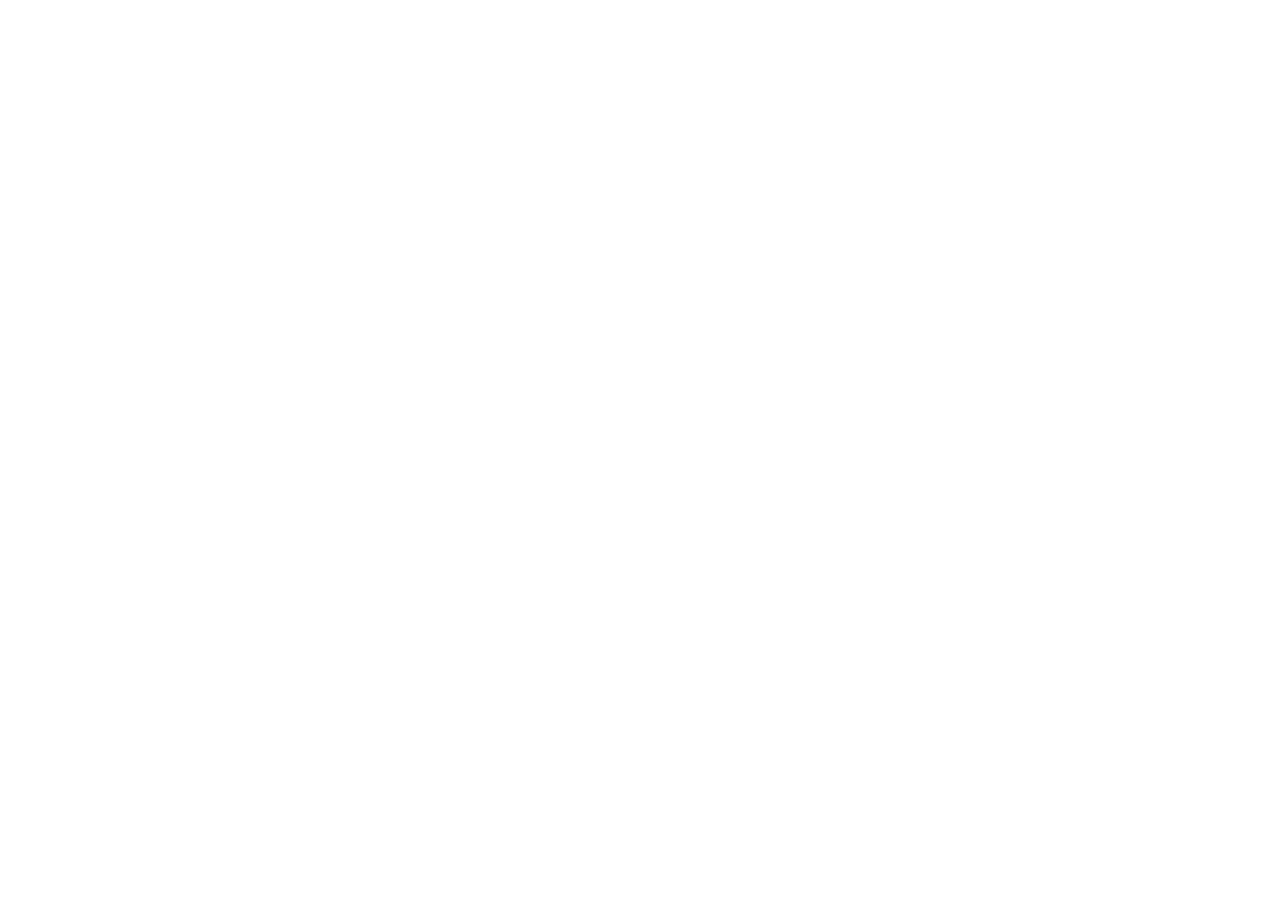
==== src/main/resources/static/home.html @ 4f020b41 "first version" ====
<!doctype html><html lang=""><head><meta charset="utf-8"><meta http-equiv="X-UA-Compatible" content="IE=edge"><meta name="viewport" content="width=device-width,initial-scale=1"><link rel="icon" href="/favicon.ico"><title>movie-web</title><script defer="defer" src="/js/chunk-vendors.9555d6bf.js"></script><script defer="defer" src="/js/home.fddef79f.js"></script><link href="/css/chunk-vendors.eb9e184a.css" rel="stylesheet"><link href="/css/home.cd04e0e3.css" rel="stylesheet"></head><body><noscript><strong>We're sorry but movie-web doesn't work properly without JavaScript enabled. Please enable it to continue.</strong></noscript><div id="app"></div></body></html>
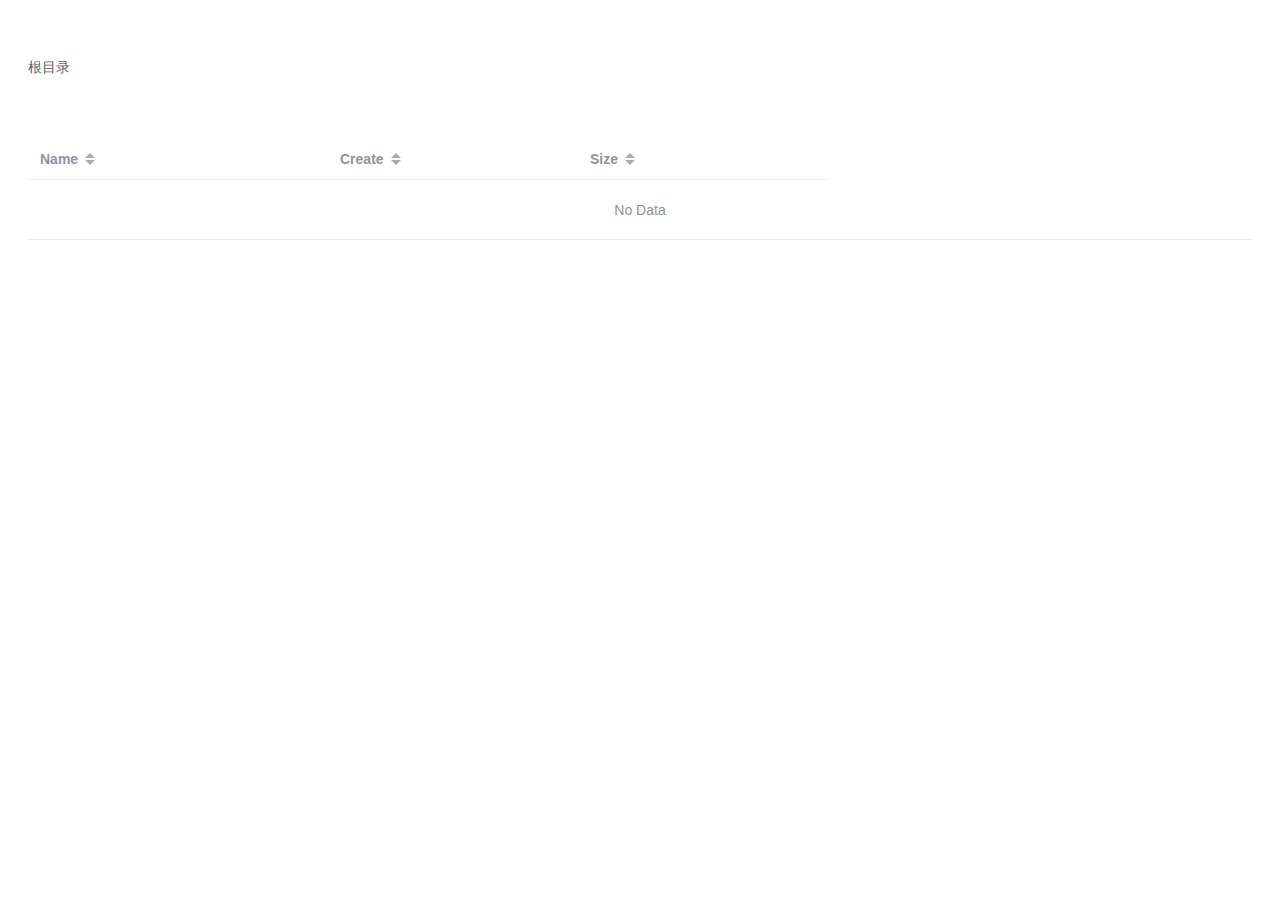
==== commit 6cad6636: "使用相对路径的前端" ====
--- a/src/main/resources/static/home.html
+++ b/src/main/resources/static/home.html
@@ -1 +1 @@
-<!doctype html><html lang=""><head><meta charset="utf-8"><meta http-equiv="X-UA-Compatible" content="IE=edge"><meta name="viewport" content="width=device-width,initial-scale=1"><link rel="icon" href="/favicon.ico"><title>movie-web</title><script defer="defer" src="/js/chunk-vendors.9555d6bf.js"></script><script defer="defer" src="/js/home.fddef79f.js"></script><link href="/css/chunk-vendors.eb9e184a.css" rel="stylesheet"><link href="/css/home.cd04e0e3.css" rel="stylesheet"></head><body><noscript><strong>We're sorry but movie-web doesn't work properly without JavaScript enabled. Please enable it to continue.</strong></noscript><div id="app"></div></body></html>+<!doctype html><html lang=""><head><meta charset="utf-8"><meta http-equiv="X-UA-Compatible" content="IE=edge"><meta name="viewport" content="width=device-width,initial-scale=1"><link rel="icon" href="favicon.ico"><title>movie-web</title><script defer="defer" src="js/chunk-vendors.43f15471.js"></script><script defer="defer" src="js/home.499fed0c.js"></script><link href="css/chunk-vendors.cc514243.css" rel="stylesheet"><link href="css/home.cd04e0e3.css" rel="stylesheet"></head><body><noscript><strong>We're sorry but movie-web doesn't work properly without JavaScript enabled. Please enable it to continue.</strong></noscript><div id="app"></div></body></html>--- a/src/main/resources/static/css/chunk-vendors.cc514243.css
+++ b/src/main/resources/static/css/chunk-vendors.cc514243.css
@@ -0,0 +1 @@
+@charset "UTF-8";:root{--el-color-primary-rgb:64,158,255;--el-color-success-rgb:103,194,58;--el-color-warning-rgb:230,162,60;--el-color-danger-rgb:245,108,108;--el-color-error-rgb:245,108,108;--el-color-info-rgb:144,147,153;--el-font-size-extra-large:20px;--el-font-size-large:18px;--el-font-size-medium:16px;--el-font-size-base:14px;--el-font-size-small:13px;--el-font-size-extra-small:12px;--el-font-family:"Helvetica Neue",Helvetica,"PingFang SC","Hiragino Sans GB","Microsoft YaHei","微软雅黑",Arial,sans-serif;--el-font-weight-primary:500;--el-font-line-height-primary:24px;--el-index-normal:1;--el-index-top:1000;--el-index-popper:2000;--el-border-radius-base:4px;--el-border-radius-small:2px;--el-border-radius-round:20px;--el-border-radius-circle:100%;--el-transition-duration:0.3s;--el-transition-duration-fast:0.2s;--el-transition-function-ease-in-out-bezier:cubic-bezier(0.645,0.045,0.355,1);--el-transition-function-fast-bezier:cubic-bezier(0.23,1,0.32,1);--el-transition-all:all var(--el-transition-duration) var(--el-transition-function-ease-in-out-bezier);--el-transition-fade:opacity var(--el-transition-duration) var(--el-transition-function-fast-bezier);--el-transition-md-fade:transform var(--el-transition-duration) var(--el-transition-function-fast-bezier),opacity var(--el-transition-duration) var(--el-transition-function-fast-bezier);--el-transition-fade-linear:opacity var(--el-transition-duration-fast) linear;--el-transition-border:border-color var(--el-transition-duration-fast) var(--el-transition-function-ease-in-out-bezier);--el-transition-box-shadow:box-shadow var(--el-transition-duration-fast) var(--el-transition-function-ease-in-out-bezier);--el-transition-color:color var(--el-transition-duration-fast) var(--el-transition-function-ease-in-out-bezier);--el-component-size-large:40px;--el-component-size:32px;--el-component-size-small:24px;color-scheme:light;--el-color-white:#fff;--el-color-black:#000;--el-color-primary:#409eff;--el-color-primary-light-3:#79bbff;--el-color-primary-light-5:#a0cfff;--el-color-primary-light-7:#c6e2ff;--el-color-primary-light-8:#d9ecff;--el-color-primary-light-9:#ecf5ff;--el-color-primary-dark-2:#337ecc;--el-color-success:#67c23a;--el-color-success-light-3:#95d475;--el-color-success-light-5:#b3e19d;--el-color-success-light-7:#d1edc4;--el-color-success-light-8:#e1f3d8;--el-color-success-light-9:#f0f9eb;--el-color-success-dark-2:#529b2e;--el-color-warning:#e6a23c;--el-color-warning-light-3:#eebe77;--el-color-warning-light-5:#f3d19e;--el-color-warning-light-7:#f8e3c5;--el-color-warning-light-8:#faecd8;--el-color-warning-light-9:#fdf6ec;--el-color-warning-dark-2:#b88230;--el-color-danger:#f56c6c;--el-color-danger-light-3:#f89898;--el-color-danger-light-5:#fab6b6;--el-color-danger-light-7:#fcd3d3;--el-color-danger-light-8:#fde2e2;--el-color-danger-light-9:#fef0f0;--el-color-danger-dark-2:#c45656;--el-color-error:#f56c6c;--el-color-error-light-3:#f89898;--el-color-error-light-5:#fab6b6;--el-color-error-light-7:#fcd3d3;--el-color-error-light-8:#fde2e2;--el-color-error-light-9:#fef0f0;--el-color-error-dark-2:#c45656;--el-color-info:#909399;--el-color-info-light-3:#b1b3b8;--el-color-info-light-5:#c8c9cc;--el-color-info-light-7:#dedfe0;--el-color-info-light-8:#e9e9eb;--el-color-info-light-9:#f4f4f5;--el-color-info-dark-2:#73767a;--el-bg-color:#fff;--el-bg-color-page:#f2f3f5;--el-bg-color-overlay:#fff;--el-text-color-primary:#303133;--el-text-color-regular:#606266;--el-text-color-secondary:#909399;--el-text-color-placeholder:#a8abb2;--el-text-color-disabled:#c0c4cc;--el-border-color:#dcdfe6;--el-border-color-light:#e4e7ed;--el-border-color-lighter:#ebeef5;--el-border-color-extra-light:#f2f6fc;--el-border-color-dark:#d4d7de;--el-border-color-darker:#cdd0d6;--el-fill-color:#f0f2f5;--el-fill-color-light:#f5f7fa;--el-fill-color-lighter:#fafafa;--el-fill-color-extra-light:#fafcff;--el-fill-color-dark:#ebedf0;--el-fill-color-darker:#e6e8eb;--el-fill-color-blank:#fff;--el-box-shadow:0px 12px 32px 4px rgba(0,0,0,.04),0px 8px 20px rgba(0,0,0,.08);--el-box-shadow-light:0px 0px 12px rgba(0,0,0,.12);--el-box-shadow-lighter:0px 0px 6px rgba(0,0,0,.12);--el-box-shadow-dark:0px 16px 48px 16px rgba(0,0,0,.08),0px 12px 32px rgba(0,0,0,.12),0px 8px 16px -8px rgba(0,0,0,.16);--el-disabled-bg-color:var(--el-fill-color-light);--el-disabled-text-color:var(--el-text-color-placeholder);--el-disabled-border-color:var(--el-border-color-light);--el-overlay-color:rgba(0,0,0,.8);--el-overlay-color-light:rgba(0,0,0,.7);--el-overlay-color-lighter:rgba(0,0,0,.5);--el-mask-color:hsla(0,0%,100%,.9);--el-mask-color-extra-light:hsla(0,0%,100%,.3);--el-border-width:1px;--el-border-style:solid;--el-border-color-hover:var(--el-text-color-disabled);--el-border:var(--el-border-width) var(--el-border-style) var(--el-border-color);--el-svg-monochrome-grey:var(--el-border-color)}.fade-in-linear-enter-active,.fade-in-linear-leave-active{transition:var(--el-transition-fade-linear)}.fade-in-linear-enter-from,.fade-in-linear-leave-to{opacity:0}.el-fade-in-linear-enter-active,.el-fade-in-linear-leave-active{transition:var(--el-transition-fade-linear)}.el-fade-in-linear-enter-from,.el-fade-in-linear-leave-to{opacity:0}.el-fade-in-enter-active,.el-fade-in-leave-active{transition:all var(--el-transition-duration) cubic-bezier(.55,0,.1,1)}.el-fade-in-enter-from,.el-fade-in-leave-active{opacity:0}.el-zoom-in-center-enter-active,.el-zoom-in-center-leave-active{transition:all var(--el-transition-duration) cubic-bezier(.55,0,.1,1)}.el-zoom-in-center-enter-from,.el-zoom-in-center-leave-active{opacity:0;transform:scaleX(0)}.el-zoom-in-top-enter-active,.el-zoom-in-top-leave-active{opacity:1;transform:scaleY(1);transition:var(--el-transition-md-fade);transform-origin:center top}.el-zoom-in-top-enter-active[data-popper-placement^=top],.el-zoom-in-top-leave-active[data-popper-placement^=top]{transform-origin:center bottom}.el-zoom-in-top-enter-from,.el-zoom-in-top-leave-active{opacity:0;transform:scaleY(0)}.el-zoom-in-bottom-enter-active,.el-zoom-in-bottom-leave-active{opacity:1;transform:scaleY(1);transition:var(--el-transition-md-fade);transform-origin:center bottom}.el-zoom-in-bottom-enter-from,.el-zoom-in-bottom-leave-active{opacity:0;transform:scaleY(0)}.el-zoom-in-left-enter-active,.el-zoom-in-left-leave-active{opacity:1;transform:scale(1);transition:var(--el-transition-md-fade);transform-origin:top left}.el-zoom-in-left-enter-from,.el-zoom-in-left-leave-active{opacity:0;transform:scale(.45)}.collapse-transition{transition:var(--el-transition-duration) height ease-in-out,var(--el-transition-duration) padding-top ease-in-out,var(--el-transition-duration) padding-bottom ease-in-out}.el-collapse-transition-enter-active,.el-collapse-transition-leave-active{transition:var(--el-transition-duration) max-height ease-in-out,var(--el-transition-duration) padding-top ease-in-out,var(--el-transition-duration) padding-bottom ease-in-out}.horizontal-collapse-transition{transition:var(--el-transition-duration) width ease-in-out,var(--el-transition-duration) padding-left ease-in-out,var(--el-transition-duration) padding-right ease-in-out}.el-list-enter-active,.el-list-leave-active{transition:all 1s}.el-list-enter-from,.el-list-leave-to{opacity:0;transform:translateY(-30px)}.el-list-leave-active{position:absolute!important}.el-opacity-transition{transition:opacity var(--el-transition-duration) cubic-bezier(.55,0,.1,1)}.el-icon-loading{animation:rotating 2s linear infinite}.el-icon--right{margin-left:5px}.el-icon--left{margin-right:5px}@keyframes rotating{0%{transform:rotate(0)}to{transform:rotate(1turn)}}.el-icon{--color:inherit;height:1em;width:1em;line-height:1em;display:inline-flex;justify-content:center;align-items:center;position:relative;fill:currentColor;color:var(--color);font-size:inherit}.el-icon.is-loading{animation:rotating 2s linear infinite}.el-icon svg{height:1em;width:1em}.el-affix--fixed{position:fixed}.el-alert{--el-alert-padding:8px 16px;--el-alert-border-radius-base:var(--el-border-radius-base);--el-alert-title-font-size:13px;--el-alert-description-font-size:12px;--el-alert-close-font-size:12px;--el-alert-close-customed-font-size:13px;--el-alert-icon-size:16px;--el-alert-icon-large-size:28px;width:100%;padding:var(--el-alert-padding);margin:0;box-sizing:border-box;border-radius:var(--el-alert-border-radius-base);position:relative;background-color:var(--el-color-white);overflow:hidden;opacity:1;display:flex;align-items:center;transition:opacity var(--el-transition-duration-fast)}.el-alert.is-light .el-alert__close-btn{color:var(--el-text-color-placeholder)}.el-alert.is-dark .el-alert__close-btn,.el-alert.is-dark .el-alert__description{color:var(--el-color-white)}.el-alert.is-center{justify-content:center}.el-alert--success{--el-alert-bg-color:var(--el-color-success-light-9)}.el-alert--success.is-light{background-color:var(--el-alert-bg-color)}.el-alert--success.is-light,.el-alert--success.is-light .el-alert__description{color:var(--el-color-success)}.el-alert--success.is-dark{background-color:var(--el-color-success);color:var(--el-color-white)}.el-alert--info{--el-alert-bg-color:var(--el-color-info-light-9)}.el-alert--info.is-light{background-color:var(--el-alert-bg-color)}.el-alert--info.is-light,.el-alert--info.is-light .el-alert__description{color:var(--el-color-info)}.el-alert--info.is-dark{background-color:var(--el-color-info);color:var(--el-color-white)}.el-alert--warning{--el-alert-bg-color:var(--el-color-warning-light-9)}.el-alert--warning.is-light{background-color:var(--el-alert-bg-color)}.el-alert--warning.is-light,.el-alert--warning.is-light .el-alert__description{color:var(--el-color-warning)}.el-alert--warning.is-dark{background-color:var(--el-color-warning);color:var(--el-color-white)}.el-alert--error{--el-alert-bg-color:var(--el-color-error-light-9)}.el-alert--error.is-light{background-color:var(--el-alert-bg-color)}.el-alert--error.is-light,.el-alert--error.is-light .el-alert__description{color:var(--el-color-error)}.el-alert--error.is-dark{background-color:var(--el-color-error);color:var(--el-color-white)}.el-alert__content{display:table-cell;padding:0 8px}.el-alert .el-alert__icon{font-size:var(--el-alert-icon-size);width:var(--el-alert-icon-size)}.el-alert .el-alert__icon.is-big{font-size:var(--el-alert-icon-large-size);width:var(--el-alert-icon-large-size)}.el-alert__title{font-size:var(--el-alert-title-font-size);line-height:18px;vertical-align:text-top}.el-alert__title.is-bold{font-weight:700}.el-alert .el-alert__description{font-size:var(--el-alert-description-font-size);margin:5px 0 0 0}.el-alert .el-alert__close-btn{font-size:var(--el-alert-close-font-size);opacity:1;position:absolute;top:12px;right:15px;cursor:pointer}.el-alert .el-alert__close-btn.is-customed{font-style:normal;font-size:var(--el-alert-close-customed-font-size);top:9px}.el-alert-fade-enter-from,.el-alert-fade-leave-active{opacity:0}.el-aside{overflow:auto;box-sizing:border-box;flex-shrink:0;width:var(--el-aside-width,300px)}.el-autocomplete{position:relative;display:inline-block}.el-autocomplete__popper.el-popper{background:var(--el-bg-color-overlay);box-shadow:var(--el-box-shadow-light)}.el-autocomplete__popper.el-popper,.el-autocomplete__popper.el-popper .el-popper__arrow:before{border:1px solid var(--el-border-color-light)}.el-autocomplete__popper.el-popper[data-popper-placement^=top] .el-popper__arrow:before{border-top-color:transparent;border-left-color:transparent}.el-autocomplete__popper.el-popper[data-popper-placement^=bottom] .el-popper__arrow:before{border-bottom-color:transparent;border-right-color:transparent}.el-autocomplete__popper.el-popper[data-popper-placement^=left] .el-popper__arrow:before{border-left-color:transparent;border-bottom-color:transparent}.el-autocomplete__popper.el-popper[data-popper-placement^=right] .el-popper__arrow:before{border-right-color:transparent;border-top-color:transparent}.el-autocomplete-suggestion{border-radius:var(--el-border-radius-base);box-sizing:border-box}.el-autocomplete-suggestion__wrap{max-height:280px;padding:10px 0;box-sizing:border-box}.el-autocomplete-suggestion__list{margin:0;padding:0}.el-autocomplete-suggestion li{padding:0 20px;margin:0;line-height:34px;cursor:pointer;color:var(--el-text-color-regular);font-size:var(--el-font-size-base);list-style:none;text-align:left;white-space:nowrap;overflow:hidden;text-overflow:ellipsis}.el-autocomplete-suggestion li.highlighted,.el-autocomplete-suggestion li:hover{background-color:var(--el-fill-color-light)}.el-autocomplete-suggestion li.divider{margin-top:6px;border-top:1px solid var(--el-color-black)}.el-autocomplete-suggestion li.divider:last-child{margin-bottom:-6px}.el-autocomplete-suggestion.is-loading li{text-align:center;height:100px;line-height:100px;font-size:20px;color:var(--el-text-color-secondary)}.el-autocomplete-suggestion.is-loading li:after{display:inline-block;content:"";height:100%;vertical-align:middle}.el-autocomplete-suggestion.is-loading li:hover{background-color:var(--el-bg-color-overlay)}.el-autocomplete-suggestion.is-loading .el-icon-loading{vertical-align:middle}.el-avatar{--el-avatar-text-color:var(--el-color-white);--el-avatar-bg-color:var(--el-text-color-disabled);--el-avatar-text-size:14px;--el-avatar-icon-size:18px;--el-avatar-border-radius:var(--el-border-radius-base);--el-avatar-size-large:56px;--el-avatar-size-small:24px;--el-avatar-size:40px;display:inline-flex;justify-content:center;align-items:center;box-sizing:border-box;text-align:center;overflow:hidden;color:var(--el-avatar-text-color);background:var(--el-avatar-bg-color);width:var(--el-avatar-size);height:var(--el-avatar-size);font-size:var(--el-avatar-text-size)}.el-avatar>img{display:block;height:100%}.el-avatar--circle{border-radius:50%}.el-avatar--square{border-radius:var(--el-avatar-border-radius)}.el-avatar--icon{font-size:var(--el-avatar-icon-size)}.el-avatar--small{--el-avatar-size:24px}.el-avatar--large{--el-avatar-size:56px}.el-backtop{--el-backtop-bg-color:var(--el-bg-color-overlay);--el-backtop-text-color:var(--el-color-primary);--el-backtop-hover-bg-color:var(--el-border-color-extra-light);position:fixed;background-color:var(--el-backtop-bg-color);width:40px;height:40px;border-radius:50%;color:var(--el-backtop-text-color);display:flex;align-items:center;justify-content:center;font-size:20px;box-shadow:var(--el-box-shadow-lighter);cursor:pointer;z-index:5}.el-backtop:hover{background-color:var(--el-backtop-hover-bg-color)}.el-backtop__icon{font-size:20px}.el-badge{--el-badge-bg-color:var(--el-color-danger);--el-badge-radius:10px;--el-badge-font-size:12px;--el-badge-padding:6px;--el-badge-size:18px;position:relative;vertical-align:middle;display:inline-block}.el-badge__content{background-color:var(--el-badge-bg-color);border-radius:var(--el-badge-radius);color:var(--el-color-white);display:inline-flex;justify-content:center;align-items:center;font-size:var(--el-badge-font-size);height:var(--el-badge-size);padding:0 var(--el-badge-padding);white-space:nowrap;border:1px solid var(--el-bg-color)}.el-badge__content.is-fixed{position:absolute;top:0;right:calc(1px + var(--el-badge-size)/2);transform:translateY(-50%) translateX(100%)}.el-badge__content.is-fixed.is-dot{right:5px}.el-badge__content.is-dot{height:8px;width:8px;padding:0;right:0;border-radius:50%}.el-badge__content--primary{background-color:var(--el-color-primary)}.el-badge__content--success{background-color:var(--el-color-success)}.el-badge__content--warning{background-color:var(--el-color-warning)}.el-badge__content--info{background-color:var(--el-color-info)}.el-badge__content--danger{background-color:var(--el-color-danger)}.el-breadcrumb{font-size:14px;line-height:1}.el-breadcrumb:after,.el-breadcrumb:before{display:table;content:""}.el-breadcrumb:after{clear:both}.el-breadcrumb__separator{margin:0 9px;font-weight:700;color:var(--el-text-color-placeholder)}.el-breadcrumb__separator.el-icon{margin:0 6px;font-weight:400}.el-breadcrumb__separator.el-icon svg{vertical-align:middle}.el-breadcrumb__item{float:left;display:flex;align-items:center}.el-breadcrumb__inner{color:var(--el-text-color-regular)}.el-breadcrumb__inner a,.el-breadcrumb__inner.is-link{font-weight:700;text-decoration:none;transition:var(--el-transition-color);color:var(--el-text-color-primary)}.el-breadcrumb__inner a:hover,.el-breadcrumb__inner.is-link:hover{color:var(--el-color-primary);cursor:pointer}.el-breadcrumb__item:last-child .el-breadcrumb__inner,.el-breadcrumb__item:last-child .el-breadcrumb__inner a,.el-breadcrumb__item:last-child .el-breadcrumb__inner a:hover,.el-breadcrumb__item:last-child .el-breadcrumb__inner:hover{font-weight:400;color:var(--el-text-color-regular);cursor:text}.el-breadcrumb__item:last-child .el-breadcrumb__separator{display:none}.el-button-group{display:inline-block;vertical-align:middle}.el-button-group:after,.el-button-group:before{display:table;content:""}.el-button-group:after{clear:both}.el-button-group>.el-button{float:left;position:relative}.el-button-group>.el-button+.el-button{margin-left:0}.el-button-group>.el-button:first-child{border-top-right-radius:0;border-bottom-right-radius:0}.el-button-group>.el-button:last-child{border-top-left-radius:0;border-bottom-left-radius:0}.el-button-group>.el-button:first-child:last-child{border-top-right-radius:var(--el-border-radius-base);border-bottom-right-radius:var(--el-border-radius-base);border-top-left-radius:var(--el-border-radius-base);border-bottom-left-radius:var(--el-border-radius-base)}.el-button-group>.el-button:first-child:last-child.is-round{border-radius:var(--el-border-radius-round)}.el-button-group>.el-button:first-child:last-child.is-circle{border-radius:50%}.el-button-group>.el-button:not(:first-child):not(:last-child){border-radius:0}.el-button-group>.el-button:not(:last-child){margin-right:-1px}.el-button-group>.el-button.is-active,.el-button-group>.el-button:active,.el-button-group>.el-button:focus,.el-button-group>.el-button:hover{z-index:1}.el-button-group>.el-dropdown>.el-button{border-top-left-radius:0;border-bottom-left-radius:0;border-left-color:var(--el-button-divide-border-color)}.el-button-group .el-button--primary:first-child{border-right-color:var(--el-button-divide-border-color)}.el-button-group .el-button--primary:last-child{border-left-color:var(--el-button-divide-border-color)}.el-button-group .el-button--primary:not(:first-child):not(:last-child){border-left-color:var(--el-button-divide-border-color);border-right-color:var(--el-button-divide-border-color)}.el-button-group .el-button--success:first-child{border-right-color:var(--el-button-divide-border-color)}.el-button-group .el-button--success:last-child{border-left-color:var(--el-button-divide-border-color)}.el-button-group .el-button--success:not(:first-child):not(:last-child){border-left-color:var(--el-button-divide-border-color);border-right-color:var(--el-button-divide-border-color)}.el-button-group .el-button--warning:first-child{border-right-color:var(--el-button-divide-border-color)}.el-button-group .el-button--warning:last-child{border-left-color:var(--el-button-divide-border-color)}.el-button-group .el-button--warning:not(:first-child):not(:last-child){border-left-color:var(--el-button-divide-border-color);border-right-color:var(--el-button-divide-border-color)}.el-button-group .el-button--danger:first-child{border-right-color:var(--el-button-divide-border-color)}.el-button-group .el-button--danger:last-child{border-left-color:var(--el-button-divide-border-color)}.el-button-group .el-button--danger:not(:first-child):not(:last-child){border-left-color:var(--el-button-divide-border-color);border-right-color:var(--el-button-divide-border-color)}.el-button-group .el-button--info:first-child{border-right-color:var(--el-button-divide-border-color)}.el-button-group .el-button--info:last-child{border-left-color:var(--el-button-divide-border-color)}.el-button-group .el-button--info:not(:first-child):not(:last-child){border-left-color:var(--el-button-divide-border-color);border-right-color:var(--el-button-divide-border-color)}.el-button{--el-button-font-weight:var(--el-font-weight-primary);--el-button-border-color:var(--el-border-color);--el-button-bg-color:var(--el-fill-color-blank);--el-button-text-color:var(--el-text-color-regular);--el-button-disabled-text-color:var(--el-disabled-text-color);--el-button-disabled-bg-color:var(--el-fill-color-blank);--el-button-disabled-border-color:var(--el-border-color-light);--el-button-divide-border-color:hsla(0,0%,100%,.5);--el-button-hover-text-color:var(--el-color-primary);--el-button-hover-bg-color:var(--el-color-primary-light-9);--el-button-hover-border-color:var(--el-color-primary-light-7);--el-button-active-text-color:var(--el-button-hover-text-color);--el-button-active-border-color:var(--el-color-primary);--el-button-active-bg-color:var(--el-button-hover-bg-color);display:inline-flex;justify-content:center;align-items:center;line-height:1;height:32px;white-space:nowrap;cursor:pointer;color:var(--el-button-text-color);text-align:center;box-sizing:border-box;outline:0;transition:.1s;font-weight:var(--el-button-font-weight);-webkit-user-select:none;user-select:none;vertical-align:middle;-webkit-appearance:none;padding:8px 15px;font-size:var(--el-font-size-base);border-radius:var(--el-border-radius-base)}.el-button:not(.is-text,.is-link,.el-button--text){background-color:var(--el-button-bg-color);border:var(--el-border);border-color:var(--el-button-border-color)}.el-button:not(.is-text,.is-link,.el-button--text):focus,.el-button:not(.is-text,.is-link,.el-button--text):hover{color:var(--el-button-hover-text-color);border-color:var(--el-button-hover-border-color);background-color:var(--el-button-hover-bg-color);outline:0}.el-button:not(.is-text,.is-link,.el-button--text):active{color:var(--el-button-active-text-color);border-color:var(--el-button-active-border-color);background-color:var(--el-button-active-bg-color);outline:0}.el-button:not(.is-text,.is-link,.el-button--text):focus-visible{border-color:transparent;outline:2px solid var(--el-button-border-color);outline-offset:1px}.el-button>span{display:inline-flex;align-items:center}.el-button+.el-button{margin-left:12px}.el-button.is-round{padding:8px 15px}.el-button::-moz-focus-inner{border:0}.el-button [class*=el-icon]+span{margin-left:6px}.el-button [class*=el-icon] svg{vertical-align:bottom}.el-button.is-plain{--el-button-hover-text-color:var(--el-color-primary);--el-button-hover-bg-color:var(--el-fill-color-blank);--el-button-hover-border-color:var(--el-color-primary)}.el-button.is-active{color:var(--el-button-active-text-color);border-color:var(--el-button-active-border-color);background-color:var(--el-button-active-bg-color);outline:0}.el-button.is-disabled,.el-button.is-disabled:focus,.el-button.is-disabled:hover{color:var(--el-button-disabled-text-color);cursor:not-allowed;background-image:none;background-color:var(--el-button-disabled-bg-color);border-color:var(--el-button-disabled-border-color)}.el-button.is-loading{position:relative;pointer-events:none}.el-button.is-loading:before{z-index:1;pointer-events:none;content:"";position:absolute;left:-1px;top:-1px;right:-1px;bottom:-1px;border-radius:inherit;background-color:var(--el-mask-color-extra-light)}.el-button.is-round{border-radius:var(--el-border-radius-round)}.el-button.is-circle{border-radius:50%;padding:8px}.el-button.is-text{color:var(--el-button-text-color);border:0 solid transparent;background-color:transparent}.el-button.is-text.is-disabled{color:var(--el-button-disabled-text-color);background-color:transparent!important}.el-button.is-text:not(.is-disabled):focus,.el-button.is-text:not(.is-disabled):hover{background-color:var(--el-fill-color-light)}.el-button.is-text:not(.is-disabled):focus-visible{border-color:transparent;outline:2px solid var(--el-button-border-color);outline-offset:1px}.el-button.is-text:not(.is-disabled):active{background-color:var(--el-fill-color)}.el-button.is-text:not(.is-disabled).is-has-bg{background-color:var(--el-fill-color-light)}.el-button.is-text:not(.is-disabled).is-has-bg:hover{background-color:var(--el-fill-color)}.el-button.is-text:not(.is-disabled).is-has-bg:active{background-color:var(--el-fill-color-dark)}.el-button__text--expand{letter-spacing:.3em;margin-right:-.3em}.el-button.is-link{border-color:transparent;background:0 0;padding-left:0;padding-right:0}.el-button.is-link:hover{color:var(--el-button-hover-link-text-color)}.el-button.is-link.is-disabled{color:var(--el-button-disabled-text-color);background-color:transparent!important;border-color:transparent!important}.el-button.is-link:not(.is-disabled):active,.el-button.is-link:not(.is-disabled):focus,.el-button.is-link:not(.is-disabled):hover{border-color:transparent;background-color:transparent}.el-button--text{border-color:transparent;background:0 0;color:var(--el-color-primary);padding-left:0;padding-right:0}.el-button--text.is-disabled{color:var(--el-button-disabled-text-color);background-color:transparent!important;border-color:transparent!important}.el-button--text:not(.is-disabled):focus,.el-button--text:not(.is-disabled):hover{color:var(--el-color-primary-light-3);border-color:transparent;background-color:transparent}.el-button--text:not(.is-disabled):active{color:var(--el-color-primary-dark-2);border-color:transparent;background-color:transparent}.el-button__link--expand{letter-spacing:.3em;margin-right:-.3em}.el-button--primary{--el-button-text-color:var(--el-color-white);--el-button-bg-color:var(--el-color-primary);--el-button-border-color:var(--el-color-primary);--el-button-hover-text-color:var(--el-color-white);--el-button-hover-link-text-color:var(--el-color-primary-light-5);--el-button-hover-bg-color:var(--el-color-primary-light-3);--el-button-hover-border-color:var(--el-color-primary-light-3);--el-button-active-bg-color:var(--el-color-primary-dark-2);--el-button-active-border-color:var(--el-color-primary-dark-2);--el-button-disabled-text-color:var(--el-color-white);--el-button-disabled-bg-color:var(--el-color-primary-light-5);--el-button-disabled-border-color:var(--el-color-primary-light-5)}.el-button--primary.is-link,.el-button--primary.is-plain,.el-button--primary.is-text{--el-button-text-color:var(--el-color-primary);--el-button-bg-color:var(--el-color-primary-light-9);--el-button-border-color:var(--el-color-primary-light-5);--el-button-hover-text-color:var(--el-color-white);--el-button-hover-bg-color:var(--el-color-primary);--el-button-hover-border-color:var(--el-color-primary);--el-button-active-text-color:var(--el-color-white)}.el-button--primary.is-link.is-disabled,.el-button--primary.is-link.is-disabled:active,.el-button--primary.is-link.is-disabled:focus,.el-button--primary.is-link.is-disabled:hover,.el-button--primary.is-plain.is-disabled,.el-button--primary.is-plain.is-disabled:active,.el-button--primary.is-plain.is-disabled:focus,.el-button--primary.is-plain.is-disabled:hover,.el-button--primary.is-text.is-disabled,.el-button--primary.is-text.is-disabled:active,.el-button--primary.is-text.is-disabled:focus,.el-button--primary.is-text.is-disabled:hover{color:var(--el-color-primary-light-5);background-color:var(--el-color-primary-light-9);border-color:var(--el-color-primary-light-8)}.el-button--success{--el-button-text-color:var(--el-color-white);--el-button-bg-color:var(--el-color-success);--el-button-border-color:var(--el-color-success);--el-button-hover-text-color:var(--el-color-white);--el-button-hover-link-text-color:var(--el-color-success-light-5);--el-button-hover-bg-color:var(--el-color-success-light-3);--el-button-hover-border-color:var(--el-color-success-light-3);--el-button-active-bg-color:var(--el-color-success-dark-2);--el-button-active-border-color:var(--el-color-success-dark-2);--el-button-disabled-text-color:var(--el-color-white);--el-button-disabled-bg-color:var(--el-color-success-light-5);--el-button-disabled-border-color:var(--el-color-success-light-5)}.el-button--success.is-link,.el-button--success.is-plain,.el-button--success.is-text{--el-button-text-color:var(--el-color-success);--el-button-bg-color:var(--el-color-success-light-9);--el-button-border-color:var(--el-color-success-light-5);--el-button-hover-text-color:var(--el-color-white);--el-button-hover-bg-color:var(--el-color-success);--el-button-hover-border-color:var(--el-color-success);--el-button-active-text-color:var(--el-color-white)}.el-button--success.is-link.is-disabled,.el-button--success.is-link.is-disabled:active,.el-button--success.is-link.is-disabled:focus,.el-button--success.is-link.is-disabled:hover,.el-button--success.is-plain.is-disabled,.el-button--success.is-plain.is-disabled:active,.el-button--success.is-plain.is-disabled:focus,.el-button--success.is-plain.is-disabled:hover,.el-button--success.is-text.is-disabled,.el-button--success.is-text.is-disabled:active,.el-button--success.is-text.is-disabled:focus,.el-button--success.is-text.is-disabled:hover{color:var(--el-color-success-light-5);background-color:var(--el-color-success-light-9);border-color:var(--el-color-success-light-8)}.el-button--warning{--el-button-text-color:var(--el-color-white);--el-button-bg-color:var(--el-color-warning);--el-button-border-color:var(--el-color-warning);--el-button-hover-text-color:var(--el-color-white);--el-button-hover-link-text-color:var(--el-color-warning-light-5);--el-button-hover-bg-color:var(--el-color-warning-light-3);--el-button-hover-border-color:var(--el-color-warning-light-3);--el-button-active-bg-color:var(--el-color-warning-dark-2);--el-button-active-border-color:var(--el-color-warning-dark-2);--el-button-disabled-text-color:var(--el-color-white);--el-button-disabled-bg-color:var(--el-color-warning-light-5);--el-button-disabled-border-color:var(--el-color-warning-light-5)}.el-button--warning.is-link,.el-button--warning.is-plain,.el-button--warning.is-text{--el-button-text-color:var(--el-color-warning);--el-button-bg-color:var(--el-color-warning-light-9);--el-button-border-color:var(--el-color-warning-light-5);--el-button-hover-text-color:var(--el-color-white);--el-button-hover-bg-color:var(--el-color-warning);--el-button-hover-border-color:var(--el-color-warning);--el-button-active-text-color:var(--el-color-white)}.el-button--warning.is-link.is-disabled,.el-button--warning.is-link.is-disabled:active,.el-button--warning.is-link.is-disabled:focus,.el-button--warning.is-link.is-disabled:hover,.el-button--warning.is-plain.is-disabled,.el-button--warning.is-plain.is-disabled:active,.el-button--warning.is-plain.is-disabled:focus,.el-button--warning.is-plain.is-disabled:hover,.el-button--warning.is-text.is-disabled,.el-button--warning.is-text.is-disabled:active,.el-button--warning.is-text.is-disabled:focus,.el-button--warning.is-text.is-disabled:hover{color:var(--el-color-warning-light-5);background-color:var(--el-color-warning-light-9);border-color:var(--el-color-warning-light-8)}.el-button--danger{--el-button-text-color:var(--el-color-white);--el-button-bg-color:var(--el-color-danger);--el-button-border-color:var(--el-color-danger);--el-button-hover-text-color:var(--el-color-white);--el-button-hover-link-text-color:var(--el-color-danger-light-5);--el-button-hover-bg-color:var(--el-color-danger-light-3);--el-button-hover-border-color:var(--el-color-danger-light-3);--el-button-active-bg-color:var(--el-color-danger-dark-2);--el-button-active-border-color:var(--el-color-danger-dark-2);--el-button-disabled-text-color:var(--el-color-white);--el-button-disabled-bg-color:var(--el-color-danger-light-5);--el-button-disabled-border-color:var(--el-color-danger-light-5)}.el-button--danger.is-link,.el-button--danger.is-plain,.el-button--danger.is-text{--el-button-text-color:var(--el-color-danger);--el-button-bg-color:var(--el-color-danger-light-9);--el-button-border-color:var(--el-color-danger-light-5);--el-button-hover-text-color:var(--el-color-white);--el-button-hover-bg-color:var(--el-color-danger);--el-button-hover-border-color:var(--el-color-danger);--el-button-active-text-color:var(--el-color-white)}.el-button--danger.is-link.is-disabled,.el-button--danger.is-link.is-disabled:active,.el-button--danger.is-link.is-disabled:focus,.el-button--danger.is-link.is-disabled:hover,.el-button--danger.is-plain.is-disabled,.el-button--danger.is-plain.is-disabled:active,.el-button--danger.is-plain.is-disabled:focus,.el-button--danger.is-plain.is-disabled:hover,.el-button--danger.is-text.is-disabled,.el-button--danger.is-text.is-disabled:active,.el-button--danger.is-text.is-disabled:focus,.el-button--danger.is-text.is-disabled:hover{color:var(--el-color-danger-light-5);background-color:var(--el-color-danger-light-9);border-color:var(--el-color-danger-light-8)}.el-button--info{--el-button-text-color:var(--el-color-white);--el-button-bg-color:var(--el-color-info);--el-button-border-color:var(--el-color-info);--el-button-hover-text-color:var(--el-color-white);--el-button-hover-link-text-color:var(--el-color-info-light-5);--el-button-hover-bg-color:var(--el-color-info-light-3);--el-button-hover-border-color:var(--el-color-info-light-3);--el-button-active-bg-color:var(--el-color-info-dark-2);--el-button-active-border-color:var(--el-color-info-dark-2);--el-button-disabled-text-color:var(--el-color-white);--el-button-disabled-bg-color:var(--el-color-info-light-5);--el-button-disabled-border-color:var(--el-color-info-light-5)}.el-button--info.is-link,.el-button--info.is-plain,.el-button--info.is-text{--el-button-text-color:var(--el-color-info);--el-button-bg-color:var(--el-color-info-light-9);--el-button-border-color:var(--el-color-info-light-5);--el-button-hover-text-color:var(--el-color-white);--el-button-hover-bg-color:var(--el-color-info);--el-button-hover-border-color:var(--el-color-info);--el-button-active-text-color:var(--el-color-white)}.el-button--info.is-link.is-disabled,.el-button--info.is-link.is-disabled:active,.el-button--info.is-link.is-disabled:focus,.el-button--info.is-link.is-disabled:hover,.el-button--info.is-plain.is-disabled,.el-button--info.is-plain.is-disabled:active,.el-button--info.is-plain.is-disabled:focus,.el-button--info.is-plain.is-disabled:hover,.el-button--info.is-text.is-disabled,.el-button--info.is-text.is-disabled:active,.el-button--info.is-text.is-disabled:focus,.el-button--info.is-text.is-disabled:hover{color:var(--el-color-info-light-5);background-color:var(--el-color-info-light-9);border-color:var(--el-color-info-light-8)}.el-button--large{--el-button-size:40px;height:var(--el-button-size);padding:12px 19px;font-size:var(--el-font-size-base);border-radius:var(--el-border-radius-base)}.el-button--large [class*=el-icon]+span{margin-left:8px}.el-button--large.is-round{padding:12px 19px}.el-button--large.is-circle{width:var(--el-button-size);padding:12px}.el-button--small{--el-button-size:24px;height:var(--el-button-size);padding:5px 11px;font-size:12px;border-radius:calc(var(--el-border-radius-base) - 1px)}.el-button--small [class*=el-icon]+span{margin-left:4px}.el-button--small.is-round{padding:5px 11px}.el-button--small.is-circle{width:var(--el-button-size);padding:5px}.el-calendar{--el-calendar-border:var(--el-table-border,1px solid var(--el-border-color-lighter));--el-calendar-header-border-bottom:var(--el-calendar-border);--el-calendar-selected-bg-color:var(--el-color-primary-light-9);--el-calendar-cell-width:85px;background-color:var(--el-fill-color-blank)}.el-calendar__header{display:flex;justify-content:space-between;padding:12px 20px;border-bottom:var(--el-calendar-header-border-bottom)}.el-calendar__title{color:var(--el-text-color);align-self:center}.el-calendar__body{padding:12px 20px 35px}.el-calendar-table{table-layout:fixed;width:100%}.el-calendar-table thead th{padding:12px 0;color:var(--el-text-color-regular);font-weight:400}.el-calendar-table:not(.is-range) td.next,.el-calendar-table:not(.is-range) td.prev{color:var(--el-text-color-placeholder)}.el-calendar-table td{border-bottom:var(--el-calendar-border);border-right:var(--el-calendar-border);vertical-align:top;transition:background-color var(--el-transition-duration-fast) ease}.el-calendar-table td.is-selected{background-color:var(--el-calendar-selected-bg-color)}.el-calendar-table td.is-today{color:var(--el-color-primary)}.el-calendar-table tr:first-child td{border-top:var(--el-calendar-border)}.el-calendar-table tr td:first-child{border-left:var(--el-calendar-border)}.el-calendar-table tr.el-calendar-table__row--hide-border td{border-top:none}.el-calendar-table .el-calendar-day{box-sizing:border-box;padding:8px;height:var(--el-calendar-cell-width)}.el-calendar-table .el-calendar-day:hover{cursor:pointer;background-color:var(--el-calendar-selected-bg-color)}.el-card{--el-card-border-color:var(--el-border-color-light);--el-card-border-radius:4px;--el-card-padding:20px;--el-card-bg-color:var(--el-fill-color-blank);border-radius:var(--el-card-border-radius);border:1px solid var(--el-card-border-color);background-color:var(--el-card-bg-color);overflow:hidden;color:var(--el-text-color-primary);transition:var(--el-transition-duration)}.el-card.is-always-shadow,.el-card.is-hover-shadow:focus,.el-card.is-hover-shadow:hover{box-shadow:var(--el-box-shadow-light)}.el-card__header{padding:calc(var(--el-card-padding) - 2px) var(--el-card-padding);border-bottom:1px solid var(--el-card-border-color);box-sizing:border-box}.el-card__body{padding:var(--el-card-padding)}.el-carousel__item{position:absolute;top:0;left:0;width:100%;height:100%;display:inline-block;overflow:hidden}.el-carousel__item,.el-carousel__item.is-active{z-index:calc(var(--el-index-normal) - 1)}.el-carousel__item--card,.el-carousel__item.is-animating{transition:transform .4s ease-in-out}.el-carousel__item--card{width:50%}.el-carousel__item--card.is-in-stage{cursor:pointer;z-index:var(--el-index-normal)}.el-carousel__item--card.is-in-stage.is-hover .el-carousel__mask,.el-carousel__item--card.is-in-stage:hover .el-carousel__mask{opacity:.12}.el-carousel__item--card.is-active{z-index:calc(var(--el-index-normal) + 1)}.el-carousel__mask{position:absolute;width:100%;height:100%;top:0;left:0;background-color:var(--el-color-white);opacity:.24;transition:var(--el-transition-duration-fast)}.el-carousel{--el-carousel-arrow-font-size:12px;--el-carousel-arrow-size:36px;--el-carousel-arrow-background:rgba(31,45,61,.11);--el-carousel-arrow-hover-background:rgba(31,45,61,.23);--el-carousel-indicator-width:30px;--el-carousel-indicator-height:2px;--el-carousel-indicator-padding-horizontal:4px;--el-carousel-indicator-padding-vertical:12px;--el-carousel-indicator-out-color:var(--el-border-color-hover);position:relative}.el-carousel--horizontal{overflow-x:hidden}.el-carousel--vertical{overflow-y:hidden}.el-carousel__container{position:relative;height:300px}.el-carousel__arrow{border:none;outline:0;padding:0;margin:0;height:var(--el-carousel-arrow-size);width:var(--el-carousel-arrow-size);cursor:pointer;transition:var(--el-transition-duration);border-radius:50%;background-color:var(--el-carousel-arrow-background);color:#fff;position:absolute;top:50%;z-index:10;transform:translateY(-50%);text-align:center;font-size:var(--el-carousel-arrow-font-size);display:inline-flex;justify-content:center;align-items:center}.el-carousel__arrow--left{left:16px}.el-carousel__arrow--right{right:16px}.el-carousel__arrow:hover{background-color:var(--el-carousel-arrow-hover-background)}.el-carousel__arrow i{cursor:pointer}.el-carousel__indicators{position:absolute;list-style:none;margin:0;padding:0;z-index:calc(var(--el-index-normal) + 1)}.el-carousel__indicators--horizontal{bottom:0;left:50%;transform:translateX(-50%)}.el-carousel__indicators--vertical{right:0;top:50%;transform:translateY(-50%)}.el-carousel__indicators--outside{bottom:calc(var(--el-carousel-indicator-height) + var(--el-carousel-indicator-padding-vertical)*2);text-align:center;position:static;transform:none}.el-carousel__indicators--outside .el-carousel__indicator:hover button{opacity:.64}.el-carousel__indicators--outside button{background-color:var(--el-carousel-indicator-out-color);opacity:.24}.el-carousel__indicators--labels{left:0;right:0;transform:none;text-align:center}.el-carousel__indicators--labels .el-carousel__button{height:auto;width:auto;padding:2px 18px;font-size:12px}.el-carousel__indicators--labels .el-carousel__indicator{padding:6px 4px}.el-carousel__indicator{background-color:transparent;cursor:pointer}.el-carousel__indicator:hover button{opacity:.72}.el-carousel__indicator--horizontal{display:inline-block;padding:var(--el-carousel-indicator-padding-vertical) var(--el-carousel-indicator-padding-horizontal)}.el-carousel__indicator--vertical{padding:var(--el-carousel-indicator-padding-horizontal) var(--el-carousel-indicator-padding-vertical)}.el-carousel__indicator--vertical .el-carousel__button{width:var(--el-carousel-indicator-height);height:calc(var(--el-carousel-indicator-width)/2)}.el-carousel__indicator.is-active button{opacity:1}.el-carousel__button{display:block;opacity:.48;width:var(--el-carousel-indicator-width);height:var(--el-carousel-indicator-height);background-color:#fff;border:none;outline:0;padding:0;margin:0;cursor:pointer;transition:var(--el-transition-duration)}.carousel-arrow-left-enter-from,.carousel-arrow-left-leave-active{transform:translateY(-50%) translateX(-10px);opacity:0}.carousel-arrow-right-enter-from,.carousel-arrow-right-leave-active{transform:translateY(-50%) translateX(10px);opacity:0}.el-cascader-panel{--el-cascader-menu-text-color:var(--el-text-color-regular);--el-cascader-menu-selected-text-color:var(--el-color-primary);--el-cascader-menu-fill:var(--el-bg-color-overlay);--el-cascader-menu-font-size:var(--el-font-size-base);--el-cascader-menu-radius:var(--el-border-radius-base);--el-cascader-menu-border:solid 1px var(--el-border-color-light);--el-cascader-menu-shadow:var(--el-box-shadow-light);--el-cascader-node-background-hover:var(--el-fill-color-light);--el-cascader-node-color-disabled:var(--el-text-color-placeholder);--el-cascader-color-empty:var(--el-text-color-placeholder);--el-cascader-tag-background:var(--el-fill-color);display:flex;border-radius:var(--el-cascader-menu-radius);font-size:var(--el-cascader-menu-font-size)}.el-cascader-panel.is-bordered{border:var(--el-cascader-menu-border);border-radius:var(--el-cascader-menu-radius)}.el-cascader-menu{min-width:180px;box-sizing:border-box;color:var(--el-cascader-menu-text-color);border-right:var(--el-cascader-menu-border)}.el-cascader-menu:last-child{border-right:none}.el-cascader-menu:last-child .el-cascader-node{padding-right:20px}.el-cascader-menu__wrap.el-scrollbar__wrap{height:204px}.el-cascader-menu__list{position:relative;min-height:100%;margin:0;padding:6px 0;list-style:none;box-sizing:border-box}.el-cascader-menu__hover-zone{position:absolute;top:0;left:0;width:100%;height:100%;pointer-events:none}.el-cascader-menu__empty-text{position:absolute;top:50%;left:50%;transform:translate(-50%,-50%);display:flex;align-items:center;color:var(--el-cascader-color-empty)}.el-cascader-menu__empty-text .is-loading{margin-right:2px}.el-cascader-node{position:relative;display:flex;align-items:center;padding:0 30px 0 20px;height:34px;line-height:34px;outline:0}.el-cascader-node.is-selectable.in-active-path{color:var(--el-cascader-menu-text-color)}.el-cascader-node.in-active-path,.el-cascader-node.is-active,.el-cascader-node.is-selectable.in-checked-path{color:var(--el-cascader-menu-selected-text-color);font-weight:700}.el-cascader-node:not(.is-disabled){cursor:pointer}.el-cascader-node:not(.is-disabled):focus,.el-cascader-node:not(.is-disabled):hover{background:var(--el-cascader-node-background-hover)}.el-cascader-node.is-disabled{color:var(--el-cascader-node-color-disabled);cursor:not-allowed}.el-cascader-node__prefix{position:absolute;left:10px}.el-cascader-node__postfix{position:absolute;right:10px}.el-cascader-node__label{flex:1;text-align:left;padding:0 8px;white-space:nowrap;overflow:hidden;text-overflow:ellipsis}.el-cascader-node>.el-radio{margin-right:0}.el-cascader-node>.el-radio .el-radio__label{padding-left:0}.el-cascader{--el-cascader-menu-text-color:var(--el-text-color-regular);--el-cascader-menu-selected-text-color:var(--el-color-primary);--el-cascader-menu-fill:var(--el-bg-color-overlay);--el-cascader-menu-font-size:var(--el-font-size-base);--el-cascader-menu-radius:var(--el-border-radius-base);--el-cascader-menu-border:solid 1px var(--el-border-color-light);--el-cascader-menu-shadow:var(--el-box-shadow-light);--el-cascader-node-background-hover:var(--el-fill-color-light);--el-cascader-node-color-disabled:var(--el-text-color-placeholder);--el-cascader-color-empty:var(--el-text-color-placeholder);--el-cascader-tag-background:var(--el-fill-color);display:inline-block;position:relative;font-size:var(--el-font-size-base);line-height:32px;outline:0}.el-cascader:not(.is-disabled):hover .el-input__wrapper{cursor:pointer;box-shadow:0 0 0 1px var(--el-input-hover-border-color) inset}.el-cascader .el-input{cursor:pointer}.el-cascader .el-input .el-input__inner{text-overflow:ellipsis;cursor:pointer}.el-cascader .el-input .el-input__suffix-inner .el-icon{height:calc(100% - 2px)}.el-cascader .el-input .el-input__suffix-inner .el-icon svg{vertical-align:middle}.el-cascader .el-input .icon-arrow-down{transition:transform var(--el-transition-duration);font-size:14px}.el-cascader .el-input .icon-arrow-down.is-reverse{transform:rotate(180deg)}.el-cascader .el-input .icon-circle-close:hover{color:var(--el-input-clear-hover-color,var(--el-text-color-secondary))}.el-cascader .el-input.is-focus .el-input__wrapper{box-shadow:0 0 0 1px var(--el-input-focus-border-color,var(--el-color-primary)) inset}.el-cascader--large{font-size:14px;line-height:40px}.el-cascader--small{font-size:12px;line-height:24px}.el-cascader.is-disabled .el-cascader__label{z-index:calc(var(--el-index-normal) + 1);color:var(--el-disabled-text-color)}.el-cascader__dropdown{--el-cascader-menu-text-color:var(--el-text-color-regular);--el-cascader-menu-selected-text-color:var(--el-color-primary);--el-cascader-menu-fill:var(--el-bg-color-overlay);--el-cascader-menu-font-size:var(--el-font-size-base);--el-cascader-menu-radius:var(--el-border-radius-base);--el-cascader-menu-border:solid 1px var(--el-border-color-light);--el-cascader-menu-shadow:var(--el-box-shadow-light);--el-cascader-node-background-hover:var(--el-fill-color-light);--el-cascader-node-color-disabled:var(--el-text-color-placeholder);--el-cascader-color-empty:var(--el-text-color-placeholder);--el-cascader-tag-background:var(--el-fill-color);font-size:var(--el-cascader-menu-font-size);border-radius:var(--el-cascader-menu-radius)}.el-cascader__dropdown.el-popper{background:var(--el-cascader-menu-fill)}.el-cascader__dropdown.el-popper,.el-cascader__dropdown.el-popper .el-popper__arrow:before{border:var(--el-cascader-menu-border)}.el-cascader__dropdown.el-popper[data-popper-placement^=top] .el-popper__arrow:before{border-top-color:transparent;border-left-color:transparent}.el-cascader__dropdown.el-popper[data-popper-placement^=bottom] .el-popper__arrow:before{border-bottom-color:transparent;border-right-color:transparent}.el-cascader__dropdown.el-popper[data-popper-placement^=left] .el-popper__arrow:before{border-left-color:transparent;border-bottom-color:transparent}.el-cascader__dropdown.el-popper[data-popper-placement^=right] .el-popper__arrow:before{border-right-color:transparent;border-top-color:transparent}.el-cascader__dropdown.el-popper{box-shadow:var(--el-cascader-menu-shadow)}.el-cascader__tags{position:absolute;left:0;right:30px;top:50%;transform:translateY(-50%);display:flex;flex-wrap:wrap;line-height:normal;text-align:left;box-sizing:border-box}.el-cascader__tags .el-tag{display:inline-flex;align-items:center;max-width:100%;margin:2px 0 2px 6px;text-overflow:ellipsis;background:var(--el-cascader-tag-background)}.el-cascader__tags .el-tag:not(.is-hit){border-color:transparent}.el-cascader__tags .el-tag>span{flex:1;overflow:hidden;text-overflow:ellipsis}.el-cascader__tags .el-tag .el-icon-close{flex:none;background-color:var(--el-text-color-placeholder);color:var(--el-color-white)}.el-cascader__tags .el-tag .el-icon-close:hover{background-color:var(--el-text-color-secondary)}.el-cascader__collapse-tags{white-space:normal;z-index:var(--el-index-normal);display:flex;align-items:center;flex-wrap:wrap}.el-cascader__collapse-tag{line-height:inherit;height:inherit;display:flex}.el-cascader__suggestion-panel{border-radius:var(--el-cascader-menu-radius)}.el-cascader__suggestion-list{max-height:204px;margin:0;padding:6px 0;font-size:var(--el-font-size-base);color:var(--el-cascader-menu-text-color);text-align:center}.el-cascader__suggestion-item{display:flex;justify-content:space-between;align-items:center;height:34px;padding:0 15px;text-align:left;outline:0;cursor:pointer}.el-cascader__suggestion-item:focus,.el-cascader__suggestion-item:hover{background:var(--el-cascader-node-background-hover)}.el-cascader__suggestion-item.is-checked{color:var(--el-cascader-menu-selected-text-color);font-weight:700}.el-cascader__suggestion-item>span{margin-right:10px}.el-cascader__empty-text{margin:10px 0;color:var(--el-cascader-color-empty)}.el-cascader__search-input{flex:1;height:24px;min-width:60px;margin:2px 0 2px 11px;padding:0;color:var(--el-cascader-menu-text-color);border:none;outline:0;box-sizing:border-box;background:0 0}.el-cascader__search-input::placeholder{color:transparent}.el-check-tag{background-color:var(--el-color-info-light-9);border-radius:var(--el-border-radius-base);color:var(--el-color-info);cursor:pointer;display:inline-block;font-size:var(--el-font-size-base);line-height:var(--el-font-size-base);padding:7px 15px;transition:var(--el-transition-all);font-weight:700}.el-check-tag:hover{background-color:var(--el-color-info-light-7)}.el-check-tag.is-checked{background-color:var(--el-color-primary-light-8);color:var(--el-color-primary)}.el-check-tag.is-checked:hover{background-color:var(--el-color-primary-light-7)}.el-checkbox-button{--el-checkbox-button-checked-bg-color:var(--el-color-primary);--el-checkbox-button-checked-text-color:var(--el-color-white);--el-checkbox-button-checked-border-color:var(--el-color-primary);position:relative;display:inline-block}.el-checkbox-button__inner{display:inline-block;line-height:1;font-weight:var(--el-checkbox-font-weight);white-space:nowrap;vertical-align:middle;cursor:pointer;background:var(--el-button-bg-color,var(--el-fill-color-blank));border:var(--el-border);border-left:0;color:var(--el-button-text-color,var(--el-text-color-regular));-webkit-appearance:none;text-align:center;box-sizing:border-box;outline:0;margin:0;position:relative;transition:var(--el-transition-all);-webkit-user-select:none;user-select:none;padding:8px 15px;font-size:var(--el-font-size-base);border-radius:0}.el-checkbox-button__inner.is-round{padding:8px 15px}.el-checkbox-button__inner:hover{color:var(--el-color-primary)}.el-checkbox-button__inner [class*=el-icon-]{line-height:.9}.el-checkbox-button__inner [class*=el-icon-]+span{margin-left:5px}.el-checkbox-button__original{opacity:0;outline:0;position:absolute;margin:0;z-index:-1}.el-checkbox-button.is-checked .el-checkbox-button__inner{color:var(--el-checkbox-button-checked-text-color);background-color:var(--el-checkbox-button-checked-bg-color);border-color:var(--el-checkbox-button-checked-border-color);box-shadow:-1px 0 0 0 var(--el-color-primary-light-7)}.el-checkbox-button.is-checked:first-child .el-checkbox-button__inner{border-left-color:var(--el-checkbox-button-checked-border-color)}.el-checkbox-button.is-disabled .el-checkbox-button__inner{color:var(--el-disabled-text-color);cursor:not-allowed;background-image:none;background-color:var(--el-button-disabled-bg-color,var(--el-fill-color-blank));border-color:var(--el-button-disabled-border-color,var(--el-border-color-light));box-shadow:none}.el-checkbox-button.is-disabled:first-child .el-checkbox-button__inner{border-left-color:var(--el-button-disabled-border-color,var(--el-border-color-light))}.el-checkbox-button:first-child .el-checkbox-button__inner{border-left:var(--el-border);border-radius:var(--el-border-radius-base) 0 0 var(--el-border-radius-base);box-shadow:none!important}.el-checkbox-button.is-focus .el-checkbox-button__inner{border-color:var(--el-checkbox-button-checked-border-color)}.el-checkbox-button:last-child .el-checkbox-button__inner{border-radius:0 var(--el-border-radius-base) var(--el-border-radius-base) 0}.el-checkbox-button--large .el-checkbox-button__inner{padding:12px 19px;font-size:var(--el-font-size-base);border-radius:0}.el-checkbox-button--large .el-checkbox-button__inner.is-round{padding:12px 19px}.el-checkbox-button--small .el-checkbox-button__inner{padding:5px 11px;font-size:12px;border-radius:0}.el-checkbox-button--small .el-checkbox-button__inner.is-round{padding:5px 11px}.el-checkbox-group{font-size:0;line-height:0}.el-checkbox{--el-checkbox-font-size:14px;--el-checkbox-font-weight:var(--el-font-weight-primary);--el-checkbox-text-color:var(--el-text-color-regular);--el-checkbox-input-height:14px;--el-checkbox-input-width:14px;--el-checkbox-border-radius:var(--el-border-radius-small);--el-checkbox-bg-color:var(--el-fill-color-blank);--el-checkbox-input-border:var(--el-border);--el-checkbox-disabled-border-color:var(--el-border-color);--el-checkbox-disabled-input-fill:var(--el-fill-color-light);--el-checkbox-disabled-icon-color:var(--el-text-color-placeholder);--el-checkbox-disabled-checked-input-fill:var(--el-border-color-extra-light);--el-checkbox-disabled-checked-input-border-color:var(--el-border-color);--el-checkbox-disabled-checked-icon-color:var(--el-text-color-placeholder);--el-checkbox-checked-text-color:var(--el-color-primary);--el-checkbox-checked-input-border-color:var(--el-color-primary);--el-checkbox-checked-bg-color:var(--el-color-primary);--el-checkbox-checked-icon-color:var(--el-color-white);--el-checkbox-input-border-color-hover:var(--el-color-primary);color:var(--el-checkbox-text-color);font-weight:var(--el-checkbox-font-weight);font-size:var(--el-font-size-base);position:relative;cursor:pointer;display:inline-flex;align-items:center;white-space:nowrap;-webkit-user-select:none;user-select:none;margin-right:30px;height:32px}.el-checkbox.is-bordered{padding:0 15px 0 9px;border-radius:var(--el-border-radius-base);border:var(--el-border);box-sizing:border-box}.el-checkbox.is-bordered.is-checked{border-color:var(--el-color-primary)}.el-checkbox.is-bordered.is-disabled{border-color:var(--el-border-color-lighter);cursor:not-allowed}.el-checkbox.is-bordered.el-checkbox--large{padding:0 19px 0 11px;border-radius:var(--el-border-radius-base)}.el-checkbox.is-bordered.el-checkbox--large .el-checkbox__label{font-size:var(--el-font-size-base)}.el-checkbox.is-bordered.el-checkbox--large .el-checkbox__inner{height:14px;width:14px}.el-checkbox.is-bordered.el-checkbox--small{padding:0 11px 0 7px;border-radius:calc(var(--el-border-radius-base) - 1px)}.el-checkbox.is-bordered.el-checkbox--small .el-checkbox__label{font-size:12px}.el-checkbox.is-bordered.el-checkbox--small .el-checkbox__inner{height:12px;width:12px}.el-checkbox.is-bordered.el-checkbox--small .el-checkbox__inner:after{height:6px;width:2px}.el-checkbox input:focus-visible+.el-checkbox__inner{outline:2px solid var(--el-checkbox-input-border-color-hover);outline-offset:1px;border-radius:var(--el-checkbox-border-radius)}.el-checkbox__input{white-space:nowrap;cursor:pointer;outline:0;display:inline-flex;position:relative}.el-checkbox__input.is-disabled .el-checkbox__inner{background-color:var(--el-checkbox-disabled-input-fill);border-color:var(--el-checkbox-disabled-border-color);cursor:not-allowed}.el-checkbox__input.is-disabled .el-checkbox__inner:after{cursor:not-allowed;border-color:var(--el-checkbox-disabled-icon-color)}.el-checkbox__input.is-disabled .el-checkbox__inner+.el-checkbox__label{cursor:not-allowed}.el-checkbox__input.is-disabled.is-checked .el-checkbox__inner{background-color:var(--el-checkbox-disabled-checked-input-fill);border-color:var(--el-checkbox-disabled-checked-input-border-color)}.el-checkbox__input.is-disabled.is-checked .el-checkbox__inner:after{border-color:var(--el-checkbox-disabled-checked-icon-color)}.el-checkbox__input.is-disabled.is-indeterminate .el-checkbox__inner{background-color:var(--el-checkbox-disabled-checked-input-fill);border-color:var(--el-checkbox-disabled-checked-input-border-color)}.el-checkbox__input.is-disabled.is-indeterminate .el-checkbox__inner:before{background-color:var(--el-checkbox-disabled-checked-icon-color);border-color:var(--el-checkbox-disabled-checked-icon-color)}.el-checkbox__input.is-disabled+span.el-checkbox__label{color:var(--el-disabled-text-color);cursor:not-allowed}.el-checkbox__input.is-checked .el-checkbox__inner{background-color:var(--el-checkbox-checked-bg-color);border-color:var(--el-checkbox-checked-input-border-color)}.el-checkbox__input.is-checked .el-checkbox__inner:after{transform:rotate(45deg) scaleY(1)}.el-checkbox__input.is-checked+.el-checkbox__label{color:var(--el-checkbox-checked-text-color)}.el-checkbox__input.is-focus:not(.is-checked) .el-checkbox__original:not(:focus-visible){border-color:var(--el-checkbox-input-border-color-hover)}.el-checkbox__input.is-indeterminate .el-checkbox__inner{background-color:var(--el-checkbox-checked-bg-color);border-color:var(--el-checkbox-checked-input-border-color)}.el-checkbox__input.is-indeterminate .el-checkbox__inner:before{content:"";position:absolute;display:block;background-color:var(--el-checkbox-checked-icon-color);height:2px;transform:scale(.5);left:0;right:0;top:5px}.el-checkbox__input.is-indeterminate .el-checkbox__inner:after{display:none}.el-checkbox__inner{display:inline-block;position:relative;border:var(--el-checkbox-input-border);border-radius:var(--el-checkbox-border-radius);box-sizing:border-box;width:var(--el-checkbox-input-width);height:var(--el-checkbox-input-height);background-color:var(--el-checkbox-bg-color);z-index:var(--el-index-normal);transition:border-color .25s cubic-bezier(.71,-.46,.29,1.46),background-color .25s cubic-bezier(.71,-.46,.29,1.46),outline .25s cubic-bezier(.71,-.46,.29,1.46)}.el-checkbox__inner:hover{border-color:var(--el-checkbox-input-border-color-hover)}.el-checkbox__inner:after{box-sizing:content-box;content:"";border:1px solid var(--el-checkbox-checked-icon-color);border-left:0;border-top:0;height:7px;left:4px;position:absolute;top:1px;transform:rotate(45deg) scaleY(0);width:3px;transition:transform .15s ease-in 50ms;transform-origin:center}.el-checkbox__original{opacity:0;outline:0;position:absolute;margin:0;width:0;height:0;z-index:-1}.el-checkbox__label{display:inline-block;padding-left:8px;line-height:1;font-size:var(--el-checkbox-font-size)}.el-checkbox.el-checkbox--large{height:40px}.el-checkbox.el-checkbox--large .el-checkbox__label{font-size:14px}.el-checkbox.el-checkbox--large .el-checkbox__inner{width:14px;height:14px}.el-checkbox.el-checkbox--small{height:24px}.el-checkbox.el-checkbox--small .el-checkbox__label{font-size:12px}.el-checkbox.el-checkbox--small .el-checkbox__inner{width:12px;height:12px}.el-checkbox.el-checkbox--small .el-checkbox__input.is-indeterminate .el-checkbox__inner:before{top:4px}.el-checkbox.el-checkbox--small .el-checkbox__inner:after{width:2px;height:6px}.el-checkbox:last-of-type{margin-right:0}[class*=el-col-]{float:left;box-sizing:border-box}[class*=el-col-].is-guttered{display:block;min-height:1px}.el-col-0,.el-col-0.is-guttered{display:none}.el-col-0{max-width:0;flex:0 0 0%}.el-col-offset-0{margin-left:0}.el-col-pull-0{position:relative;right:0}.el-col-push-0{position:relative;left:0}.el-col-1{max-width:4.1666666667%;flex:0 0 4.1666666667%}.el-col-offset-1{margin-left:4.1666666667%}.el-col-pull-1{position:relative;right:4.1666666667%}.el-col-push-1{position:relative;left:4.1666666667%}.el-col-2{max-width:8.3333333333%;flex:0 0 8.3333333333%}.el-col-offset-2{margin-left:8.3333333333%}.el-col-pull-2{position:relative;right:8.3333333333%}.el-col-push-2{position:relative;left:8.3333333333%}.el-col-3{max-width:12.5%;flex:0 0 12.5%}.el-col-offset-3{margin-left:12.5%}.el-col-pull-3{position:relative;right:12.5%}.el-col-push-3{position:relative;left:12.5%}.el-col-4{max-width:16.6666666667%;flex:0 0 16.6666666667%}.el-col-offset-4{margin-left:16.6666666667%}.el-col-pull-4{position:relative;right:16.6666666667%}.el-col-push-4{position:relative;left:16.6666666667%}.el-col-5{max-width:20.8333333333%;flex:0 0 20.8333333333%}.el-col-offset-5{margin-left:20.8333333333%}.el-col-pull-5{position:relative;right:20.8333333333%}.el-col-push-5{position:relative;left:20.8333333333%}.el-col-6{max-width:25%;flex:0 0 25%}.el-col-offset-6{margin-left:25%}.el-col-pull-6{position:relative;right:25%}.el-col-push-6{position:relative;left:25%}.el-col-7{max-width:29.1666666667%;flex:0 0 29.1666666667%}.el-col-offset-7{margin-left:29.1666666667%}.el-col-pull-7{position:relative;right:29.1666666667%}.el-col-push-7{position:relative;left:29.1666666667%}.el-col-8{max-width:33.3333333333%;flex:0 0 33.3333333333%}.el-col-offset-8{margin-left:33.3333333333%}.el-col-pull-8{position:relative;right:33.3333333333%}.el-col-push-8{position:relative;left:33.3333333333%}.el-col-9{max-width:37.5%;flex:0 0 37.5%}.el-col-offset-9{margin-left:37.5%}.el-col-pull-9{position:relative;right:37.5%}.el-col-push-9{position:relative;left:37.5%}.el-col-10{max-width:41.6666666667%;flex:0 0 41.6666666667%}.el-col-offset-10{margin-left:41.6666666667%}.el-col-pull-10{position:relative;right:41.6666666667%}.el-col-push-10{position:relative;left:41.6666666667%}.el-col-11{max-width:45.8333333333%;flex:0 0 45.8333333333%}.el-col-offset-11{margin-left:45.8333333333%}.el-col-pull-11{position:relative;right:45.8333333333%}.el-col-push-11{position:relative;left:45.8333333333%}.el-col-12{max-width:50%;flex:0 0 50%}.el-col-offset-12{margin-left:50%}.el-col-pull-12{position:relative;right:50%}.el-col-push-12{position:relative;left:50%}.el-col-13{max-width:54.1666666667%;flex:0 0 54.1666666667%}.el-col-offset-13{margin-left:54.1666666667%}.el-col-pull-13{position:relative;right:54.1666666667%}.el-col-push-13{position:relative;left:54.1666666667%}.el-col-14{max-width:58.3333333333%;flex:0 0 58.3333333333%}.el-col-offset-14{margin-left:58.3333333333%}.el-col-pull-14{position:relative;right:58.3333333333%}.el-col-push-14{position:relative;left:58.3333333333%}.el-col-15{max-width:62.5%;flex:0 0 62.5%}.el-col-offset-15{margin-left:62.5%}.el-col-pull-15{position:relative;right:62.5%}.el-col-push-15{position:relative;left:62.5%}.el-col-16{max-width:66.6666666667%;flex:0 0 66.6666666667%}.el-col-offset-16{margin-left:66.6666666667%}.el-col-pull-16{position:relative;right:66.6666666667%}.el-col-push-16{position:relative;left:66.6666666667%}.el-col-17{max-width:70.8333333333%;flex:0 0 70.8333333333%}.el-col-offset-17{margin-left:70.8333333333%}.el-col-pull-17{position:relative;right:70.8333333333%}.el-col-push-17{position:relative;left:70.8333333333%}.el-col-18{max-width:75%;flex:0 0 75%}.el-col-offset-18{margin-left:75%}.el-col-pull-18{position:relative;right:75%}.el-col-push-18{position:relative;left:75%}.el-col-19{max-width:79.1666666667%;flex:0 0 79.1666666667%}.el-col-offset-19{margin-left:79.1666666667%}.el-col-pull-19{position:relative;right:79.1666666667%}.el-col-push-19{position:relative;left:79.1666666667%}.el-col-20{max-width:83.3333333333%;flex:0 0 83.3333333333%}.el-col-offset-20{margin-left:83.3333333333%}.el-col-pull-20{position:relative;right:83.3333333333%}.el-col-push-20{position:relative;left:83.3333333333%}.el-col-21{max-width:87.5%;flex:0 0 87.5%}.el-col-offset-21{margin-left:87.5%}.el-col-pull-21{position:relative;right:87.5%}.el-col-push-21{position:relative;left:87.5%}.el-col-22{max-width:91.6666666667%;flex:0 0 91.6666666667%}.el-col-offset-22{margin-left:91.6666666667%}.el-col-pull-22{position:relative;right:91.6666666667%}.el-col-push-22{position:relative;left:91.6666666667%}.el-col-23{max-width:95.8333333333%;flex:0 0 95.8333333333%}.el-col-offset-23{margin-left:95.8333333333%}.el-col-pull-23{position:relative;right:95.8333333333%}.el-col-push-23{position:relative;left:95.8333333333%}.el-col-24{max-width:100%;flex:0 0 100%}.el-col-offset-24{margin-left:100%}.el-col-pull-24{position:relative;right:100%}.el-col-push-24{position:relative;left:100%}@media only screen and (max-width:768px){.el-col-xs-0,.el-col-xs-0.is-guttered{display:none}.el-col-xs-0{max-width:0;flex:0 0 0%}.el-col-xs-offset-0{margin-left:0}.el-col-xs-pull-0{position:relative;right:0}.el-col-xs-push-0{position:relative;left:0}.el-col-xs-1{display:block;max-width:4.1666666667%;flex:0 0 4.1666666667%}.el-col-xs-offset-1{margin-left:4.1666666667%}.el-col-xs-pull-1{position:relative;right:4.1666666667%}.el-col-xs-push-1{position:relative;left:4.1666666667%}.el-col-xs-2{display:block;max-width:8.3333333333%;flex:0 0 8.3333333333%}.el-col-xs-offset-2{margin-left:8.3333333333%}.el-col-xs-pull-2{position:relative;right:8.3333333333%}.el-col-xs-push-2{position:relative;left:8.3333333333%}.el-col-xs-3{display:block;max-width:12.5%;flex:0 0 12.5%}.el-col-xs-offset-3{margin-left:12.5%}.el-col-xs-pull-3{position:relative;right:12.5%}.el-col-xs-push-3{position:relative;left:12.5%}.el-col-xs-4{display:block;max-width:16.6666666667%;flex:0 0 16.6666666667%}.el-col-xs-offset-4{margin-left:16.6666666667%}.el-col-xs-pull-4{position:relative;right:16.6666666667%}.el-col-xs-push-4{position:relative;left:16.6666666667%}.el-col-xs-5{display:block;max-width:20.8333333333%;flex:0 0 20.8333333333%}.el-col-xs-offset-5{margin-left:20.8333333333%}.el-col-xs-pull-5{position:relative;right:20.8333333333%}.el-col-xs-push-5{position:relative;left:20.8333333333%}.el-col-xs-6{display:block;max-width:25%;flex:0 0 25%}.el-col-xs-offset-6{margin-left:25%}.el-col-xs-pull-6{position:relative;right:25%}.el-col-xs-push-6{position:relative;left:25%}.el-col-xs-7{display:block;max-width:29.1666666667%;flex:0 0 29.1666666667%}.el-col-xs-offset-7{margin-left:29.1666666667%}.el-col-xs-pull-7{position:relative;right:29.1666666667%}.el-col-xs-push-7{position:relative;left:29.1666666667%}.el-col-xs-8{display:block;max-width:33.3333333333%;flex:0 0 33.3333333333%}.el-col-xs-offset-8{margin-left:33.3333333333%}.el-col-xs-pull-8{position:relative;right:33.3333333333%}.el-col-xs-push-8{position:relative;left:33.3333333333%}.el-col-xs-9{display:block;max-width:37.5%;flex:0 0 37.5%}.el-col-xs-offset-9{margin-left:37.5%}.el-col-xs-pull-9{position:relative;right:37.5%}.el-col-xs-push-9{position:relative;left:37.5%}.el-col-xs-10{display:block;max-width:41.6666666667%;flex:0 0 41.6666666667%}.el-col-xs-offset-10{margin-left:41.6666666667%}.el-col-xs-pull-10{position:relative;right:41.6666666667%}.el-col-xs-push-10{position:relative;left:41.6666666667%}.el-col-xs-11{display:block;max-width:45.8333333333%;flex:0 0 45.8333333333%}.el-col-xs-offset-11{margin-left:45.8333333333%}.el-col-xs-pull-11{position:relative;right:45.8333333333%}.el-col-xs-push-11{position:relative;left:45.8333333333%}.el-col-xs-12{display:block;max-width:50%;flex:0 0 50%}.el-col-xs-offset-12{margin-left:50%}.el-col-xs-pull-12{position:relative;right:50%}.el-col-xs-push-12{position:relative;left:50%}.el-col-xs-13{display:block;max-width:54.1666666667%;flex:0 0 54.1666666667%}.el-col-xs-offset-13{margin-left:54.1666666667%}.el-col-xs-pull-13{position:relative;right:54.1666666667%}.el-col-xs-push-13{position:relative;left:54.1666666667%}.el-col-xs-14{display:block;max-width:58.3333333333%;flex:0 0 58.3333333333%}.el-col-xs-offset-14{margin-left:58.3333333333%}.el-col-xs-pull-14{position:relative;right:58.3333333333%}.el-col-xs-push-14{position:relative;left:58.3333333333%}.el-col-xs-15{display:block;max-width:62.5%;flex:0 0 62.5%}.el-col-xs-offset-15{margin-left:62.5%}.el-col-xs-pull-15{position:relative;right:62.5%}.el-col-xs-push-15{position:relative;left:62.5%}.el-col-xs-16{display:block;max-width:66.6666666667%;flex:0 0 66.6666666667%}.el-col-xs-offset-16{margin-left:66.6666666667%}.el-col-xs-pull-16{position:relative;right:66.6666666667%}.el-col-xs-push-16{position:relative;left:66.6666666667%}.el-col-xs-17{display:block;max-width:70.8333333333%;flex:0 0 70.8333333333%}.el-col-xs-offset-17{margin-left:70.8333333333%}.el-col-xs-pull-17{position:relative;right:70.8333333333%}.el-col-xs-push-17{position:relative;left:70.8333333333%}.el-col-xs-18{display:block;max-width:75%;flex:0 0 75%}.el-col-xs-offset-18{margin-left:75%}.el-col-xs-pull-18{position:relative;right:75%}.el-col-xs-push-18{position:relative;left:75%}.el-col-xs-19{display:block;max-width:79.1666666667%;flex:0 0 79.1666666667%}.el-col-xs-offset-19{margin-left:79.1666666667%}.el-col-xs-pull-19{position:relative;right:79.1666666667%}.el-col-xs-push-19{position:relative;left:79.1666666667%}.el-col-xs-20{display:block;max-width:83.3333333333%;flex:0 0 83.3333333333%}.el-col-xs-offset-20{margin-left:83.3333333333%}.el-col-xs-pull-20{position:relative;right:83.3333333333%}.el-col-xs-push-20{position:relative;left:83.3333333333%}.el-col-xs-21{display:block;max-width:87.5%;flex:0 0 87.5%}.el-col-xs-offset-21{margin-left:87.5%}.el-col-xs-pull-21{position:relative;right:87.5%}.el-col-xs-push-21{position:relative;left:87.5%}.el-col-xs-22{display:block;max-width:91.6666666667%;flex:0 0 91.6666666667%}.el-col-xs-offset-22{margin-left:91.6666666667%}.el-col-xs-pull-22{position:relative;right:91.6666666667%}.el-col-xs-push-22{position:relative;left:91.6666666667%}.el-col-xs-23{display:block;max-width:95.8333333333%;flex:0 0 95.8333333333%}.el-col-xs-offset-23{margin-left:95.8333333333%}.el-col-xs-pull-23{position:relative;right:95.8333333333%}.el-col-xs-push-23{position:relative;left:95.8333333333%}.el-col-xs-24{display:block;max-width:100%;flex:0 0 100%}.el-col-xs-offset-24{margin-left:100%}.el-col-xs-pull-24{position:relative;right:100%}.el-col-xs-push-24{position:relative;left:100%}}@media only screen and (min-width:768px){.el-col-sm-0,.el-col-sm-0.is-guttered{display:none}.el-col-sm-0{max-width:0;flex:0 0 0%}.el-col-sm-offset-0{margin-left:0}.el-col-sm-pull-0{position:relative;right:0}.el-col-sm-push-0{position:relative;left:0}.el-col-sm-1{display:block;max-width:4.1666666667%;flex:0 0 4.1666666667%}.el-col-sm-offset-1{margin-left:4.1666666667%}.el-col-sm-pull-1{position:relative;right:4.1666666667%}.el-col-sm-push-1{position:relative;left:4.1666666667%}.el-col-sm-2{display:block;max-width:8.3333333333%;flex:0 0 8.3333333333%}.el-col-sm-offset-2{margin-left:8.3333333333%}.el-col-sm-pull-2{position:relative;right:8.3333333333%}.el-col-sm-push-2{position:relative;left:8.3333333333%}.el-col-sm-3{display:block;max-width:12.5%;flex:0 0 12.5%}.el-col-sm-offset-3{margin-left:12.5%}.el-col-sm-pull-3{position:relative;right:12.5%}.el-col-sm-push-3{position:relative;left:12.5%}.el-col-sm-4{display:block;max-width:16.6666666667%;flex:0 0 16.6666666667%}.el-col-sm-offset-4{margin-left:16.6666666667%}.el-col-sm-pull-4{position:relative;right:16.6666666667%}.el-col-sm-push-4{position:relative;left:16.6666666667%}.el-col-sm-5{display:block;max-width:20.8333333333%;flex:0 0 20.8333333333%}.el-col-sm-offset-5{margin-left:20.8333333333%}.el-col-sm-pull-5{position:relative;right:20.8333333333%}.el-col-sm-push-5{position:relative;left:20.8333333333%}.el-col-sm-6{display:block;max-width:25%;flex:0 0 25%}.el-col-sm-offset-6{margin-left:25%}.el-col-sm-pull-6{position:relative;right:25%}.el-col-sm-push-6{position:relative;left:25%}.el-col-sm-7{display:block;max-width:29.1666666667%;flex:0 0 29.1666666667%}.el-col-sm-offset-7{margin-left:29.1666666667%}.el-col-sm-pull-7{position:relative;right:29.1666666667%}.el-col-sm-push-7{position:relative;left:29.1666666667%}.el-col-sm-8{display:block;max-width:33.3333333333%;flex:0 0 33.3333333333%}.el-col-sm-offset-8{margin-left:33.3333333333%}.el-col-sm-pull-8{position:relative;right:33.3333333333%}.el-col-sm-push-8{position:relative;left:33.3333333333%}.el-col-sm-9{display:block;max-width:37.5%;flex:0 0 37.5%}.el-col-sm-offset-9{margin-left:37.5%}.el-col-sm-pull-9{position:relative;right:37.5%}.el-col-sm-push-9{position:relative;left:37.5%}.el-col-sm-10{display:block;max-width:41.6666666667%;flex:0 0 41.6666666667%}.el-col-sm-offset-10{margin-left:41.6666666667%}.el-col-sm-pull-10{position:relative;right:41.6666666667%}.el-col-sm-push-10{position:relative;left:41.6666666667%}.el-col-sm-11{display:block;max-width:45.8333333333%;flex:0 0 45.8333333333%}.el-col-sm-offset-11{margin-left:45.8333333333%}.el-col-sm-pull-11{position:relative;right:45.8333333333%}.el-col-sm-push-11{position:relative;left:45.8333333333%}.el-col-sm-12{display:block;max-width:50%;flex:0 0 50%}.el-col-sm-offset-12{margin-left:50%}.el-col-sm-pull-12{position:relative;right:50%}.el-col-sm-push-12{position:relative;left:50%}.el-col-sm-13{display:block;max-width:54.1666666667%;flex:0 0 54.1666666667%}.el-col-sm-offset-13{margin-left:54.1666666667%}.el-col-sm-pull-13{position:relative;right:54.1666666667%}.el-col-sm-push-13{position:relative;left:54.1666666667%}.el-col-sm-14{display:block;max-width:58.3333333333%;flex:0 0 58.3333333333%}.el-col-sm-offset-14{margin-left:58.3333333333%}.el-col-sm-pull-14{position:relative;right:58.3333333333%}.el-col-sm-push-14{position:relative;left:58.3333333333%}.el-col-sm-15{display:block;max-width:62.5%;flex:0 0 62.5%}.el-col-sm-offset-15{margin-left:62.5%}.el-col-sm-pull-15{position:relative;right:62.5%}.el-col-sm-push-15{position:relative;left:62.5%}.el-col-sm-16{display:block;max-width:66.6666666667%;flex:0 0 66.6666666667%}.el-col-sm-offset-16{margin-left:66.6666666667%}.el-col-sm-pull-16{position:relative;right:66.6666666667%}.el-col-sm-push-16{position:relative;left:66.6666666667%}.el-col-sm-17{display:block;max-width:70.8333333333%;flex:0 0 70.8333333333%}.el-col-sm-offset-17{margin-left:70.8333333333%}.el-col-sm-pull-17{position:relative;right:70.8333333333%}.el-col-sm-push-17{position:relative;left:70.8333333333%}.el-col-sm-18{display:block;max-width:75%;flex:0 0 75%}.el-col-sm-offset-18{margin-left:75%}.el-col-sm-pull-18{position:relative;right:75%}.el-col-sm-push-18{position:relative;left:75%}.el-col-sm-19{display:block;max-width:79.1666666667%;flex:0 0 79.1666666667%}.el-col-sm-offset-19{margin-left:79.1666666667%}.el-col-sm-pull-19{position:relative;right:79.1666666667%}.el-col-sm-push-19{position:relative;left:79.1666666667%}.el-col-sm-20{display:block;max-width:83.3333333333%;flex:0 0 83.3333333333%}.el-col-sm-offset-20{margin-left:83.3333333333%}.el-col-sm-pull-20{position:relative;right:83.3333333333%}.el-col-sm-push-20{position:relative;left:83.3333333333%}.el-col-sm-21{display:block;max-width:87.5%;flex:0 0 87.5%}.el-col-sm-offset-21{margin-left:87.5%}.el-col-sm-pull-21{position:relative;right:87.5%}.el-col-sm-push-21{position:relative;left:87.5%}.el-col-sm-22{display:block;max-width:91.6666666667%;flex:0 0 91.6666666667%}.el-col-sm-offset-22{margin-left:91.6666666667%}.el-col-sm-pull-22{position:relative;right:91.6666666667%}.el-col-sm-push-22{position:relative;left:91.6666666667%}.el-col-sm-23{display:block;max-width:95.8333333333%;flex:0 0 95.8333333333%}.el-col-sm-offset-23{margin-left:95.8333333333%}.el-col-sm-pull-23{position:relative;right:95.8333333333%}.el-col-sm-push-23{position:relative;left:95.8333333333%}.el-col-sm-24{display:block;max-width:100%;flex:0 0 100%}.el-col-sm-offset-24{margin-left:100%}.el-col-sm-pull-24{position:relative;right:100%}.el-col-sm-push-24{position:relative;left:100%}}@media only screen and (min-width:992px){.el-col-md-0,.el-col-md-0.is-guttered{display:none}.el-col-md-0{max-width:0;flex:0 0 0%}.el-col-md-offset-0{margin-left:0}.el-col-md-pull-0{position:relative;right:0}.el-col-md-push-0{position:relative;left:0}.el-col-md-1{display:block;max-width:4.1666666667%;flex:0 0 4.1666666667%}.el-col-md-offset-1{margin-left:4.1666666667%}.el-col-md-pull-1{position:relative;right:4.1666666667%}.el-col-md-push-1{position:relative;left:4.1666666667%}.el-col-md-2{display:block;max-width:8.3333333333%;flex:0 0 8.3333333333%}.el-col-md-offset-2{margin-left:8.3333333333%}.el-col-md-pull-2{position:relative;right:8.3333333333%}.el-col-md-push-2{position:relative;left:8.3333333333%}.el-col-md-3{display:block;max-width:12.5%;flex:0 0 12.5%}.el-col-md-offset-3{margin-left:12.5%}.el-col-md-pull-3{position:relative;right:12.5%}.el-col-md-push-3{position:relative;left:12.5%}.el-col-md-4{display:block;max-width:16.6666666667%;flex:0 0 16.6666666667%}.el-col-md-offset-4{margin-left:16.6666666667%}.el-col-md-pull-4{position:relative;right:16.6666666667%}.el-col-md-push-4{position:relative;left:16.6666666667%}.el-col-md-5{display:block;max-width:20.8333333333%;flex:0 0 20.8333333333%}.el-col-md-offset-5{margin-left:20.8333333333%}.el-col-md-pull-5{position:relative;right:20.8333333333%}.el-col-md-push-5{position:relative;left:20.8333333333%}.el-col-md-6{display:block;max-width:25%;flex:0 0 25%}.el-col-md-offset-6{margin-left:25%}.el-col-md-pull-6{position:relative;right:25%}.el-col-md-push-6{position:relative;left:25%}.el-col-md-7{display:block;max-width:29.1666666667%;flex:0 0 29.1666666667%}.el-col-md-offset-7{margin-left:29.1666666667%}.el-col-md-pull-7{position:relative;right:29.1666666667%}.el-col-md-push-7{position:relative;left:29.1666666667%}.el-col-md-8{display:block;max-width:33.3333333333%;flex:0 0 33.3333333333%}.el-col-md-offset-8{margin-left:33.3333333333%}.el-col-md-pull-8{position:relative;right:33.3333333333%}.el-col-md-push-8{position:relative;left:33.3333333333%}.el-col-md-9{display:block;max-width:37.5%;flex:0 0 37.5%}.el-col-md-offset-9{margin-left:37.5%}.el-col-md-pull-9{position:relative;right:37.5%}.el-col-md-push-9{position:relative;left:37.5%}.el-col-md-10{display:block;max-width:41.6666666667%;flex:0 0 41.6666666667%}.el-col-md-offset-10{margin-left:41.6666666667%}.el-col-md-pull-10{position:relative;right:41.6666666667%}.el-col-md-push-10{position:relative;left:41.6666666667%}.el-col-md-11{display:block;max-width:45.8333333333%;flex:0 0 45.8333333333%}.el-col-md-offset-11{margin-left:45.8333333333%}.el-col-md-pull-11{position:relative;right:45.8333333333%}.el-col-md-push-11{position:relative;left:45.8333333333%}.el-col-md-12{display:block;max-width:50%;flex:0 0 50%}.el-col-md-offset-12{margin-left:50%}.el-col-md-pull-12{position:relative;right:50%}.el-col-md-push-12{position:relative;left:50%}.el-col-md-13{display:block;max-width:54.1666666667%;flex:0 0 54.1666666667%}.el-col-md-offset-13{margin-left:54.1666666667%}.el-col-md-pull-13{position:relative;right:54.1666666667%}.el-col-md-push-13{position:relative;left:54.1666666667%}.el-col-md-14{display:block;max-width:58.3333333333%;flex:0 0 58.3333333333%}.el-col-md-offset-14{margin-left:58.3333333333%}.el-col-md-pull-14{position:relative;right:58.3333333333%}.el-col-md-push-14{position:relative;left:58.3333333333%}.el-col-md-15{display:block;max-width:62.5%;flex:0 0 62.5%}.el-col-md-offset-15{margin-left:62.5%}.el-col-md-pull-15{position:relative;right:62.5%}.el-col-md-push-15{position:relative;left:62.5%}.el-col-md-16{display:block;max-width:66.6666666667%;flex:0 0 66.6666666667%}.el-col-md-offset-16{margin-left:66.6666666667%}.el-col-md-pull-16{position:relative;right:66.6666666667%}.el-col-md-push-16{position:relative;left:66.6666666667%}.el-col-md-17{display:block;max-width:70.8333333333%;flex:0 0 70.8333333333%}.el-col-md-offset-17{margin-left:70.8333333333%}.el-col-md-pull-17{position:relative;right:70.8333333333%}.el-col-md-push-17{position:relative;left:70.8333333333%}.el-col-md-18{display:block;max-width:75%;flex:0 0 75%}.el-col-md-offset-18{margin-left:75%}.el-col-md-pull-18{position:relative;right:75%}.el-col-md-push-18{position:relative;left:75%}.el-col-md-19{display:block;max-width:79.1666666667%;flex:0 0 79.1666666667%}.el-col-md-offset-19{margin-left:79.1666666667%}.el-col-md-pull-19{position:relative;right:79.1666666667%}.el-col-md-push-19{position:relative;left:79.1666666667%}.el-col-md-20{display:block;max-width:83.3333333333%;flex:0 0 83.3333333333%}.el-col-md-offset-20{margin-left:83.3333333333%}.el-col-md-pull-20{position:relative;right:83.3333333333%}.el-col-md-push-20{position:relative;left:83.3333333333%}.el-col-md-21{display:block;max-width:87.5%;flex:0 0 87.5%}.el-col-md-offset-21{margin-left:87.5%}.el-col-md-pull-21{position:relative;right:87.5%}.el-col-md-push-21{position:relative;left:87.5%}.el-col-md-22{display:block;max-width:91.6666666667%;flex:0 0 91.6666666667%}.el-col-md-offset-22{margin-left:91.6666666667%}.el-col-md-pull-22{position:relative;right:91.6666666667%}.el-col-md-push-22{position:relative;left:91.6666666667%}.el-col-md-23{display:block;max-width:95.8333333333%;flex:0 0 95.8333333333%}.el-col-md-offset-23{margin-left:95.8333333333%}.el-col-md-pull-23{position:relative;right:95.8333333333%}.el-col-md-push-23{position:relative;left:95.8333333333%}.el-col-md-24{display:block;max-width:100%;flex:0 0 100%}.el-col-md-offset-24{margin-left:100%}.el-col-md-pull-24{position:relative;right:100%}.el-col-md-push-24{position:relative;left:100%}}@media only screen and (min-width:1200px){.el-col-lg-0,.el-col-lg-0.is-guttered{display:none}.el-col-lg-0{max-width:0;flex:0 0 0%}.el-col-lg-offset-0{margin-left:0}.el-col-lg-pull-0{position:relative;right:0}.el-col-lg-push-0{position:relative;left:0}.el-col-lg-1{display:block;max-width:4.1666666667%;flex:0 0 4.1666666667%}.el-col-lg-offset-1{margin-left:4.1666666667%}.el-col-lg-pull-1{position:relative;right:4.1666666667%}.el-col-lg-push-1{position:relative;left:4.1666666667%}.el-col-lg-2{display:block;max-width:8.3333333333%;flex:0 0 8.3333333333%}.el-col-lg-offset-2{margin-left:8.3333333333%}.el-col-lg-pull-2{position:relative;right:8.3333333333%}.el-col-lg-push-2{position:relative;left:8.3333333333%}.el-col-lg-3{display:block;max-width:12.5%;flex:0 0 12.5%}.el-col-lg-offset-3{margin-left:12.5%}.el-col-lg-pull-3{position:relative;right:12.5%}.el-col-lg-push-3{position:relative;left:12.5%}.el-col-lg-4{display:block;max-width:16.6666666667%;flex:0 0 16.6666666667%}.el-col-lg-offset-4{margin-left:16.6666666667%}.el-col-lg-pull-4{position:relative;right:16.6666666667%}.el-col-lg-push-4{position:relative;left:16.6666666667%}.el-col-lg-5{display:block;max-width:20.8333333333%;flex:0 0 20.8333333333%}.el-col-lg-offset-5{margin-left:20.8333333333%}.el-col-lg-pull-5{position:relative;right:20.8333333333%}.el-col-lg-push-5{position:relative;left:20.8333333333%}.el-col-lg-6{display:block;max-width:25%;flex:0 0 25%}.el-col-lg-offset-6{margin-left:25%}.el-col-lg-pull-6{position:relative;right:25%}.el-col-lg-push-6{position:relative;left:25%}.el-col-lg-7{display:block;max-width:29.1666666667%;flex:0 0 29.1666666667%}.el-col-lg-offset-7{margin-left:29.1666666667%}.el-col-lg-pull-7{position:relative;right:29.1666666667%}.el-col-lg-push-7{position:relative;left:29.1666666667%}.el-col-lg-8{display:block;max-width:33.3333333333%;flex:0 0 33.3333333333%}.el-col-lg-offset-8{margin-left:33.3333333333%}.el-col-lg-pull-8{position:relative;right:33.3333333333%}.el-col-lg-push-8{position:relative;left:33.3333333333%}.el-col-lg-9{display:block;max-width:37.5%;flex:0 0 37.5%}.el-col-lg-offset-9{margin-left:37.5%}.el-col-lg-pull-9{position:relative;right:37.5%}.el-col-lg-push-9{position:relative;left:37.5%}.el-col-lg-10{display:block;max-width:41.6666666667%;flex:0 0 41.6666666667%}.el-col-lg-offset-10{margin-left:41.6666666667%}.el-col-lg-pull-10{position:relative;right:41.6666666667%}.el-col-lg-push-10{position:relative;left:41.6666666667%}.el-col-lg-11{display:block;max-width:45.8333333333%;flex:0 0 45.8333333333%}.el-col-lg-offset-11{margin-left:45.8333333333%}.el-col-lg-pull-11{position:relative;right:45.8333333333%}.el-col-lg-push-11{position:relative;left:45.8333333333%}.el-col-lg-12{display:block;max-width:50%;flex:0 0 50%}.el-col-lg-offset-12{margin-left:50%}.el-col-lg-pull-12{position:relative;right:50%}.el-col-lg-push-12{position:relative;left:50%}.el-col-lg-13{display:block;max-width:54.1666666667%;flex:0 0 54.1666666667%}.el-col-lg-offset-13{margin-left:54.1666666667%}.el-col-lg-pull-13{position:relative;right:54.1666666667%}.el-col-lg-push-13{position:relative;left:54.1666666667%}.el-col-lg-14{display:block;max-width:58.3333333333%;flex:0 0 58.3333333333%}.el-col-lg-offset-14{margin-left:58.3333333333%}.el-col-lg-pull-14{position:relative;right:58.3333333333%}.el-col-lg-push-14{position:relative;left:58.3333333333%}.el-col-lg-15{display:block;max-width:62.5%;flex:0 0 62.5%}.el-col-lg-offset-15{margin-left:62.5%}.el-col-lg-pull-15{position:relative;right:62.5%}.el-col-lg-push-15{position:relative;left:62.5%}.el-col-lg-16{display:block;max-width:66.6666666667%;flex:0 0 66.6666666667%}.el-col-lg-offset-16{margin-left:66.6666666667%}.el-col-lg-pull-16{position:relative;right:66.6666666667%}.el-col-lg-push-16{position:relative;left:66.6666666667%}.el-col-lg-17{display:block;max-width:70.8333333333%;flex:0 0 70.8333333333%}.el-col-lg-offset-17{margin-left:70.8333333333%}.el-col-lg-pull-17{position:relative;right:70.8333333333%}.el-col-lg-push-17{position:relative;left:70.8333333333%}.el-col-lg-18{display:block;max-width:75%;flex:0 0 75%}.el-col-lg-offset-18{margin-left:75%}.el-col-lg-pull-18{position:relative;right:75%}.el-col-lg-push-18{position:relative;left:75%}.el-col-lg-19{display:block;max-width:79.1666666667%;flex:0 0 79.1666666667%}.el-col-lg-offset-19{margin-left:79.1666666667%}.el-col-lg-pull-19{position:relative;right:79.1666666667%}.el-col-lg-push-19{position:relative;left:79.1666666667%}.el-col-lg-20{display:block;max-width:83.3333333333%;flex:0 0 83.3333333333%}.el-col-lg-offset-20{margin-left:83.3333333333%}.el-col-lg-pull-20{position:relative;right:83.3333333333%}.el-col-lg-push-20{position:relative;left:83.3333333333%}.el-col-lg-21{display:block;max-width:87.5%;flex:0 0 87.5%}.el-col-lg-offset-21{margin-left:87.5%}.el-col-lg-pull-21{position:relative;right:87.5%}.el-col-lg-push-21{position:relative;left:87.5%}.el-col-lg-22{display:block;max-width:91.6666666667%;flex:0 0 91.6666666667%}.el-col-lg-offset-22{margin-left:91.6666666667%}.el-col-lg-pull-22{position:relative;right:91.6666666667%}.el-col-lg-push-22{position:relative;left:91.6666666667%}.el-col-lg-23{display:block;max-width:95.8333333333%;flex:0 0 95.8333333333%}.el-col-lg-offset-23{margin-left:95.8333333333%}.el-col-lg-pull-23{position:relative;right:95.8333333333%}.el-col-lg-push-23{position:relative;left:95.8333333333%}.el-col-lg-24{display:block;max-width:100%;flex:0 0 100%}.el-col-lg-offset-24{margin-left:100%}.el-col-lg-pull-24{position:relative;right:100%}.el-col-lg-push-24{position:relative;left:100%}}@media only screen and (min-width:1920px){.el-col-xl-0,.el-col-xl-0.is-guttered{display:none}.el-col-xl-0{max-width:0;flex:0 0 0%}.el-col-xl-offset-0{margin-left:0}.el-col-xl-pull-0{position:relative;right:0}.el-col-xl-push-0{position:relative;left:0}.el-col-xl-1{display:block;max-width:4.1666666667%;flex:0 0 4.1666666667%}.el-col-xl-offset-1{margin-left:4.1666666667%}.el-col-xl-pull-1{position:relative;right:4.1666666667%}.el-col-xl-push-1{position:relative;left:4.1666666667%}.el-col-xl-2{display:block;max-width:8.3333333333%;flex:0 0 8.3333333333%}.el-col-xl-offset-2{margin-left:8.3333333333%}.el-col-xl-pull-2{position:relative;right:8.3333333333%}.el-col-xl-push-2{position:relative;left:8.3333333333%}.el-col-xl-3{display:block;max-width:12.5%;flex:0 0 12.5%}.el-col-xl-offset-3{margin-left:12.5%}.el-col-xl-pull-3{position:relative;right:12.5%}.el-col-xl-push-3{position:relative;left:12.5%}.el-col-xl-4{display:block;max-width:16.6666666667%;flex:0 0 16.6666666667%}.el-col-xl-offset-4{margin-left:16.6666666667%}.el-col-xl-pull-4{position:relative;right:16.6666666667%}.el-col-xl-push-4{position:relative;left:16.6666666667%}.el-col-xl-5{display:block;max-width:20.8333333333%;flex:0 0 20.8333333333%}.el-col-xl-offset-5{margin-left:20.8333333333%}.el-col-xl-pull-5{position:relative;right:20.8333333333%}.el-col-xl-push-5{position:relative;left:20.8333333333%}.el-col-xl-6{display:block;max-width:25%;flex:0 0 25%}.el-col-xl-offset-6{margin-left:25%}.el-col-xl-pull-6{position:relative;right:25%}.el-col-xl-push-6{position:relative;left:25%}.el-col-xl-7{display:block;max-width:29.1666666667%;flex:0 0 29.1666666667%}.el-col-xl-offset-7{margin-left:29.1666666667%}.el-col-xl-pull-7{position:relative;right:29.1666666667%}.el-col-xl-push-7{position:relative;left:29.1666666667%}.el-col-xl-8{display:block;max-width:33.3333333333%;flex:0 0 33.3333333333%}.el-col-xl-offset-8{margin-left:33.3333333333%}.el-col-xl-pull-8{position:relative;right:33.3333333333%}.el-col-xl-push-8{position:relative;left:33.3333333333%}.el-col-xl-9{display:block;max-width:37.5%;flex:0 0 37.5%}.el-col-xl-offset-9{margin-left:37.5%}.el-col-xl-pull-9{position:relative;right:37.5%}.el-col-xl-push-9{position:relative;left:37.5%}.el-col-xl-10{display:block;max-width:41.6666666667%;flex:0 0 41.6666666667%}.el-col-xl-offset-10{margin-left:41.6666666667%}.el-col-xl-pull-10{position:relative;right:41.6666666667%}.el-col-xl-push-10{position:relative;left:41.6666666667%}.el-col-xl-11{display:block;max-width:45.8333333333%;flex:0 0 45.8333333333%}.el-col-xl-offset-11{margin-left:45.8333333333%}.el-col-xl-pull-11{position:relative;right:45.8333333333%}.el-col-xl-push-11{position:relative;left:45.8333333333%}.el-col-xl-12{display:block;max-width:50%;flex:0 0 50%}.el-col-xl-offset-12{margin-left:50%}.el-col-xl-pull-12{position:relative;right:50%}.el-col-xl-push-12{position:relative;left:50%}.el-col-xl-13{display:block;max-width:54.1666666667%;flex:0 0 54.1666666667%}.el-col-xl-offset-13{margin-left:54.1666666667%}.el-col-xl-pull-13{position:relative;right:54.1666666667%}.el-col-xl-push-13{position:relative;left:54.1666666667%}.el-col-xl-14{display:block;max-width:58.3333333333%;flex:0 0 58.3333333333%}.el-col-xl-offset-14{margin-left:58.3333333333%}.el-col-xl-pull-14{position:relative;right:58.3333333333%}.el-col-xl-push-14{position:relative;left:58.3333333333%}.el-col-xl-15{display:block;max-width:62.5%;flex:0 0 62.5%}.el-col-xl-offset-15{margin-left:62.5%}.el-col-xl-pull-15{position:relative;right:62.5%}.el-col-xl-push-15{position:relative;left:62.5%}.el-col-xl-16{display:block;max-width:66.6666666667%;flex:0 0 66.6666666667%}.el-col-xl-offset-16{margin-left:66.6666666667%}.el-col-xl-pull-16{position:relative;right:66.6666666667%}.el-col-xl-push-16{position:relative;left:66.6666666667%}.el-col-xl-17{display:block;max-width:70.8333333333%;flex:0 0 70.8333333333%}.el-col-xl-offset-17{margin-left:70.8333333333%}.el-col-xl-pull-17{position:relative;right:70.8333333333%}.el-col-xl-push-17{position:relative;left:70.8333333333%}.el-col-xl-18{display:block;max-width:75%;flex:0 0 75%}.el-col-xl-offset-18{margin-left:75%}.el-col-xl-pull-18{position:relative;right:75%}.el-col-xl-push-18{position:relative;left:75%}.el-col-xl-19{display:block;max-width:79.1666666667%;flex:0 0 79.1666666667%}.el-col-xl-offset-19{margin-left:79.1666666667%}.el-col-xl-pull-19{position:relative;right:79.1666666667%}.el-col-xl-push-19{position:relative;left:79.1666666667%}.el-col-xl-20{display:block;max-width:83.3333333333%;flex:0 0 83.3333333333%}.el-col-xl-offset-20{margin-left:83.3333333333%}.el-col-xl-pull-20{position:relative;right:83.3333333333%}.el-col-xl-push-20{position:relative;left:83.3333333333%}.el-col-xl-21{display:block;max-width:87.5%;flex:0 0 87.5%}.el-col-xl-offset-21{margin-left:87.5%}.el-col-xl-pull-21{position:relative;right:87.5%}.el-col-xl-push-21{position:relative;left:87.5%}.el-col-xl-22{display:block;max-width:91.6666666667%;flex:0 0 91.6666666667%}.el-col-xl-offset-22{margin-left:91.6666666667%}.el-col-xl-pull-22{position:relative;right:91.6666666667%}.el-col-xl-push-22{position:relative;left:91.6666666667%}.el-col-xl-23{display:block;max-width:95.8333333333%;flex:0 0 95.8333333333%}.el-col-xl-offset-23{margin-left:95.8333333333%}.el-col-xl-pull-23{position:relative;right:95.8333333333%}.el-col-xl-push-23{position:relative;left:95.8333333333%}.el-col-xl-24{display:block;max-width:100%;flex:0 0 100%}.el-col-xl-offset-24{margin-left:100%}.el-col-xl-pull-24{position:relative;right:100%}.el-col-xl-push-24{position:relative;left:100%}}.el-collapse{--el-collapse-border-color:var(--el-border-color-lighter);--el-collapse-header-height:48px;--el-collapse-header-bg-color:var(--el-fill-color-blank);--el-collapse-header-text-color:var(--el-text-color-primary);--el-collapse-header-font-size:13px;--el-collapse-content-bg-color:var(--el-fill-color-blank);--el-collapse-content-font-size:13px;--el-collapse-content-text-color:var(--el-text-color-primary);border-top:1px solid var(--el-collapse-border-color);border-bottom:1px solid var(--el-collapse-border-color)}.el-collapse-item.is-disabled .el-collapse-item__header{color:var(--el-text-color-disabled);cursor:not-allowed}.el-collapse-item__header{display:flex;align-items:center;height:var(--el-collapse-header-height);line-height:var(--el-collapse-header-height);background-color:var(--el-collapse-header-bg-color);color:var(--el-collapse-header-text-color);cursor:pointer;border-bottom:1px solid var(--el-collapse-border-color);font-size:var(--el-collapse-header-font-size);font-weight:500;transition:border-bottom-color var(--el-transition-duration);outline:0}.el-collapse-item__arrow{margin:0 8px 0 auto;transition:transform var(--el-transition-duration);font-weight:300}.el-collapse-item__arrow.is-active{transform:rotate(90deg)}.el-collapse-item__header.focusing:focus:not(:hover){color:var(--el-color-primary)}.el-collapse-item__header.is-active{border-bottom-color:transparent}.el-collapse-item__wrap{will-change:height;background-color:var(--el-collapse-content-bg-color);overflow:hidden;box-sizing:border-box;border-bottom:1px solid var(--el-collapse-border-color)}.el-collapse-item__content{padding-bottom:25px;font-size:var(--el-collapse-content-font-size);color:var(--el-collapse-content-text-color);line-height:1.7692307692}.el-collapse-item:last-child{margin-bottom:-1px}.el-color-predefine{display:flex;font-size:12px;margin-top:8px;width:280px}.el-color-predefine__colors{display:flex;flex:1;flex-wrap:wrap}.el-color-predefine__color-selector{margin:0 0 8px 8px;width:20px;height:20px;border-radius:4px;cursor:pointer}.el-color-predefine__color-selector:nth-child(10n+1){margin-left:0}.el-color-predefine__color-selector.selected{box-shadow:0 0 3px 2px var(--el-color-primary)}.el-color-predefine__color-selector>div{display:flex;height:100%;border-radius:3px}.el-color-predefine__color-selector.is-alpha{background-image:url([data-uri])}.el-color-hue-slider{position:relative;box-sizing:border-box;width:280px;height:12px;background-color:red;padding:0 2px;float:right}.el-color-hue-slider__bar{position:relative;background:linear-gradient(90deg,red 0,#ff0 17%,#0f0 33%,#0ff 50%,#00f 67%,#f0f 83%,red);height:100%}.el-color-hue-slider__thumb{position:absolute;cursor:pointer;box-sizing:border-box;left:0;top:0;width:4px;height:100%;border-radius:1px;background:#fff;border:1px solid var(--el-border-color-lighter);box-shadow:0 0 2px rgba(0,0,0,.6);z-index:1}.el-color-hue-slider.is-vertical{width:12px;height:180px;padding:2px 0}.el-color-hue-slider.is-vertical .el-color-hue-slider__bar{background:linear-gradient(180deg,red 0,#ff0 17%,#0f0 33%,#0ff 50%,#00f 67%,#f0f 83%,red)}.el-color-hue-slider.is-vertical .el-color-hue-slider__thumb{left:0;top:0;width:100%;height:4px}.el-color-svpanel{position:relative;width:280px;height:180px}.el-color-svpanel__black,.el-color-svpanel__white{position:absolute;top:0;left:0;right:0;bottom:0}.el-color-svpanel__white{background:linear-gradient(90deg,#fff,hsla(0,0%,100%,0))}.el-color-svpanel__black{background:linear-gradient(0deg,#000,transparent)}.el-color-svpanel__cursor{position:absolute}.el-color-svpanel__cursor>div{cursor:head;width:4px;height:4px;box-shadow:0 0 0 1.5px #fff,inset 0 0 1px 1px rgba(0,0,0,.3),0 0 1px 2px rgba(0,0,0,.4);border-radius:50%;transform:translate(-2px,-2px)}.el-color-alpha-slider{position:relative;box-sizing:border-box;width:280px;height:12px;background-image:linear-gradient(45deg,var(--el-color-picker-alpha-bg-a) 25%,var(--el-color-picker-alpha-bg-b) 25%),linear-gradient(135deg,var(--el-color-picker-alpha-bg-a) 25%,var(--el-color-picker-alpha-bg-b) 25%),linear-gradient(45deg,var(--el-color-picker-alpha-bg-b) 75%,var(--el-color-picker-alpha-bg-a) 75%),linear-gradient(135deg,var(--el-color-picker-alpha-bg-b) 75%,var(--el-color-picker-alpha-bg-a) 75%);background-size:12px 12px;background-position:0 0,6px 0,6px -6px,0 6px}.el-color-alpha-slider__bar{position:relative;background:linear-gradient(to right,hsla(0,0%,100%,0) 0,var(--el-bg-color) 100%);height:100%}.el-color-alpha-slider__thumb{position:absolute;cursor:pointer;box-sizing:border-box;left:0;top:0;width:4px;height:100%;border-radius:1px;background:#fff;border:1px solid var(--el-border-color-lighter);box-shadow:0 0 2px rgba(0,0,0,.6);z-index:1}.el-color-alpha-slider.is-vertical{width:20px;height:180px}.el-color-alpha-slider.is-vertical .el-color-alpha-slider__bar{background:linear-gradient(180deg,hsla(0,0%,100%,0) 0,#fff)}.el-color-alpha-slider.is-vertical .el-color-alpha-slider__thumb{left:0;top:0;width:100%;height:4px}.el-color-dropdown{width:300px}.el-color-dropdown__main-wrapper{margin-bottom:6px}.el-color-dropdown__main-wrapper:after{content:"";display:table;clear:both}.el-color-dropdown__btns{margin-top:12px;text-align:right}.el-color-dropdown__value{float:left;line-height:26px;font-size:12px;color:#000;width:160px}.el-color-picker{display:inline-block;position:relative;line-height:normal}.el-color-picker.is-disabled .el-color-picker__trigger{cursor:not-allowed}.el-color-picker--large{height:40px}.el-color-picker--large .el-color-picker__trigger{height:40px;width:40px}.el-color-picker--large .el-color-picker__mask{height:38px;width:38px}.el-color-picker--small{height:24px}.el-color-picker--small .el-color-picker__trigger{height:24px;width:24px}.el-color-picker--small .el-color-picker__mask{height:22px;width:22px}.el-color-picker--small .el-color-picker__empty,.el-color-picker--small .el-color-picker__icon{transform:scale(.8)}.el-color-picker__mask{height:38px;width:38px;border-radius:4px;position:absolute;top:1px;left:1px;z-index:1;cursor:not-allowed;background-color:hsla(0,0%,100%,.7)}.el-color-picker__trigger{display:inline-flex;justify-content:center;align-items:center;box-sizing:border-box;height:32px;width:32px;padding:4px;border:1px solid var(--el-border-color);border-radius:4px;font-size:0;position:relative;cursor:pointer}.el-color-picker__color{position:relative;display:block;box-sizing:border-box;border:1px solid var(--el-text-color-secondary);border-radius:var(--el-border-radius-small);width:100%;height:100%;text-align:center}.el-color-picker__color.is-alpha{background-image:linear-gradient(45deg,var(--el-color-picker-alpha-bg-a) 25%,var(--el-color-picker-alpha-bg-b) 25%),linear-gradient(135deg,var(--el-color-picker-alpha-bg-a) 25%,var(--el-color-picker-alpha-bg-b) 25%),linear-gradient(45deg,var(--el-color-picker-alpha-bg-b) 75%,var(--el-color-picker-alpha-bg-a) 75%),linear-gradient(135deg,var(--el-color-picker-alpha-bg-b) 75%,var(--el-color-picker-alpha-bg-a) 75%);background-size:12px 12px;background-position:0 0,6px 0,6px -6px,0 6px}.el-color-picker__color-inner{display:inline-flex;justify-content:center;align-items:center;width:100%;height:100%}.el-color-picker .el-color-picker__empty{font-size:12px;color:var(--el-text-color-secondary)}.el-color-picker .el-color-picker__icon{display:inline-flex;justify-content:center;align-items:center;color:#fff;font-size:12px}.el-color-picker__panel{position:absolute;z-index:10;padding:6px;box-sizing:content-box;background-color:#fff;border-radius:var(--el-border-radius-base);box-shadow:var(--el-box-shadow-light)}.el-color-picker__panel.el-popper{border:1px solid var(--el-border-color-lighter)}.el-color-picker,.el-color-picker__panel{--el-color-picker-alpha-bg-a:#ccc;--el-color-picker-alpha-bg-b:transparent}.dark .el-color-picker,.dark .el-color-picker__panel{--el-color-picker-alpha-bg-a:#333}.el-container{display:flex;flex-direction:row;flex:1;flex-basis:auto;box-sizing:border-box;min-width:0}.el-container.is-vertical{flex-direction:column}.el-date-table{font-size:12px;-webkit-user-select:none;user-select:none}.el-date-table.is-week-mode .el-date-table__row:hover .el-date-table-cell{background-color:var(--el-datepicker-inrange-bg-color)}.el-date-table.is-week-mode .el-date-table__row:hover td.available:hover{color:var(--el-datepicker-text-color)}.el-date-table.is-week-mode .el-date-table__row:hover td:first-child .el-date-table-cell{margin-left:5px;border-top-left-radius:15px;border-bottom-left-radius:15px}.el-date-table.is-week-mode .el-date-table__row:hover td:last-child .el-date-table-cell{margin-right:5px;border-top-right-radius:15px;border-bottom-right-radius:15px}.el-date-table.is-week-mode .el-date-table__row.current .el-date-table-cell{background-color:var(--el-datepicker-inrange-bg-color)}.el-date-table td{width:32px;height:30px;padding:4px 0;box-sizing:border-box;text-align:center;cursor:pointer;position:relative}.el-date-table td .el-date-table-cell{height:30px;padding:3px 0;box-sizing:border-box}.el-date-table td .el-date-table-cell .el-date-table-cell__text{width:24px;height:24px;display:block;margin:0 auto;line-height:24px;position:absolute;left:50%;transform:translateX(-50%);border-radius:50%}.el-date-table td.next-month,.el-date-table td.prev-month{color:var(--el-datepicker-off-text-color)}.el-date-table td.today{position:relative}.el-date-table td.today .el-date-table-cell__text{color:var(--el-color-primary);font-weight:700}.el-date-table td.today.end-date .el-date-table-cell__text,.el-date-table td.today.start-date .el-date-table-cell__text{color:#fff}.el-date-table td.available:hover{color:var(--el-datepicker-hover-text-color)}.el-date-table td.in-range .el-date-table-cell{background-color:var(--el-datepicker-inrange-bg-color)}.el-date-table td.in-range .el-date-table-cell:hover{background-color:var(--el-datepicker-inrange-hover-bg-color)}.el-date-table td.current:not(.disabled) .el-date-table-cell__text{color:#fff;background-color:var(--el-datepicker-active-color)}.el-date-table td.current:not(.disabled):focus-visible .el-date-table-cell__text{outline:2px solid var(--el-datepicker-active-color);outline-offset:1px}.el-date-table td.end-date .el-date-table-cell,.el-date-table td.start-date .el-date-table-cell{color:#fff}.el-date-table td.end-date .el-date-table-cell__text,.el-date-table td.start-date .el-date-table-cell__text{background-color:var(--el-datepicker-active-color)}.el-date-table td.start-date .el-date-table-cell{margin-left:5px;border-top-left-radius:15px;border-bottom-left-radius:15px}.el-date-table td.end-date .el-date-table-cell{margin-right:5px;border-top-right-radius:15px;border-bottom-right-radius:15px}.el-date-table td.disabled .el-date-table-cell{background-color:var(--el-fill-color-light);opacity:1;cursor:not-allowed;color:var(--el-text-color-placeholder)}.el-date-table td.selected .el-date-table-cell{margin-left:5px;margin-right:5px;background-color:var(--el-datepicker-inrange-bg-color);border-radius:15px}.el-date-table td.selected .el-date-table-cell:hover{background-color:var(--el-datepicker-inrange-hover-bg-color)}.el-date-table td.selected .el-date-table-cell__text{background-color:var(--el-datepicker-active-color);color:#fff;border-radius:15px}.el-date-table td.week{font-size:80%;color:var(--el-datepicker-header-text-color)}.el-date-table td:focus{outline:0}.el-date-table th{padding:5px;color:var(--el-datepicker-header-text-color);font-weight:400;border-bottom:solid 1px var(--el-border-color-lighter)}.el-month-table{font-size:12px;margin:-1px;border-collapse:collapse}.el-month-table td{text-align:center;padding:8px 0;cursor:pointer}.el-month-table td div{height:48px;padding:6px 0;box-sizing:border-box}.el-month-table td.today .cell{color:var(--el-color-primary);font-weight:700}.el-month-table td.today.end-date .cell,.el-month-table td.today.start-date .cell{color:#fff}.el-month-table td.disabled .cell{background-color:var(--el-fill-color-light);cursor:not-allowed}.el-month-table td.disabled .cell,.el-month-table td.disabled .cell:hover{color:var(--el-text-color-placeholder)}.el-month-table td .cell{width:60px;height:36px;display:block;line-height:36px;color:var(--el-datepicker-text-color);margin:0 auto;border-radius:18px}.el-month-table td .cell:hover{color:var(--el-datepicker-hover-text-color)}.el-month-table td.in-range div{background-color:var(--el-datepicker-inrange-bg-color)}.el-month-table td.in-range div:hover{background-color:var(--el-datepicker-inrange-hover-bg-color)}.el-month-table td.end-date div,.el-month-table td.start-date div{color:#fff}.el-month-table td.end-date .cell,.el-month-table td.start-date .cell{color:#fff;background-color:var(--el-datepicker-active-color)}.el-month-table td.start-date div{border-top-left-radius:24px;border-bottom-left-radius:24px}.el-month-table td.end-date div{border-top-right-radius:24px;border-bottom-right-radius:24px}.el-month-table td.current:not(.disabled) .cell{color:var(--el-datepicker-active-color)}.el-month-table td:focus-visible{outline:0}.el-month-table td:focus-visible .cell{outline:2px solid var(--el-datepicker-active-color)}.el-year-table{font-size:12px;margin:-1px;border-collapse:collapse}.el-year-table .el-icon{color:var(--el-datepicker-icon-color)}.el-year-table td{text-align:center;padding:20px 3px;cursor:pointer}.el-year-table td.today .cell{color:var(--el-color-primary);font-weight:700}.el-year-table td.disabled .cell{background-color:var(--el-fill-color-light);cursor:not-allowed}.el-year-table td.disabled .cell,.el-year-table td.disabled .cell:hover{color:var(--el-text-color-placeholder)}.el-year-table td .cell{width:48px;height:36px;display:block;line-height:36px;color:var(--el-datepicker-text-color);border-radius:18px;margin:0 auto}.el-year-table td .cell:hover{color:var(--el-datepicker-hover-text-color)}.el-year-table td.current:not(.disabled) .cell{color:var(--el-datepicker-active-color)}.el-year-table td:focus-visible{outline:0}.el-year-table td:focus-visible .cell{outline:2px solid var(--el-datepicker-active-color)}.el-time-spinner.has-seconds .el-time-spinner__wrapper{width:33.3%}.el-time-spinner__wrapper{max-height:192px;overflow:auto;display:inline-block;width:50%;vertical-align:top;position:relative}.el-time-spinner__wrapper.el-scrollbar__wrap:not(.el-scrollbar__wrap--hidden-default){padding-bottom:15px}.el-time-spinner__wrapper.is-arrow{box-sizing:border-box;text-align:center;overflow:hidden}.el-time-spinner__wrapper.is-arrow .el-time-spinner__list{transform:translateY(-32px)}.el-time-spinner__wrapper.is-arrow .el-time-spinner__item:hover:not(.is-disabled):not(.is-active){background:var(--el-fill-color-light);cursor:default}.el-time-spinner__arrow{font-size:12px;color:var(--el-text-color-secondary);position:absolute;left:0;width:100%;z-index:var(--el-index-normal);text-align:center;height:30px;line-height:30px;cursor:pointer}.el-time-spinner__arrow:hover{color:var(--el-color-primary)}.el-time-spinner__arrow.arrow-up{top:10px}.el-time-spinner__arrow.arrow-down{bottom:10px}.el-time-spinner__input.el-input{width:70%}.el-time-spinner__input.el-input .el-input__inner,.el-time-spinner__list{padding:0;text-align:center}.el-time-spinner__list{margin:0;list-style:none}.el-time-spinner__list:after,.el-time-spinner__list:before{content:"";display:block;width:100%;height:80px}.el-time-spinner__item{height:32px;line-height:32px;font-size:12px;color:var(--el-text-color-regular)}.el-time-spinner__item:hover:not(.is-disabled):not(.is-active){background:var(--el-fill-color-light);cursor:pointer}.el-time-spinner__item.is-active:not(.is-disabled){color:var(--el-text-color-primary);font-weight:700}.el-time-spinner__item.is-disabled{color:var(--el-text-color-placeholder);cursor:not-allowed}.el-picker__popper{--el-datepicker-border-color:var(--el-disabled-border-color)}.el-picker__popper.el-popper{background:var(--el-bg-color-overlay);box-shadow:var(--el-box-shadow-light)}.el-picker__popper.el-popper,.el-picker__popper.el-popper .el-popper__arrow:before{border:1px solid var(--el-datepicker-border-color)}.el-picker__popper.el-popper[data-popper-placement^=top] .el-popper__arrow:before{border-top-color:transparent;border-left-color:transparent}.el-picker__popper.el-popper[data-popper-placement^=bottom] .el-popper__arrow:before{border-bottom-color:transparent;border-right-color:transparent}.el-picker__popper.el-popper[data-popper-placement^=left] .el-popper__arrow:before{border-left-color:transparent;border-bottom-color:transparent}.el-picker__popper.el-popper[data-popper-placement^=right] .el-popper__arrow:before{border-right-color:transparent;border-top-color:transparent}.el-date-editor{--el-date-editor-width:220px;--el-date-editor-monthrange-width:300px;--el-date-editor-daterange-width:350px;--el-date-editor-datetimerange-width:400px;--el-input-text-color:var(--el-text-color-regular);--el-input-border:var(--el-border);--el-input-hover-border:var(--el-border-color-hover);--el-input-focus-border:var(--el-color-primary);--el-input-transparent-border:0 0 0 1px transparent inset;--el-input-border-color:var(--el-border-color);--el-input-border-radius:var(--el-border-radius-base);--el-input-bg-color:var(--el-fill-color-blank);--el-input-icon-color:var(--el-text-color-placeholder);--el-input-placeholder-color:var(--el-text-color-placeholder);--el-input-hover-border-color:var(--el-border-color-hover);--el-input-clear-hover-color:var(--el-text-color-secondary);--el-input-focus-border-color:var(--el-color-primary);position:relative;display:inline-block;text-align:left}.el-date-editor.el-input__wrapper{box-shadow:0 0 0 1px var(--el-input-border-color,var(--el-border-color)) inset}.el-date-editor.el-input__wrapper:hover{box-shadow:0 0 0 1px var(--el-input-hover-border-color) inset}.el-date-editor.el-input,.el-date-editor.el-input__wrapper{width:var(--el-date-editor-width);height:var(--el-component-size)}.el-date-editor--monthrange{--el-date-editor-width:var(--el-date-editor-monthrange-width)}.el-date-editor--daterange,.el-date-editor--timerange{--el-date-editor-width:var(--el-date-editor-daterange-width)}.el-date-editor--datetimerange{--el-date-editor-width:var(--el-date-editor-datetimerange-width)}.el-date-editor--dates .el-input__wrapper{text-overflow:ellipsis;white-space:nowrap}.el-date-editor .clear-icon,.el-date-editor .close-icon{cursor:pointer}.el-date-editor .clear-icon:hover{color:var(--el-text-color-secondary)}.el-date-editor .el-range__icon{height:inherit;font-size:14px;color:var(--el-text-color-placeholder);float:left}.el-date-editor .el-range__icon svg{vertical-align:middle}.el-date-editor .el-range-input{-webkit-appearance:none;appearance:none;border:none;outline:0;display:inline-block;height:100%;margin:0;padding:0;width:39%;text-align:center;font-size:var(--el-font-size-base);color:var(--el-text-color-regular);background-color:transparent}.el-date-editor .el-range-input::placeholder{color:var(--el-text-color-placeholder)}.el-date-editor .el-range-separator{flex:1;display:inline-flex;justify-content:center;align-items:center;height:100%;padding:0 5px;margin:0;font-size:14px;word-break:keep-all;color:var(--el-text-color-primary)}.el-date-editor .el-range__close-icon{font-size:14px;color:var(--el-text-color-placeholder);height:inherit;width:unset;cursor:pointer}.el-date-editor .el-range__close-icon:hover{color:var(--el-text-color-secondary)}.el-date-editor .el-range__close-icon svg{vertical-align:middle}.el-date-editor .el-range__close-icon--hidden{opacity:0;visibility:hidden}.el-range-editor.el-input__wrapper{display:inline-flex;align-items:center;padding:3px 10px}.el-range-editor .el-range-input{line-height:1}.el-range-editor.is-active,.el-range-editor.is-active:hover{box-shadow:0 0 0 1px var(--el-input-focus-border-color) inset}.el-range-editor--large{line-height:var(--el-component-size-large)}.el-range-editor--large.el-input__wrapper{height:var(--el-component-size-large)}.el-range-editor--large .el-range-separator{line-height:40px;font-size:14px}.el-range-editor--large .el-range-input{font-size:14px}.el-range-editor--small{line-height:var(--el-component-size-small)}.el-range-editor--small.el-input__wrapper{height:var(--el-component-size-small)}.el-range-editor--small .el-range-separator{line-height:24px;font-size:12px}.el-range-editor--small .el-range-input{font-size:12px}.el-range-editor.is-disabled{background-color:var(--el-disabled-bg-color);color:var(--el-disabled-text-color);cursor:not-allowed}.el-range-editor.is-disabled,.el-range-editor.is-disabled:focus,.el-range-editor.is-disabled:hover{border-color:var(--el-disabled-border-color)}.el-range-editor.is-disabled input{background-color:var(--el-disabled-bg-color);color:var(--el-disabled-text-color);cursor:not-allowed}.el-range-editor.is-disabled input::placeholder{color:var(--el-text-color-placeholder)}.el-range-editor.is-disabled .el-range-separator{color:var(--el-disabled-text-color)}.el-picker-panel{color:var(--el-text-color-regular);background:var(--el-bg-color-overlay);border-radius:var(--el-border-radius-base);line-height:30px}.el-picker-panel .el-time-panel{margin:5px 0;border:solid 1px var(--el-datepicker-border-color);background-color:var(--el-bg-color-overlay);box-shadow:var(--el-box-shadow-light)}.el-picker-panel__body-wrapper:after,.el-picker-panel__body:after{content:"";display:table;clear:both}.el-picker-panel__content{position:relative;margin:15px}.el-picker-panel__footer{border-top:1px solid var(--el-datepicker-inner-border-color);padding:4px 12px;text-align:right;background-color:var(--el-bg-color-overlay);position:relative;font-size:0}.el-picker-panel__shortcut{display:block;width:100%;border:0;background-color:transparent;line-height:28px;font-size:14px;color:var(--el-datepicker-text-color);padding-left:12px;text-align:left;outline:0;cursor:pointer}.el-picker-panel__shortcut:hover{color:var(--el-datepicker-hover-text-color)}.el-picker-panel__shortcut.active{background-color:#e6f1fe;color:var(--el-datepicker-active-color)}.el-picker-panel__btn{border:1px solid var(--el-fill-color-darker);color:var(--el-text-color-primary);line-height:24px;border-radius:2px;padding:0 20px;cursor:pointer;background-color:transparent;outline:0;font-size:12px}.el-picker-panel__btn[disabled]{color:var(--el-text-color-disabled);cursor:not-allowed}.el-picker-panel__icon-btn{font-size:12px;color:var(--el-datepicker-icon-color);border:0;background:0 0;cursor:pointer;outline:0;margin-top:8px}.el-picker-panel__icon-btn:hover{color:var(--el-datepicker-hover-text-color)}.el-picker-panel__icon-btn:focus-visible{color:var(--el-datepicker-hover-text-color)}.el-picker-panel__icon-btn.is-disabled{color:var(--el-text-color-disabled)}.el-picker-panel__icon-btn.is-disabled:hover{cursor:not-allowed}.el-picker-panel__icon-btn .el-icon{cursor:pointer;font-size:inherit}.el-picker-panel__link-btn{vertical-align:middle}.el-picker-panel [slot=sidebar],.el-picker-panel__sidebar{position:absolute;top:0;bottom:0;width:110px;border-right:1px solid var(--el-datepicker-inner-border-color);box-sizing:border-box;padding-top:6px;background-color:var(--el-bg-color-overlay);overflow:auto}.el-picker-panel [slot=sidebar]+.el-picker-panel__body,.el-picker-panel__sidebar+.el-picker-panel__body{margin-left:110px}.el-date-picker{--el-datepicker-text-color:var(--el-text-color-regular);--el-datepicker-off-text-color:var(--el-text-color-placeholder);--el-datepicker-header-text-color:var(--el-text-color-regular);--el-datepicker-icon-color:var(--el-text-color-primary);--el-datepicker-border-color:var(--el-disabled-border-color);--el-datepicker-inner-border-color:var(--el-border-color-light);--el-datepicker-inrange-bg-color:var(--el-border-color-extra-light);--el-datepicker-inrange-hover-bg-color:var(--el-border-color-extra-light);--el-datepicker-active-color:var(--el-color-primary);--el-datepicker-hover-text-color:var(--el-color-primary);width:322px}.el-date-picker.has-sidebar.has-time{width:434px}.el-date-picker.has-sidebar{width:438px}.el-date-picker.has-time .el-picker-panel__body-wrapper{position:relative}.el-date-picker .el-picker-panel__content{width:292px}.el-date-picker table{table-layout:fixed;width:100%}.el-date-picker__editor-wrap{position:relative;display:table-cell;padding:0 5px}.el-date-picker__time-header{position:relative;border-bottom:1px solid var(--el-datepicker-inner-border-color);font-size:12px;padding:8px 5px 5px;display:table;width:100%;box-sizing:border-box}.el-date-picker__header{margin:12px;text-align:center}.el-date-picker__header--bordered{margin-bottom:0;padding-bottom:12px;border-bottom:solid 1px var(--el-border-color-lighter)}.el-date-picker__header--bordered+.el-picker-panel__content{margin-top:0}.el-date-picker__header-label{font-size:16px;font-weight:500;padding:0 5px;line-height:22px;text-align:center;cursor:pointer;color:var(--el-text-color-regular)}.el-date-picker__header-label:hover{color:var(--el-datepicker-hover-text-color)}.el-date-picker__header-label:focus-visible{outline:0;color:var(--el-datepicker-hover-text-color)}.el-date-picker__header-label.active{color:var(--el-datepicker-active-color)}.el-date-picker__prev-btn{float:left}.el-date-picker__next-btn{float:right}.el-date-picker__time-wrap{padding:10px;text-align:center}.el-date-picker__time-label{float:left;cursor:pointer;line-height:30px;margin-left:10px}.el-date-picker .el-time-panel{position:absolute}.el-date-range-picker{--el-datepicker-text-color:var(--el-text-color-regular);--el-datepicker-off-text-color:var(--el-text-color-placeholder);--el-datepicker-header-text-color:var(--el-text-color-regular);--el-datepicker-icon-color:var(--el-text-color-primary);--el-datepicker-border-color:var(--el-disabled-border-color);--el-datepicker-inner-border-color:var(--el-border-color-light);--el-datepicker-inrange-bg-color:var(--el-border-color-extra-light);--el-datepicker-inrange-hover-bg-color:var(--el-border-color-extra-light);--el-datepicker-active-color:var(--el-color-primary);--el-datepicker-hover-text-color:var(--el-color-primary);width:646px}.el-date-range-picker.has-sidebar{width:756px}.el-date-range-picker table{table-layout:fixed;width:100%}.el-date-range-picker .el-picker-panel__body{min-width:513px}.el-date-range-picker .el-picker-panel__content{margin:0}.el-date-range-picker__header{position:relative;text-align:center;height:28px}.el-date-range-picker__header [class*=arrow-left]{float:left}.el-date-range-picker__header [class*=arrow-right]{float:right}.el-date-range-picker__header div{font-size:16px;font-weight:500;margin-right:50px}.el-date-range-picker__content{float:left;width:50%;box-sizing:border-box;margin:0;padding:16px}.el-date-range-picker__content.is-left{border-right:1px solid var(--el-datepicker-inner-border-color)}.el-date-range-picker__content .el-date-range-picker__header div{margin-left:50px;margin-right:50px}.el-date-range-picker__editors-wrap{box-sizing:border-box;display:table-cell}.el-date-range-picker__editors-wrap.is-right{text-align:right}.el-date-range-picker__time-header{position:relative;border-bottom:1px solid var(--el-datepicker-inner-border-color);font-size:12px;padding:8px 5px 5px 5px;display:table;width:100%;box-sizing:border-box}.el-date-range-picker__time-header>.el-icon-arrow-right{font-size:20px;vertical-align:middle;display:table-cell;color:var(--el-datepicker-icon-color)}.el-date-range-picker__time-picker-wrap{position:relative;display:table-cell;padding:0 5px}.el-date-range-picker__time-picker-wrap .el-picker-panel{position:absolute;top:13px;right:0;z-index:1;background:#fff}.el-date-range-picker__time-picker-wrap .el-time-panel{position:absolute}.el-time-range-picker{width:354px;overflow:visible}.el-time-range-picker__content{position:relative;text-align:center;padding:10px;z-index:1}.el-time-range-picker__cell{box-sizing:border-box;margin:0;padding:4px 7px 7px;width:50%;display:inline-block}.el-time-range-picker__header{margin-bottom:5px;text-align:center;font-size:14px}.el-time-range-picker__body{border-radius:2px;border:1px solid var(--el-datepicker-border-color)}.el-time-panel{border-radius:2px;position:relative;width:180px;left:0;z-index:var(--el-index-top);-webkit-user-select:none;user-select:none;box-sizing:content-box}.el-time-panel__content{font-size:0;position:relative;overflow:hidden}.el-time-panel__content:after,.el-time-panel__content:before{content:"";top:50%;position:absolute;margin-top:-16px;height:32px;z-index:-1;left:0;right:0;box-sizing:border-box;padding-top:6px;text-align:left}.el-time-panel__content:after{left:50%;margin-left:12%;margin-right:12%}.el-time-panel__content:before{padding-left:50%;margin-right:12%;margin-left:12%;border-top:1px solid var(--el-border-color-light);border-bottom:1px solid var(--el-border-color-light)}.el-time-panel__content.has-seconds:after{left:66.6666666667%}.el-time-panel__content.has-seconds:before{padding-left:33.3333333333%}.el-time-panel__footer{border-top:1px solid var(--el-timepicker-inner-border-color,var(--el-border-color-light));padding:4px;height:36px;line-height:25px;text-align:right;box-sizing:border-box}.el-time-panel__btn{border:none;line-height:28px;padding:0 5px;margin:0 5px;cursor:pointer;background-color:transparent;outline:0;font-size:12px;color:var(--el-text-color-primary)}.el-time-panel__btn.confirm{font-weight:800;color:var(--el-timepicker-active-color,var(--el-color-primary))}.el-descriptions{--el-descriptions-table-border:1px solid var(--el-border-color-lighter);--el-descriptions-item-bordered-label-background:var(--el-fill-color-light);box-sizing:border-box;font-size:var(--el-font-size-base);color:var(--el-text-color-primary)}.el-descriptions__header{display:flex;justify-content:space-between;align-items:center;margin-bottom:16px}.el-descriptions__title{color:var(--el-text-color-primary);font-size:16px;font-weight:700}.el-descriptions__body{background-color:var(--el-fill-color-blank)}.el-descriptions__body .el-descriptions__table{border-collapse:collapse;width:100%}.el-descriptions__body .el-descriptions__table .el-descriptions__cell{box-sizing:border-box;text-align:left;font-weight:400;line-height:23px;font-size:14px}.el-descriptions__body .el-descriptions__table .el-descriptions__cell.is-left{text-align:left}.el-descriptions__body .el-descriptions__table .el-descriptions__cell.is-center{text-align:center}.el-descriptions__body .el-descriptions__table .el-descriptions__cell.is-right{text-align:right}.el-descriptions__body .el-descriptions__table.is-bordered .el-descriptions__cell{border:var(--el-descriptions-table-border);padding:8px 11px}.el-descriptions__body .el-descriptions__table:not(.is-bordered) .el-descriptions__cell{padding-bottom:12px}.el-descriptions--large{font-size:14px}.el-descriptions--large .el-descriptions__header{margin-bottom:20px}.el-descriptions--large .el-descriptions__header .el-descriptions__title{font-size:16px}.el-descriptions--large .el-descriptions__body .el-descriptions__table .el-descriptions__cell{font-size:14px}.el-descriptions--large .el-descriptions__body .el-descriptions__table.is-bordered .el-descriptions__cell{padding:12px 15px}.el-descriptions--large .el-descriptions__body .el-descriptions__table:not(.is-bordered) .el-descriptions__cell{padding-bottom:16px}.el-descriptions--small{font-size:12px}.el-descriptions--small .el-descriptions__header{margin-bottom:12px}.el-descriptions--small .el-descriptions__header .el-descriptions__title{font-size:14px}.el-descriptions--small .el-descriptions__body .el-descriptions__table .el-descriptions__cell{font-size:12px}.el-descriptions--small .el-descriptions__body .el-descriptions__table.is-bordered .el-descriptions__cell{padding:4px 7px}.el-descriptions--small .el-descriptions__body .el-descriptions__table:not(.is-bordered) .el-descriptions__cell{padding-bottom:8px}.el-descriptions__label.el-descriptions__cell.is-bordered-label{font-weight:700;color:var(--el-text-color-regular);background:var(--el-descriptions-item-bordered-label-background)}.el-descriptions__label:not(.is-bordered-label){color:var(--el-text-color-primary);margin-right:16px}.el-descriptions__label.el-descriptions__cell:not(.is-bordered-label).is-vertical-label{padding-bottom:6px}.el-descriptions__content.el-descriptions__cell.is-bordered-content{color:var(--el-text-color-primary)}.el-descriptions__content:not(.is-bordered-label){color:var(--el-text-color-regular)}.el-descriptions--large .el-descriptions__label:not(.is-bordered-label){margin-right:16px}.el-descriptions--large .el-descriptions__label.el-descriptions__cell:not(.is-bordered-label).is-vertical-label{padding-bottom:8px}.el-descriptions--small .el-descriptions__label:not(.is-bordered-label){margin-right:12px}.el-descriptions--small .el-descriptions__label.el-descriptions__cell:not(.is-bordered-label).is-vertical-label{padding-bottom:4px}:root{--el-popup-modal-bg-color:var(--el-color-black);--el-popup-modal-opacity:0.5}.v-modal-enter{animation:v-modal-in var(--el-transition-duration-fast) ease}.v-modal-leave{animation:v-modal-out var(--el-transition-duration-fast) ease forwards}@keyframes v-modal-in{0%{opacity:0}}@keyframes v-modal-out{to{opacity:0}}.v-modal{position:fixed;left:0;top:0;width:100%;height:100%;opacity:var(--el-popup-modal-opacity);background:var(--el-popup-modal-bg-color)}.el-popup-parent--hidden{overflow:hidden}.el-dialog{--el-dialog-width:50%;--el-dialog-margin-top:15vh;--el-dialog-bg-color:var(--el-bg-color);--el-dialog-box-shadow:var(--el-box-shadow);--el-dialog-title-font-size:var(--el-font-size-large);--el-dialog-content-font-size:14px;--el-dialog-font-line-height:var(--el-font-line-height-primary);--el-dialog-padding-primary:20px;--el-dialog-border-radius:var(--el-border-radius-small);position:relative;margin:var(--el-dialog-margin-top,15vh) auto 50px;background:var(--el-dialog-bg-color);border-radius:var(--el-dialog-border-radius);box-shadow:var(--el-dialog-box-shadow);box-sizing:border-box;width:var(--el-dialog-width,50%)}.el-dialog:focus{outline:0!important}.el-dialog.is-fullscreen{--el-dialog-width:100%;--el-dialog-margin-top:0;margin-bottom:0;height:100%;overflow:auto}.el-dialog__wrapper{position:fixed;top:0;right:0;bottom:0;left:0;overflow:auto;margin:0}.el-dialog.is-draggable .el-dialog__header{cursor:move;-webkit-user-select:none;user-select:none}.el-dialog__header{padding:var(--el-dialog-padding-primary);padding-bottom:10px;margin-right:16px;word-break:break-all}.el-dialog__headerbtn{position:absolute;top:6px;right:0;padding:0;width:54px;height:54px;background:0 0;border:none;outline:0;cursor:pointer;font-size:var(--el-message-close-size,16px)}.el-dialog__headerbtn .el-dialog__close{color:var(--el-color-info);font-size:inherit}.el-dialog__headerbtn:focus .el-dialog__close,.el-dialog__headerbtn:hover .el-dialog__close{color:var(--el-color-primary)}.el-dialog__title{line-height:var(--el-dialog-font-line-height);font-size:var(--el-dialog-title-font-size);color:var(--el-text-color-primary)}.el-dialog__body{padding:calc(var(--el-dialog-padding-primary) + 10px) var(--el-dialog-padding-primary);color:var(--el-text-color-regular);font-size:var(--el-dialog-content-font-size);word-break:break-all}.el-dialog__footer{padding:var(--el-dialog-padding-primary);padding-top:10px;text-align:right;box-sizing:border-box}.el-dialog--center{text-align:center}.el-dialog--center .el-dialog__body{text-align:initial;padding:25px calc(var(--el-dialog-padding-primary) + 5px) 30px}.el-dialog--center .el-dialog__footer{text-align:inherit}.el-overlay-dialog{position:fixed;top:0;right:0;bottom:0;left:0;overflow:auto}.dialog-fade-enter-active{animation:modal-fade-in var(--el-transition-duration)}.dialog-fade-enter-active .el-overlay-dialog{animation:dialog-fade-in var(--el-transition-duration)}.dialog-fade-leave-active{animation:modal-fade-out var(--el-transition-duration)}.dialog-fade-leave-active .el-overlay-dialog{animation:dialog-fade-out var(--el-transition-duration)}@keyframes dialog-fade-in{0%{transform:translate3d(0,-20px,0);opacity:0}to{transform:translateZ(0);opacity:1}}@keyframes dialog-fade-out{0%{transform:translateZ(0);opacity:1}to{transform:translate3d(0,-20px,0);opacity:0}}@keyframes modal-fade-in{0%{opacity:0}to{opacity:1}}@keyframes modal-fade-out{0%{opacity:1}to{opacity:0}}.el-divider{position:relative}.el-divider--horizontal{display:block;height:1px;width:100%;margin:24px 0;border-top:1px var(--el-border-color) var(--el-border-style)}.el-divider--vertical{display:inline-block;width:1px;height:1em;margin:0 8px;vertical-align:middle;position:relative;border-left:1px var(--el-border-color) var(--el-border-style)}.el-divider__text{position:absolute;background-color:var(--el-bg-color);padding:0 20px;font-weight:500;color:var(--el-text-color-primary);font-size:14px}.el-divider__text.is-left{left:20px;transform:translateY(-50%)}.el-divider__text.is-center{left:50%;transform:translateX(-50%) translateY(-50%)}.el-divider__text.is-right{right:20px;transform:translateY(-50%)}.el-drawer{--el-drawer-bg-color:var(--el-dialog-bg-color,var(--el-bg-color));--el-drawer-padding-primary:var(--el-dialog-padding-primary,20px);position:absolute;box-sizing:border-box;background-color:var(--el-drawer-bg-color);display:flex;flex-direction:column;box-shadow:var(--el-box-shadow-dark);overflow:hidden;transition:all var(--el-transition-duration)}.el-drawer .btt,.el-drawer .ltr,.el-drawer .rtl,.el-drawer .ttb{transform:translate(0)}.el-drawer__sr-focus:focus{outline:0!important}.el-drawer__header{align-items:center;color:#72767b;display:flex;margin-bottom:32px;padding:var(--el-drawer-padding-primary);padding-bottom:0}.el-drawer__header>:first-child{flex:1}.el-drawer__title{margin:0;flex:1;line-height:inherit;font-size:1rem}.el-drawer__footer{padding:var(--el-drawer-padding-primary);padding-top:10px;text-align:right}.el-drawer__close-btn{border:none;cursor:pointer;font-size:var(--el-font-size-extra-large);color:inherit;background-color:transparent;outline:0}.el-drawer__close-btn:focus i,.el-drawer__close-btn:hover i{color:var(--el-color-primary)}.el-drawer__close-btn .el-icon{font-size:inherit;vertical-align:text-bottom}.el-drawer__body{flex:1;padding:var(--el-drawer-padding-primary);overflow:auto}.el-drawer__body>*{box-sizing:border-box}.el-drawer.ltr,.el-drawer.rtl{height:100%;top:0;bottom:0}.el-drawer.btt,.el-drawer.ttb{width:100%;left:0;right:0}.el-drawer.ltr{left:0}.el-drawer.rtl{right:0}.el-drawer.ttb{top:0}.el-drawer.btt{bottom:0}.el-drawer-fade-enter-active,.el-drawer-fade-leave-active{transition:all var(--el-transition-duration)}.el-drawer-fade-enter-active,.el-drawer-fade-enter-from,.el-drawer-fade-enter-to,.el-drawer-fade-leave-active,.el-drawer-fade-leave-from,.el-drawer-fade-leave-to{overflow:hidden!important}.el-drawer-fade-enter-from,.el-drawer-fade-leave-to{opacity:0}.el-drawer-fade-enter-to,.el-drawer-fade-leave-from{opacity:1}.el-drawer-fade-enter-from .rtl,.el-drawer-fade-leave-to .rtl{transform:translateX(100%)}.el-drawer-fade-enter-from .ltr,.el-drawer-fade-leave-to .ltr{transform:translateX(-100%)}.el-drawer-fade-enter-from .ttb,.el-drawer-fade-leave-to .ttb{transform:translateY(-100%)}.el-drawer-fade-enter-from .btt,.el-drawer-fade-leave-to .btt{transform:translateY(100%)}.el-dropdown{--el-dropdown-menu-box-shadow:var(--el-box-shadow-light);--el-dropdown-menuItem-hover-fill:var(--el-color-primary-light-9);--el-dropdown-menuItem-hover-color:var(--el-color-primary);--el-dropdown-menu-index:10;display:inline-flex;position:relative;color:var(--el-text-color-regular);font-size:var(--el-font-size-base);line-height:1;vertical-align:top}.el-dropdown.is-disabled{color:var(--el-text-color-placeholder);cursor:not-allowed}.el-dropdown__popper{--el-dropdown-menu-box-shadow:var(--el-box-shadow-light);--el-dropdown-menuItem-hover-fill:var(--el-color-primary-light-9);--el-dropdown-menuItem-hover-color:var(--el-color-primary);--el-dropdown-menu-index:10}.el-dropdown__popper.el-popper{background:var(--el-bg-color-overlay);box-shadow:var(--el-dropdown-menu-box-shadow)}.el-dropdown__popper.el-popper,.el-dropdown__popper.el-popper .el-popper__arrow:before{border:1px solid var(--el-border-color-light)}.el-dropdown__popper.el-popper[data-popper-placement^=top] .el-popper__arrow:before{border-top-color:transparent;border-left-color:transparent}.el-dropdown__popper.el-popper[data-popper-placement^=bottom] .el-popper__arrow:before{border-bottom-color:transparent;border-right-color:transparent}.el-dropdown__popper.el-popper[data-popper-placement^=left] .el-popper__arrow:before{border-left-color:transparent;border-bottom-color:transparent}.el-dropdown__popper.el-popper[data-popper-placement^=right] .el-popper__arrow:before{border-right-color:transparent;border-top-color:transparent}.el-dropdown__popper .el-dropdown-menu{border:none}.el-dropdown__popper .el-dropdown__popper-selfdefine{outline:0}.el-dropdown__popper .el-scrollbar__bar{z-index:calc(var(--el-dropdown-menu-index) + 1)}.el-dropdown__popper .el-dropdown__list{list-style:none;padding:0;margin:0;box-sizing:border-box}.el-dropdown .el-dropdown__caret-button{padding-left:0;padding-right:0;display:inline-flex;justify-content:center;align-items:center;width:32px;border-left:none}.el-dropdown .el-dropdown__caret-button>span{display:inline-flex}.el-dropdown .el-dropdown__caret-button:before{content:"";position:absolute;display:block;width:1px;top:-1px;bottom:-1px;left:0;background:var(--el-overlay-color-lighter)}.el-dropdown .el-dropdown__caret-button.el-button:before{background:var(--el-border-color);opacity:.5}.el-dropdown .el-dropdown__caret-button .el-dropdown__icon{font-size:inherit;padding-left:0}.el-dropdown .el-dropdown-selfdefine{outline:0}.el-dropdown--large .el-dropdown__caret-button{width:40px}.el-dropdown--small .el-dropdown__caret-button{width:24px}.el-dropdown-menu{position:relative;top:0;left:0;z-index:var(--el-dropdown-menu-index);padding:5px 0;margin:0;background-color:var(--el-bg-color-overlay);border:none;border-radius:var(--el-border-radius-base);box-shadow:none;list-style:none}.el-dropdown-menu__item{display:flex;align-items:center;white-space:nowrap;list-style:none;line-height:22px;padding:5px 16px;margin:0;font-size:var(--el-font-size-base);color:var(--el-text-color-regular);cursor:pointer;outline:0}.el-dropdown-menu__item:not(.is-disabled):focus{background-color:var(--el-dropdown-menuItem-hover-fill);color:var(--el-dropdown-menuItem-hover-color)}.el-dropdown-menu__item i{margin-right:5px}.el-dropdown-menu__item--divided{margin:6px 0;border-top:1px solid var(--el-border-color-lighter)}.el-dropdown-menu__item.is-disabled{cursor:not-allowed;color:var(--el-text-color-disabled)}.el-dropdown-menu--large{padding:7px 0}.el-dropdown-menu--large .el-dropdown-menu__item{padding:7px 20px;line-height:22px;font-size:14px}.el-dropdown-menu--large .el-dropdown-menu__item--divided{margin:8px 0}.el-dropdown-menu--small{padding:3px 0}.el-dropdown-menu--small .el-dropdown-menu__item{padding:2px 12px;line-height:20px;font-size:12px}.el-dropdown-menu--small .el-dropdown-menu__item--divided{margin:4px 0}.el-empty{--el-empty-padding:40px 0;--el-empty-image-width:160px;--el-empty-description-margin-top:20px;--el-empty-bottom-margin-top:20px;--el-empty-fill-color-0:var(--el-color-white);--el-empty-fill-color-1:#fcfcfd;--el-empty-fill-color-2:#f8f9fb;--el-empty-fill-color-3:#f7f8fc;--el-empty-fill-color-4:#eeeff3;--el-empty-fill-color-5:#edeef2;--el-empty-fill-color-6:#e9ebef;--el-empty-fill-color-7:#e5e7e9;--el-empty-fill-color-8:#e0e3e9;--el-empty-fill-color-9:#d5d7de;display:flex;justify-content:center;align-items:center;flex-direction:column;text-align:center;box-sizing:border-box;padding:var(--el-empty-padding)}.el-empty__image{width:var(--el-empty-image-width)}.el-empty__image img{-webkit-user-select:none;user-select:none;width:100%;height:100%;vertical-align:top;object-fit:contain}.el-empty__image svg{color:var(--el-svg-monochrome-grey);fill:currentColor;width:100%;height:100%;vertical-align:top}.el-empty__description{margin-top:var(--el-empty-description-margin-top)}.el-empty__description p{margin:0;font-size:var(--el-font-size-base);color:var(--el-text-color-secondary)}.el-empty__bottom{margin-top:var(--el-empty-bottom-margin-top)}.el-footer{--el-footer-padding:0 20px;--el-footer-height:60px;padding:var(--el-footer-padding);box-sizing:border-box;flex-shrink:0;height:var(--el-footer-height)}.el-form{--el-form-label-font-size:var(--el-font-size-base)}.el-form--label-left .el-form-item__label{justify-content:flex-start}.el-form--label-top .el-form-item{display:block}.el-form--label-top .el-form-item .el-form-item__label{display:block;text-align:left;margin-bottom:8px;line-height:22px}.el-form--inline .el-form-item{display:inline-flex;vertical-align:middle;margin-right:32px}.el-form--inline.el-form--label-top{display:flex;flex-wrap:wrap}.el-form--inline.el-form--label-top .el-form-item{display:block}.el-form--large.el-form--label-top .el-form-item .el-form-item__label{margin-bottom:12px;line-height:22px}.el-form--default.el-form--label-top .el-form-item .el-form-item__label{margin-bottom:8px;line-height:22px}.el-form--small.el-form--label-top .el-form-item .el-form-item__label{margin-bottom:4px;line-height:20px}.el-form-item{display:flex;--font-size:14px;margin-bottom:18px}.el-form-item .el-form-item{margin-bottom:0}.el-form-item .el-input__validateIcon{display:none}.el-form-item--large{--font-size:14px;--el-form-label-font-size:var(--font-size);margin-bottom:22px}.el-form-item--large .el-form-item__label{height:40px;line-height:40px}.el-form-item--large .el-form-item__content{line-height:40px}.el-form-item--large .el-form-item__error{padding-top:4px}.el-form-item--default{--font-size:14px;--el-form-label-font-size:var(--font-size);margin-bottom:18px}.el-form-item--default .el-form-item__label{height:32px;line-height:32px}.el-form-item--default .el-form-item__content{line-height:32px}.el-form-item--default .el-form-item__error{padding-top:2px}.el-form-item--small{--font-size:12px;--el-form-label-font-size:var(--font-size);margin-bottom:18px}.el-form-item--small .el-form-item__label{height:24px;line-height:24px}.el-form-item--small .el-form-item__content{line-height:24px}.el-form-item--small .el-form-item__error{padding-top:2px}.el-form-item__label-wrap{display:flex}.el-form-item__label{display:inline-flex;justify-content:flex-end;align-items:flex-start;flex:0 0 auto;font-size:var(--el-form-label-font-size);color:var(--el-text-color-regular);height:32px;line-height:32px;padding:0 12px 0 0;box-sizing:border-box}.el-form-item__content{display:flex;flex-wrap:wrap;align-items:center;flex:1;line-height:32px;position:relative;font-size:var(--font-size);min-width:0}.el-form-item__content .el-input-group{vertical-align:top}.el-form-item__error{color:var(--el-color-danger);font-size:12px;line-height:1;padding-top:2px;position:absolute;top:100%;left:0}.el-form-item__error--inline{position:relative;top:auto;left:auto;display:inline-block;margin-left:10px}.el-form-item.is-required:not(.is-no-asterisk)>.el-form-item__label-wrap>.el-form-item__label:before,.el-form-item.is-required:not(.is-no-asterisk)>.el-form-item__label:before{content:"*";color:var(--el-color-danger);margin-right:4px}.el-form-item.is-error .el-input__wrapper,.el-form-item.is-error .el-select-v2__wrapper,.el-form-item.is-error .el-select-v2__wrapper:focus,.el-form-item.is-error .el-textarea__inner,.el-form-item.is-error .el-textarea__inner:focus{box-shadow:0 0 0 1px var(--el-color-danger) inset}.el-form-item.is-error .el-input-group__append .el-input__wrapper,.el-form-item.is-error .el-input-group__prepend .el-input__wrapper{box-shadow:inset 0 0 0 1px transparent}.el-form-item.is-error .el-input__validateIcon{color:var(--el-color-danger)}.el-form-item--feedback .el-input__validateIcon{display:inline-flex}.el-header{--el-header-padding:0 20px;--el-header-height:60px;padding:var(--el-header-padding);box-sizing:border-box;flex-shrink:0;height:var(--el-header-height)}.el-image-viewer__wrapper{position:fixed;top:0;right:0;bottom:0;left:0}.el-image-viewer__btn{position:absolute;z-index:1;display:flex;align-items:center;justify-content:center;border-radius:50%;opacity:.8;cursor:pointer;box-sizing:border-box;-webkit-user-select:none;user-select:none}.el-image-viewer__btn .el-icon{font-size:inherit;cursor:pointer}.el-image-viewer__close{top:40px;right:40px;width:40px;height:40px;font-size:40px}.el-image-viewer__canvas{width:100%;height:100%;display:flex;justify-content:center;align-items:center;-webkit-user-select:none;user-select:none}.el-image-viewer__actions{left:50%;bottom:30px;transform:translateX(-50%);width:282px;height:44px;padding:0 23px;background-color:var(--el-text-color-regular);border-color:#fff;border-radius:22px}.el-image-viewer__actions__inner{width:100%;height:100%;text-align:justify;cursor:default;font-size:23px;color:#fff;display:flex;align-items:center;justify-content:space-around}.el-image-viewer__prev{left:40px}.el-image-viewer__next,.el-image-viewer__prev{top:50%;transform:translateY(-50%);width:44px;height:44px;font-size:24px;color:#fff;background-color:var(--el-text-color-regular);border-color:#fff}.el-image-viewer__next{right:40px;text-indent:2px}.el-image-viewer__close{width:44px;height:44px;font-size:24px;color:#fff;background-color:var(--el-text-color-regular);border-color:#fff}.el-image-viewer__mask{position:absolute;width:100%;height:100%;top:0;left:0;opacity:.5;background:#000}.viewer-fade-enter-active{animation:viewer-fade-in var(--el-transition-duration)}.viewer-fade-leave-active{animation:viewer-fade-out var(--el-transition-duration)}@keyframes viewer-fade-in{0%{transform:translate3d(0,-20px,0);opacity:0}to{transform:translateZ(0);opacity:1}}@keyframes viewer-fade-out{0%{transform:translateZ(0);opacity:1}to{transform:translate3d(0,-20px,0);opacity:0}}.el-image__error,.el-image__inner,.el-image__placeholder{width:100%;height:100%}.el-image{position:relative;display:inline-block;overflow:hidden}.el-image__inner{vertical-align:top}.el-image__error,.el-image__placeholder{background:var(--el-fill-color-light)}.el-image__error{display:flex;justify-content:center;align-items:center;font-size:14px;color:var(--el-text-color-placeholder);vertical-align:middle}.el-image__preview{cursor:pointer}.el-input-number{position:relative;display:inline-block;width:150px;line-height:30px}.el-input-number .el-input__wrapper{padding-left:42px;padding-right:42px}.el-input-number .el-input__inner{-webkit-appearance:none;-moz-appearance:textfield;text-align:center}.el-input-number .el-input__inner::-webkit-inner-spin-button,.el-input-number .el-input__inner::-webkit-outer-spin-button{margin:0;-webkit-appearance:none}.el-input-number__decrease,.el-input-number__increase{display:flex;justify-content:center;align-items:center;height:auto;position:absolute;z-index:1;top:1px;bottom:1px;width:32px;background:var(--el-fill-color-light);color:var(--el-text-color-regular);cursor:pointer;font-size:13px;-webkit-user-select:none;user-select:none}.el-input-number__decrease:hover,.el-input-number__increase:hover{color:var(--el-color-primary)}.el-input-number__decrease:hover~.el-input:not(.is-disabled) .el-input_wrapper,.el-input-number__increase:hover~.el-input:not(.is-disabled) .el-input_wrapper{box-shadow:0 0 0 1px var(--el-input-focus-border-color,var(--el-color-primary)) inset}.el-input-number__decrease.is-disabled,.el-input-number__increase.is-disabled{color:var(--el-disabled-text-color);cursor:not-allowed}.el-input-number__increase{right:1px;border-radius:0 var(--el-border-radius-base) var(--el-border-radius-base) 0;border-left:var(--el-border)}.el-input-number__decrease{left:1px;border-radius:var(--el-border-radius-base) 0 0 var(--el-border-radius-base);border-right:var(--el-border)}.el-input-number.is-disabled .el-input-number__decrease,.el-input-number.is-disabled .el-input-number__increase{border-color:var(--el-disabled-border-color);color:var(--el-disabled-border-color)}.el-input-number.is-disabled .el-input-number__decrease:hover,.el-input-number.is-disabled .el-input-number__increase:hover{color:var(--el-disabled-border-color);cursor:not-allowed}.el-input-number--large{width:180px;line-height:38px}.el-input-number--large .el-input-number__decrease,.el-input-number--large .el-input-number__increase{width:40px;font-size:14px}.el-input-number--large .el-input__wrapper{padding-left:47px;padding-right:47px}.el-input-number--small{width:120px;line-height:22px}.el-input-number--small .el-input-number__decrease,.el-input-number--small .el-input-number__increase{width:24px;font-size:12px}.el-input-number--small .el-input__wrapper{padding-left:31px;padding-right:31px}.el-input-number--small .el-input-number__decrease [class*=el-icon],.el-input-number--small .el-input-number__increase [class*=el-icon]{transform:scale(.9)}.el-input-number.is-without-controls .el-input__wrapper{padding-left:15px;padding-right:15px}.el-input-number.is-controls-right .el-input__wrapper{padding-left:15px;padding-right:42px}.el-input-number.is-controls-right .el-input-number__decrease,.el-input-number.is-controls-right .el-input-number__increase{--el-input-number-controls-height:15px;height:var(--el-input-number-controls-height);line-height:var(--el-input-number-controls-height)}.el-input-number.is-controls-right .el-input-number__decrease [class*=el-icon],.el-input-number.is-controls-right .el-input-number__increase [class*=el-icon]{transform:scale(.8)}.el-input-number.is-controls-right .el-input-number__increase{bottom:auto;left:auto;border-radius:0 var(--el-border-radius-base) 0 0;border-bottom:var(--el-border)}.el-input-number.is-controls-right .el-input-number__decrease{right:1px;top:auto;left:auto;border-right:none;border-left:var(--el-border);border-radius:0 0 var(--el-border-radius-base) 0}.el-input-number.is-controls-right[class*=large] [class*=decrease],.el-input-number.is-controls-right[class*=large] [class*=increase]{--el-input-number-controls-height:19px}.el-input-number.is-controls-right[class*=small] [class*=decrease],.el-input-number.is-controls-right[class*=small] [class*=increase]{--el-input-number-controls-height:11px}.el-textarea{--el-input-text-color:var(--el-text-color-regular);--el-input-border:var(--el-border);--el-input-hover-border:var(--el-border-color-hover);--el-input-focus-border:var(--el-color-primary);--el-input-transparent-border:0 0 0 1px transparent inset;--el-input-border-color:var(--el-border-color);--el-input-border-radius:var(--el-border-radius-base);--el-input-bg-color:var(--el-fill-color-blank);--el-input-icon-color:var(--el-text-color-placeholder);--el-input-placeholder-color:var(--el-text-color-placeholder);--el-input-hover-border-color:var(--el-border-color-hover);--el-input-clear-hover-color:var(--el-text-color-secondary);--el-input-focus-border-color:var(--el-color-primary);position:relative;display:inline-block;width:100%;vertical-align:bottom;font-size:var(--el-font-size-base)}.el-textarea__inner{position:relative;display:block;resize:vertical;padding:5px 11px;line-height:1.5;box-sizing:border-box;width:100%;font-size:inherit;font-family:inherit;color:var(--el-input-text-color,var(--el-text-color-regular));background-color:var(--el-input-bg-color,var(--el-fill-color-blank));background-image:none;-webkit-appearance:none;box-shadow:0 0 0 1px var(--el-input-border-color,var(--el-border-color)) inset;border-radius:var(--el-input-border-radius,var(--el-border-radius-base));transition:var(--el-transition-box-shadow);border:none}.el-textarea__inner::placeholder{color:var(--el-input-placeholder-color,var(--el-text-color-placeholder))}.el-textarea__inner:hover{box-shadow:0 0 0 1px var(--el-input-hover-border-color) inset}.el-textarea__inner:focus{outline:0;box-shadow:0 0 0 1px var(--el-input-focus-border-color) inset}.el-textarea .el-input__count{color:var(--el-color-info);background:var(--el-fill-color-blank);position:absolute;font-size:12px;line-height:14px;bottom:5px;right:10px}.el-textarea.is-disabled .el-textarea__inner{background-color:var(--el-disabled-bg-color);border-color:var(--el-disabled-border-color);color:var(--el-disabled-text-color);cursor:not-allowed}.el-textarea.is-disabled .el-textarea__inner::placeholder{color:var(--el-text-color-placeholder)}.el-textarea.is-exceed .el-textarea__inner{border-color:var(--el-color-danger)}.el-textarea.is-exceed .el-input__count{color:var(--el-color-danger)}.el-input{--el-input-text-color:var(--el-text-color-regular);--el-input-border:var(--el-border);--el-input-hover-border:var(--el-border-color-hover);--el-input-focus-border:var(--el-color-primary);--el-input-transparent-border:0 0 0 1px transparent inset;--el-input-border-color:var(--el-border-color);--el-input-border-radius:var(--el-border-radius-base);--el-input-bg-color:var(--el-fill-color-blank);--el-input-icon-color:var(--el-text-color-placeholder);--el-input-placeholder-color:var(--el-text-color-placeholder);--el-input-hover-border-color:var(--el-border-color-hover);--el-input-clear-hover-color:var(--el-text-color-secondary);--el-input-focus-border-color:var(--el-color-primary);--el-input-height:var(--el-component-size);position:relative;font-size:var(--el-font-size-base);display:inline-flex;width:100%;line-height:var(--el-input-height);box-sizing:border-box}.el-input::-webkit-scrollbar{z-index:11;width:6px}.el-input::-webkit-scrollbar:horizontal{height:6px}.el-input::-webkit-scrollbar-thumb{border-radius:5px;width:6px;background:var(--el-text-color-disabled)}.el-input::-webkit-scrollbar-corner,.el-input::-webkit-scrollbar-track{background:var(--el-fill-color-blank)}.el-input::-webkit-scrollbar-track-piece{background:var(--el-fill-color-blank);width:6px}.el-input .el-input__clear,.el-input .el-input__password{color:var(--el-input-icon-color);font-size:14px;cursor:pointer}.el-input .el-input__clear:hover,.el-input .el-input__password:hover{color:var(--el-input-clear-hover-color)}.el-input .el-input__count{height:100%;display:inline-flex;align-items:center;color:var(--el-color-info);font-size:12px}.el-input .el-input__count .el-input__count-inner{background:var(--el-fill-color-blank);line-height:normal;display:inline-block;padding-left:8px}.el-input__wrapper{display:inline-flex;flex-grow:1;align-items:center;justify-content:center;padding:1px 11px;background-color:var(--el-input-bg-color,var(--el-fill-color-blank));background-image:none;border-radius:var(--el-input-border-radius,var(--el-border-radius-base));transition:var(--el-transition-box-shadow);box-shadow:0 0 0 1px var(--el-input-border-color,var(--el-border-color)) inset}.el-input__wrapper:hover{box-shadow:0 0 0 1px var(--el-input-hover-border-color) inset}.el-input__wrapper.is-focus{box-shadow:0 0 0 1px var(--el-input-focus-border-color) inset}.el-input__inner{--el-input-inner-height:calc(var(--el-input-height, 32px) - 2px);width:100%;flex-grow:1;-webkit-appearance:none;color:var(--el-input-text-color,var(--el-text-color-regular));font-size:inherit;height:var(--el-input-inner-height);line-height:var(--el-input-inner-height);padding:0;outline:0;border:none;background:0 0;box-sizing:border-box}.el-input__inner:focus{outline:0}.el-input__inner::placeholder{color:var(--el-input-placeholder-color,var(--el-text-color-placeholder))}.el-input__inner[type=password]::-ms-reveal{display:none}.el-input__prefix{display:inline-flex;white-space:nowrap;flex-shrink:0;flex-wrap:nowrap;height:100%;text-align:center;color:var(--el-input-icon-color,var(--el-text-color-placeholder));transition:all var(--el-transition-duration);pointer-events:none}.el-input__prefix-inner{pointer-events:all;display:inline-flex;align-items:center;justify-content:center}.el-input__prefix-inner>:last-child{margin-right:8px}.el-input__prefix-inner>:first-child,.el-input__prefix-inner>:first-child.el-input__icon{margin-left:0}.el-input__suffix{display:inline-flex;white-space:nowrap;flex-shrink:0;flex-wrap:nowrap;height:100%;text-align:center;color:var(--el-input-icon-color,var(--el-text-color-placeholder));transition:all var(--el-transition-duration);pointer-events:none}.el-input__suffix-inner{pointer-events:all;display:inline-flex;align-items:center;justify-content:center}.el-input__suffix-inner>:first-child{margin-left:8px}.el-input .el-input__icon{height:inherit;line-height:inherit;display:flex;justify-content:center;align-items:center;transition:all var(--el-transition-duration);margin-left:8px}.el-input__validateIcon{pointer-events:none}.el-input.is-active .el-input__wrapper{box-shadow:0 0 0 1px var(--el-input-focus-color,) inset}.el-input.is-disabled{cursor:not-allowed}.el-input.is-disabled .el-input__wrapper{background-color:var(--el-disabled-bg-color);box-shadow:0 0 0 1px var(--el-disabled-border-color) inset}.el-input.is-disabled .el-input__inner{color:var(--el-disabled-text-color);cursor:not-allowed}.el-input.is-disabled .el-input__inner::placeholder{color:var(--el-text-color-placeholder)}.el-input.is-disabled .el-input__icon{cursor:not-allowed}.el-input.is-exceed .el-input__wrapper{box-shadow:0 0 0 1px var(--el-color-danger) inset}.el-input.is-exceed .el-input__suffix .el-input__count{color:var(--el-color-danger)}.el-input--large{--el-input-height:var(--el-component-size-large);font-size:14px}.el-input--large .el-input__wrapper{padding:1px 15px}.el-input--large .el-input__inner{--el-input-inner-height:calc(var(--el-input-height, 40px) - 2px)}.el-input--small{--el-input-height:var(--el-component-size-small);font-size:12px}.el-input--small .el-input__wrapper{padding:1px 7px}.el-input--small .el-input__inner{--el-input-inner-height:calc(var(--el-input-height, 24px) - 2px)}.el-input-group{display:inline-flex;width:100%;align-items:stretch}.el-input-group__append,.el-input-group__prepend{background-color:var(--el-fill-color-light);color:var(--el-color-info);position:relative;display:inline-flex;align-items:center;justify-content:center;min-height:100%;border-radius:var(--el-input-border-radius);padding:0 20px;white-space:nowrap}.el-input-group__append:focus,.el-input-group__prepend:focus{outline:0}.el-input-group__append .el-button,.el-input-group__append .el-select,.el-input-group__prepend .el-button,.el-input-group__prepend .el-select{display:inline-block;margin:0 -20px}.el-input-group__append button.el-button,.el-input-group__append button.el-button:hover,.el-input-group__append div.el-select .el-input__wrapper,.el-input-group__append div.el-select:hover .el-input__wrapper,.el-input-group__prepend button.el-button,.el-input-group__prepend button.el-button:hover,.el-input-group__prepend div.el-select .el-input__wrapper,.el-input-group__prepend div.el-select:hover .el-input__wrapper{border-color:transparent;background-color:transparent;color:inherit}.el-input-group__append .el-button,.el-input-group__append .el-input,.el-input-group__prepend .el-button,.el-input-group__prepend .el-input{font-size:inherit}.el-input-group__prepend{border-right:0;border-top-right-radius:0;border-bottom-right-radius:0;box-shadow:1px 0 0 0 var(--el-input-border-color) inset,0 1px 0 0 var(--el-input-border-color) inset,0 -1px 0 0 var(--el-input-border-color) inset}.el-input-group__append{border-left:0;box-shadow:0 1px 0 0 var(--el-input-border-color) inset,0 -1px 0 0 var(--el-input-border-color) inset,-1px 0 0 0 var(--el-input-border-color) inset}.el-input-group--prepend>.el-input__wrapper,.el-input-group__append{border-top-left-radius:0;border-bottom-left-radius:0}.el-input-group--prepend .el-input-group__prepend .el-select .el-input .el-input__inner{box-shadow:none!important}.el-input-group--prepend .el-input-group__prepend .el-select .el-input .el-input__wrapper{border-top-right-radius:0;border-bottom-right-radius:0;box-shadow:1px 0 0 0 var(--el-input-border-color) inset,0 1px 0 0 var(--el-input-border-color) inset,0 -1px 0 0 var(--el-input-border-color) inset}.el-input-group--prepend .el-input-group__prepend .el-select .el-input.is-focus .el-input__inner{box-shadow:none!important}.el-input-group--prepend .el-input-group__prepend .el-select .el-input.is-focus .el-input__wrapper,.el-input-group--prepend .el-input-group__prepend .el-select .el-input.is-focus .el-input__wrapper:focus{box-shadow:1px 0 0 0 var(--el-input-focus-border-color) inset,1px 0 0 0 var(--el-input-focus-border-color),0 1px 0 0 var(--el-input-focus-border-color) inset,0 -1px 0 0 var(--el-input-focus-border-color) inset!important;z-index:2}.el-input-group--prepend .el-input-group__prepend .el-select .el-input.is-focus .el-input__wrapper:focus{outline:0}.el-input-group--prepend .el-input-group__prepend .el-select:hover .el-input__inner{box-shadow:none!important}.el-input-group--prepend .el-input-group__prepend .el-select:hover .el-input__wrapper{z-index:1;box-shadow:1px 0 0 0 var(--el-input-hover-border-color) inset,1px 0 0 0 var(--el-input-hover-border-color),0 1px 0 0 var(--el-input-hover-border-color) inset,0 -1px 0 0 var(--el-input-hover-border-color) inset!important}.el-input-group--append>.el-input__wrapper{border-top-right-radius:0;border-bottom-right-radius:0}.el-input-group--append .el-input-group__append .el-select .el-input .el-input__inner{box-shadow:none!important}.el-input-group--append .el-input-group__append .el-select .el-input .el-input__wrapper{border-top-left-radius:0;border-bottom-left-radius:0;box-shadow:0 1px 0 0 var(--el-input-border-color) inset,0 -1px 0 0 var(--el-input-border-color) inset,-1px 0 0 0 var(--el-input-border-color) inset}.el-input-group--append .el-input-group__append .el-select .el-input.is-focus .el-input__inner{box-shadow:none!important}.el-input-group--append .el-input-group__append .el-select .el-input.is-focus .el-input__wrapper{z-index:2;box-shadow:-1px 0 0 0 var(--el-input-focus-border-color),-1px 0 0 0 var(--el-input-focus-border-color) inset,0 1px 0 0 var(--el-input-focus-border-color) inset,0 -1px 0 0 var(--el-input-focus-border-color) inset!important}.el-input-group--append .el-input-group__append .el-select:hover .el-input__inner{box-shadow:none!important}.el-input-group--append .el-input-group__append .el-select:hover .el-input__wrapper{z-index:1;box-shadow:-1px 0 0 0 var(--el-input-hover-border-color),-1px 0 0 0 var(--el-input-hover-border-color) inset,0 1px 0 0 var(--el-input-hover-border-color) inset,0 -1px 0 0 var(--el-input-hover-border-color) inset!important}.el-link{--el-link-font-size:var(--el-font-size-base);--el-link-font-weight:var(--el-font-weight-primary);--el-link-text-color:var(--el-text-color-regular);--el-link-hover-text-color:var(--el-color-primary);--el-link-disabled-text-color:var(--el-text-color-placeholder);display:inline-flex;flex-direction:row;align-items:center;justify-content:center;vertical-align:middle;position:relative;text-decoration:none;outline:0;cursor:pointer;padding:0;font-size:var(--el-link-font-size);font-weight:var(--el-link-font-weight);color:var(--el-link-text-color)}.el-link:hover{color:var(--el-link-hover-text-color)}.el-link.is-underline:hover:after{content:"";position:absolute;left:0;right:0;height:0;bottom:0;border-bottom:1px solid var(--el-link-hover-text-color)}.el-link.is-disabled{color:var(--el-link-disabled-text-color);cursor:not-allowed}.el-link [class*=el-icon-]+span{margin-left:5px}.el-link.el-link--default:after{border-color:var(--el-link-hover-text-color)}.el-link__inner{display:inline-flex;justify-content:center;align-items:center}.el-link.el-link--primary{--el-link-text-color:var(--el-color-primary);--el-link-hover-text-color:var(--el-color-primary-light-3);--el-link-disabled-text-color:var(--el-color-primary-light-5)}.el-link.el-link--primary.is-underline:hover:after,.el-link.el-link--primary:after{border-color:var(--el-link-text-color)}.el-link.el-link--success{--el-link-text-color:var(--el-color-success);--el-link-hover-text-color:var(--el-color-success-light-3);--el-link-disabled-text-color:var(--el-color-success-light-5)}.el-link.el-link--success.is-underline:hover:after,.el-link.el-link--success:after{border-color:var(--el-link-text-color)}.el-link.el-link--warning{--el-link-text-color:var(--el-color-warning);--el-link-hover-text-color:var(--el-color-warning-light-3);--el-link-disabled-text-color:var(--el-color-warning-light-5)}.el-link.el-link--warning.is-underline:hover:after,.el-link.el-link--warning:after{border-color:var(--el-link-text-color)}.el-link.el-link--danger{--el-link-text-color:var(--el-color-danger);--el-link-hover-text-color:var(--el-color-danger-light-3);--el-link-disabled-text-color:var(--el-color-danger-light-5)}.el-link.el-link--danger.is-underline:hover:after,.el-link.el-link--danger:after{border-color:var(--el-link-text-color)}.el-link.el-link--error{--el-link-text-color:var(--el-color-error);--el-link-hover-text-color:var(--el-color-error-light-3);--el-link-disabled-text-color:var(--el-color-error-light-5)}.el-link.el-link--error.is-underline:hover:after,.el-link.el-link--error:after{border-color:var(--el-link-text-color)}.el-link.el-link--info{--el-link-text-color:var(--el-color-info);--el-link-hover-text-color:var(--el-color-info-light-3);--el-link-disabled-text-color:var(--el-color-info-light-5)}.el-link.el-link--info.is-underline:hover:after,.el-link.el-link--info:after{border-color:var(--el-link-text-color)}:root{--el-loading-spinner-size:42px;--el-loading-fullscreen-spinner-size:50px}.el-loading-parent--relative{position:relative!important}.el-loading-parent--hidden{overflow:hidden!important}.el-loading-mask{position:absolute;z-index:2000;background-color:var(--el-mask-color);margin:0;top:0;right:0;bottom:0;left:0;transition:opacity var(--el-transition-duration)}.el-loading-mask.is-fullscreen{position:fixed}.el-loading-mask.is-fullscreen .el-loading-spinner{margin-top:calc((0px - var(--el-loading-fullscreen-spinner-size))/2)}.el-loading-mask.is-fullscreen .el-loading-spinner .circular{height:var(--el-loading-fullscreen-spinner-size);width:var(--el-loading-fullscreen-spinner-size)}.el-loading-spinner{top:50%;margin-top:calc((0px - var(--el-loading-spinner-size))/2);width:100%;text-align:center;position:absolute}.el-loading-spinner .el-loading-text{color:var(--el-color-primary);margin:3px 0;font-size:14px}.el-loading-spinner .circular{display:inline;height:var(--el-loading-spinner-size);width:var(--el-loading-spinner-size);animation:loading-rotate 2s linear infinite}.el-loading-spinner .path{animation:loading-dash 1.5s ease-in-out infinite;stroke-dasharray:90,150;stroke-dashoffset:0;stroke-width:2;stroke:var(--el-color-primary);stroke-linecap:round}.el-loading-spinner i{color:var(--el-color-primary)}.el-loading-fade-enter-from,.el-loading-fade-leave-to{opacity:0}@keyframes loading-rotate{to{transform:rotate(1turn)}}@keyframes loading-dash{0%{stroke-dasharray:1,200;stroke-dashoffset:0}50%{stroke-dasharray:90,150;stroke-dashoffset:-40px}to{stroke-dasharray:90,150;stroke-dashoffset:-120px}}.el-main{--el-main-padding:20px;display:block;flex:1;flex-basis:auto;overflow:auto;box-sizing:border-box;padding:var(--el-main-padding)}:root{--el-menu-active-color:var(--el-color-primary);--el-menu-text-color:var(--el-text-color-primary);--el-menu-hover-text-color:var(--el-color-primary);--el-menu-bg-color:var(--el-fill-color-blank);--el-menu-hover-bg-color:var(--el-color-primary-light-9);--el-menu-item-height:56px;--el-menu-sub-item-height:calc(var(--el-menu-item-height) - 6px);--el-menu-horizontal-sub-item-height:36px;--el-menu-item-font-size:var(--el-font-size-base);--el-menu-item-hover-fill:var(--el-color-primary-light-9);--el-menu-border-color:var(--el-border-color);--el-menu-base-level-padding:20px;--el-menu-level-padding:20px;--el-menu-icon-width:24px;--el-menu-icon-transform-closed:none;--el-menu-icon-transform-open:rotateZ(180deg)}.el-menu{border-right:solid 1px var(--el-menu-border-color);list-style:none;position:relative;margin:0;padding-left:0;background-color:var(--el-menu-bg-color);box-sizing:border-box}.el-menu--vertical:not(.el-menu--collapse):not(.el-menu--popup-container) .el-menu-item,.el-menu--vertical:not(.el-menu--collapse):not(.el-menu--popup-container) .el-menu-item-group__title,.el-menu--vertical:not(.el-menu--collapse):not(.el-menu--popup-container) .el-sub-menu__title{padding-left:calc(var(--el-menu-base-level-padding) + var(--el-menu-level)*var(--el-menu-level-padding))}.el-menu--horizontal{display:flex;flex-wrap:nowrap;border-bottom:solid 1px var(--el-menu-border-color);border-right:none}.el-menu--horizontal>.el-menu-item{display:inline-flex;justify-content:center;align-items:center;height:100%;margin:0;border-bottom:2px solid transparent;color:var(--el-menu-text-color)}.el-menu--horizontal>.el-menu-item a,.el-menu--horizontal>.el-menu-item a:hover{color:inherit}.el-menu--horizontal>.el-menu-item:not(.is-disabled):focus,.el-menu--horizontal>.el-menu-item:not(.is-disabled):hover{background-color:#fff}.el-menu--horizontal>.el-sub-menu:focus,.el-menu--horizontal>.el-sub-menu:hover{outline:0}.el-menu--horizontal>.el-sub-menu:hover .el-sub-menu__title{color:var(--el-menu-hover-text-color)}.el-menu--horizontal>.el-sub-menu.is-active .el-sub-menu__title{border-bottom:2px solid var(--el-menu-active-color);color:var(--el-menu-active-color)}.el-menu--horizontal>.el-sub-menu .el-sub-menu__title{height:100%;border-bottom:2px solid transparent;color:var(--el-menu-text-color)}.el-menu--horizontal>.el-sub-menu .el-sub-menu__title:hover{background-color:var(--el-bg-color-overlay)}.el-menu--horizontal>.el-sub-menu .el-sub-menu__icon-arrow{position:static;vertical-align:middle;margin-left:8px;margin-top:-3px}.el-menu--horizontal .el-menu .el-menu-item,.el-menu--horizontal .el-menu .el-sub-menu__title{background-color:var(--el-menu-bg-color);display:flex;align-items:center;height:var(--el-menu-horizontal-sub-item-height);padding:0 10px;color:var(--el-menu-text-color)}.el-menu--horizontal .el-menu .el-sub-menu__title{padding-right:40px}.el-menu--horizontal .el-menu .el-menu-item.is-active,.el-menu--horizontal .el-menu .el-sub-menu.is-active>.el-sub-menu__title{color:var(--el-menu-active-color)}.el-menu--horizontal .el-menu-item:not(.is-disabled):focus,.el-menu--horizontal .el-menu-item:not(.is-disabled):hover{outline:0;color:var(--el-menu-hover-text-color);background-color:var(--el-menu-hover-bg-color)}.el-menu--horizontal>.el-menu-item.is-active{border-bottom:2px solid var(--el-menu-active-color);color:var(--el-menu-active-color)!important}.el-menu--collapse{width:calc(var(--el-menu-icon-width) + var(--el-menu-base-level-padding)*2)}.el-menu--collapse>.el-menu-item [class^=el-icon],.el-menu--collapse>.el-sub-menu>.el-sub-menu__title [class^=el-icon]{margin:0;vertical-align:middle;width:var(--el-menu-icon-width);text-align:center}.el-menu--collapse>.el-menu-item .el-sub-menu__icon-arrow,.el-menu--collapse>.el-sub-menu>.el-sub-menu__title .el-sub-menu__icon-arrow{display:none}.el-menu--collapse>.el-menu-item>span,.el-menu--collapse>.el-sub-menu>.el-sub-menu__title>span{height:0;width:0;overflow:hidden;visibility:hidden;display:inline-block}.el-menu--collapse>.el-menu-item.is-active i{color:inherit}.el-menu--collapse .el-menu .el-sub-menu{min-width:200px}.el-menu--collapse .el-sub-menu{position:relative}.el-menu--collapse .el-sub-menu .el-menu{position:absolute;margin-left:5px;top:0;left:100%;z-index:10;border:1px solid var(--el-border-color-light);border-radius:var(--el-border-radius-small);box-shadow:var(--el-box-shadow-light)}.el-menu--collapse .el-sub-menu.is-opened>.el-sub-menu__title .el-sub-menu__icon-arrow{transform:var(--el-menu-icon-transform-closed)}.el-menu--collapse .el-sub-menu.is-active .el-sub-menu__title{color:var(--el-menu-active-color)}.el-menu--popup{z-index:100;min-width:200px;border:none;padding:5px 0;border-radius:var(--el-border-radius-small);box-shadow:var(--el-box-shadow-light)}.el-menu .el-icon{flex-shrink:0}.el-menu-item{display:flex;align-items:center;height:var(--el-menu-item-height);line-height:var(--el-menu-item-height);font-size:var(--el-menu-item-font-size);color:var(--el-menu-text-color);padding:0 var(--el-menu-base-level-padding);list-style:none;cursor:pointer;position:relative;transition:border-color var(--el-transition-duration),background-color var(--el-transition-duration),color var(--el-transition-duration);box-sizing:border-box;white-space:nowrap}.el-menu-item *{vertical-align:bottom}.el-menu-item i{color:inherit}.el-menu-item:focus,.el-menu-item:hover{outline:0}.el-menu-item:hover{background-color:var(--el-menu-hover-bg-color)}.el-menu-item.is-disabled{opacity:.25;cursor:not-allowed;background:0 0!important}.el-menu-item [class^=el-icon]{margin-right:5px;width:var(--el-menu-icon-width);text-align:center;font-size:18px;vertical-align:middle}.el-menu-item.is-active{color:var(--el-menu-active-color)}.el-menu-item.is-active i{color:inherit}.el-menu-item .el-menu-tooltip__trigger{position:absolute;left:0;top:0;height:100%;width:100%;display:inline-flex;align-items:center;box-sizing:border-box;padding:0 var(--el-menu-base-level-padding)}.el-sub-menu{list-style:none;margin:0;padding-left:0}.el-sub-menu__title{display:flex;align-items:center;height:var(--el-menu-item-height);line-height:var(--el-menu-item-height);font-size:var(--el-menu-item-font-size);color:var(--el-menu-text-color);padding:0 var(--el-menu-base-level-padding);list-style:none;cursor:pointer;position:relative;transition:border-color var(--el-transition-duration),background-color var(--el-transition-duration),color var(--el-transition-duration);box-sizing:border-box;white-space:nowrap}.el-sub-menu__title *{vertical-align:bottom}.el-sub-menu__title i{color:inherit}.el-sub-menu__title:focus,.el-sub-menu__title:hover{outline:0}.el-sub-menu__title.is-disabled{opacity:.25;cursor:not-allowed;background:0 0!important}.el-sub-menu__title:hover{background-color:var(--el-menu-hover-bg-color)}.el-sub-menu .el-menu{border:none}.el-sub-menu .el-menu-item{height:var(--el-menu-sub-item-height);line-height:var(--el-menu-sub-item-height);min-width:200px}.el-sub-menu__hide-arrow .el-sub-menu__icon-arrow{display:none!important}.el-sub-menu.is-active .el-sub-menu__title{border-bottom-color:var(--el-menu-active-color)}.el-sub-menu.is-opened>.el-sub-menu__title .el-sub-menu__icon-arrow{transform:var(--el-menu-icon-transform-open)}.el-sub-menu.is-disabled .el-menu-item,.el-sub-menu.is-disabled .el-sub-menu__title{opacity:.25;cursor:not-allowed;background:0 0!important}.el-sub-menu .el-icon{vertical-align:middle;margin-right:5px;width:var(--el-menu-icon-width);text-align:center;font-size:18px}.el-sub-menu .el-icon.el-sub-menu__icon-more{margin-right:0!important}.el-sub-menu .el-sub-menu__icon-arrow{position:absolute;top:50%;right:var(--el-menu-base-level-padding);margin-top:-7px;transform:var(--el-menu-icon-transform-closed);transition:transform var(--el-transition-duration);font-size:12px;margin-right:0;width:inherit}.el-menu-item-group>ul{padding:0}.el-menu-item-group__title{padding:7px 0 7px var(--el-menu-base-level-padding);line-height:normal;font-size:12px;color:var(--el-text-color-secondary)}.horizontal-collapse-transition .el-sub-menu__title .el-sub-menu__icon-arrow{transition:var(--el-transition-duration-fast);opacity:0}.el-message-box{--el-messagebox-title-color:var(--el-text-color-primary);--el-messagebox-width:420px;--el-messagebox-border-radius:4px;--el-messagebox-font-size:var(--el-font-size-large);--el-messagebox-content-font-size:var(--el-font-size-base);--el-messagebox-content-color:var(--el-text-color-regular);--el-messagebox-error-font-size:12px;--el-messagebox-padding-primary:15px;display:inline-block;width:var(--el-messagebox-width);padding-bottom:10px;vertical-align:middle;background-color:var(--el-bg-color);border-radius:var(--el-messagebox-border-radius);border:1px solid var(--el-border-color-lighter);font-size:var(--el-messagebox-font-size);box-shadow:var(--el-box-shadow-light);text-align:left;overflow:hidden;-webkit-backface-visibility:hidden;backface-visibility:hidden}.el-message-box:focus{outline:0!important}.el-overlay.is-message-box .el-overlay-message-box{text-align:center;position:fixed;top:0;right:0;bottom:0;left:0;overflow:auto}.el-overlay.is-message-box .el-overlay-message-box:after{content:"";display:inline-block;height:100%;width:0;vertical-align:middle}.el-message-box.is-draggable .el-message-box__header{cursor:move;-webkit-user-select:none;user-select:none}.el-message-box__header{position:relative;padding:var(--el-messagebox-padding-primary);padding-bottom:10px}.el-message-box__title{padding-left:0;margin-bottom:0;font-size:var(--el-messagebox-font-size);line-height:1;color:var(--el-messagebox-title-color)}.el-message-box__headerbtn{position:absolute;top:var(--el-messagebox-padding-primary);right:var(--el-messagebox-padding-primary);padding:0;border:none;outline:0;background:0 0;font-size:var(--el-message-close-size,16px);cursor:pointer}.el-message-box__headerbtn .el-message-box__close{color:var(--el-color-info);font-size:inherit}.el-message-box__headerbtn:focus .el-message-box__close,.el-message-box__headerbtn:hover .el-message-box__close{color:var(--el-color-primary)}.el-message-box__content{padding:10px var(--el-messagebox-padding-primary);color:var(--el-messagebox-content-color);font-size:var(--el-messagebox-content-font-size)}.el-message-box__container{position:relative}.el-message-box__input{padding-top:15px}.el-message-box__input div.invalid>input,.el-message-box__input div.invalid>input:focus{border-color:var(--el-color-error)}.el-message-box__status{position:absolute;top:50%;transform:translateY(-50%);font-size:24px!important}.el-message-box__status:before{padding-left:1px}.el-message-box__status.el-icon{position:absolute}.el-message-box__status+.el-message-box__message{padding-left:36px;padding-right:12px;word-break:break-word}.el-message-box__status.el-message-box-icon--success{--el-messagebox-color:var(--el-color-success);color:var(--el-messagebox-color)}.el-message-box__status.el-message-box-icon--info{--el-messagebox-color:var(--el-color-info);color:var(--el-messagebox-color)}.el-message-box__status.el-message-box-icon--warning{--el-messagebox-color:var(--el-color-warning);color:var(--el-messagebox-color)}.el-message-box__status.el-message-box-icon--error{--el-messagebox-color:var(--el-color-error);color:var(--el-messagebox-color)}.el-message-box__message{margin:0}.el-message-box__message p{margin:0;line-height:24px}.el-message-box__errormsg{color:var(--el-color-error);font-size:var(--el-messagebox-error-font-size);min-height:18px;margin-top:2px}.el-message-box__btns{padding:5px 15px 0;display:flex;flex-wrap:wrap;justify-content:flex-end;align-items:center}.el-message-box__btns button:nth-child(2){margin-left:10px}.el-message-box__btns-reverse{flex-direction:row-reverse}.el-message-box--center .el-message-box__title{position:relative;display:flex;align-items:center;justify-content:center}.el-message-box--center .el-message-box__status{position:relative;top:auto;padding-right:5px;text-align:center;transform:translateY(-1px)}.el-message-box--center .el-message-box__message{margin-left:0}.el-message-box--center .el-message-box__btns{justify-content:center}.el-message-box--center .el-message-box__content{padding-left:calc(var(--el-messagebox-padding-primary) + 12px);padding-right:calc(var(--el-messagebox-padding-primary) + 12px);text-align:center}.fade-in-linear-enter-active .el-overlay-message-box{animation:msgbox-fade-in var(--el-transition-duration)}.fade-in-linear-leave-active .el-overlay-message-box{animation:msgbox-fade-in var(--el-transition-duration) reverse}@keyframes msgbox-fade-in{0%{transform:translate3d(0,-20px,0);opacity:0}to{transform:translateZ(0);opacity:1}}@keyframes msgbox-fade-out{0%{transform:translateZ(0);opacity:1}to{transform:translate3d(0,-20px,0);opacity:0}}.el-message{--el-message-min-width:380px;--el-message-bg-color:var(--el-color-info-light-9);--el-message-border-color:var(--el-border-color-lighter);--el-message-padding:15px 15px 15px 20px;--el-message-close-size:16px;--el-message-close-icon-color:var(--el-text-color-placeholder);--el-message-close-hover-color:var(--el-text-color-secondary);min-width:var(--el-message-min-width);box-sizing:border-box;border-radius:var(--el-border-radius-base);border-width:var(--el-border-width-base);border-style:var(--el-border-style-base);border-color:var(--el-message-border-color);position:fixed;left:50%;top:20px;transform:translateX(-50%);transition:opacity .3s,transform .4s,top .4s;background-color:var(--el-message-bg-color);transition:opacity var(--el-transition-duration),transform .4s,top .4s;padding:var(--el-message-padding);display:flex;align-items:center}.el-message.is-center{justify-content:center}.el-message.is-closable .el-message__content{padding-right:16px}.el-message p{margin:0}.el-message--success{--el-message-bg-color:var(--el-color-success-light-9);--el-message-border-color:var(--el-color-success-light-8);--el-message-text-color:var(--el-color-success)}.el-message .el-message-icon--success,.el-message--success .el-message__content{color:var(--el-message-text-color)}.el-message--info{--el-message-bg-color:var(--el-color-info-light-9);--el-message-border-color:var(--el-color-info-light-8);--el-message-text-color:var(--el-color-info)}.el-message .el-message-icon--info,.el-message--info .el-message__content{color:var(--el-message-text-color)}.el-message--warning{--el-message-bg-color:var(--el-color-warning-light-9);--el-message-border-color:var(--el-color-warning-light-8);--el-message-text-color:var(--el-color-warning)}.el-message .el-message-icon--warning,.el-message--warning .el-message__content{color:var(--el-message-text-color)}.el-message--error{--el-message-bg-color:var(--el-color-error-light-9);--el-message-border-color:var(--el-color-error-light-8);--el-message-text-color:var(--el-color-error)}.el-message .el-message-icon--error,.el-message--error .el-message__content{color:var(--el-message-text-color)}.el-message__icon{margin-right:10px}.el-message .el-message__badge{position:absolute;top:-8px;right:-8px}.el-message__content{padding:0;font-size:14px;line-height:1}.el-message__content:focus{outline-width:0}.el-message .el-message__closeBtn{position:absolute;top:50%;right:15px;transform:translateY(-50%);cursor:pointer;color:var(--el-message-close-icon-color);font-size:var(--el-message-close-size)}.el-message .el-message__closeBtn:focus{outline-width:0}.el-message .el-message__closeBtn:hover{color:var(--el-message-close-hover-color)}.el-message-fade-enter-from,.el-message-fade-leave-to{opacity:0;transform:translate(-50%,-100%)}.el-notification{--el-notification-width:330px;--el-notification-padding:14px 26px 14px 13px;--el-notification-radius:8px;--el-notification-shadow:var(--el-box-shadow-light);--el-notification-border-color:var(--el-border-color-lighter);--el-notification-icon-size:24px;--el-notification-close-font-size:var(--el-message-close-size,16px);--el-notification-group-margin-left:13px;--el-notification-group-margin-right:8px;--el-notification-content-font-size:var(--el-font-size-base);--el-notification-content-color:var(--el-text-color-regular);--el-notification-title-font-size:16px;--el-notification-title-color:var(--el-text-color-primary);--el-notification-close-color:var(--el-text-color-secondary);--el-notification-close-hover-color:var(--el-text-color-regular);display:flex;width:var(--el-notification-width);padding:var(--el-notification-padding);border-radius:var(--el-notification-radius);box-sizing:border-box;border:1px solid var(--el-notification-border-color);position:fixed;background-color:var(--el-bg-color-overlay);box-shadow:var(--el-notification-shadow);transition:opacity var(--el-transition-duration),transform var(--el-transition-duration),left var(--el-transition-duration),right var(--el-transition-duration),top .4s,bottom var(--el-transition-duration);overflow-wrap:anywhere;overflow:hidden;z-index:9999}.el-notification.right{right:16px}.el-notification.left{left:16px}.el-notification__group{margin-left:var(--el-notification-group-margin-left);margin-right:var(--el-notification-group-margin-right)}.el-notification__title{font-weight:700;font-size:var(--el-notification-title-font-size);line-height:var(--el-notification-icon-size);color:var(--el-notification-title-color);margin:0}.el-notification__content{font-size:var(--el-notification-content-font-size);line-height:24px;margin:6px 0 0;color:var(--el-notification-content-color);text-align:justify}.el-notification__content p{margin:0}.el-notification .el-notification__icon{height:var(--el-notification-icon-size);width:var(--el-notification-icon-size);font-size:var(--el-notification-icon-size)}.el-notification .el-notification__closeBtn{position:absolute;top:18px;right:15px;cursor:pointer;color:var(--el-notification-close-color);font-size:var(--el-notification-close-font-size)}.el-notification .el-notification__closeBtn:hover{color:var(--el-notification-close-hover-color)}.el-notification .el-notification--success{--el-notification-icon-color:var(--el-color-success);color:var(--el-notification-icon-color)}.el-notification .el-notification--info{--el-notification-icon-color:var(--el-color-info);color:var(--el-notification-icon-color)}.el-notification .el-notification--warning{--el-notification-icon-color:var(--el-color-warning);color:var(--el-notification-icon-color)}.el-notification .el-notification--error{--el-notification-icon-color:var(--el-color-error);color:var(--el-notification-icon-color)}.el-notification-fade-enter-from.right{right:0;transform:translateX(100%)}.el-notification-fade-enter-from.left{left:0;transform:translateX(-100%)}.el-notification-fade-leave-to{opacity:0}.el-overlay{position:fixed;top:0;right:0;bottom:0;left:0;z-index:2000;height:100%;background-color:var(--el-overlay-color-lighter);overflow:auto}.el-overlay .el-overlay-root{height:0}.el-page-header{display:flex;line-height:24px}.el-page-header__left{display:flex;cursor:pointer;margin-right:40px;position:relative}.el-page-header__left:after{content:"";position:absolute;width:1px;height:16px;right:-20px;top:50%;transform:translateY(-50%);background-color:var(--el-border-color)}.el-page-header__icon{font-size:18px;margin-right:6px;display:flex;align-items:center}.el-page-header__icon .el-icon{font-size:inherit}.el-page-header__title{font-size:14px;font-weight:500}.el-page-header__content{font-size:18px;color:var(--el-text-color-primary)}.el-pagination{--el-pagination-font-size:14px;--el-pagination-bg-color:var(--el-fill-color-blank);--el-pagination-text-color:var(--el-text-color-primary);--el-pagination-border-radius:3px;--el-pagination-button-color:var(--el-text-color-primary);--el-pagination-button-width:32px;--el-pagination-button-height:32px;--el-pagination-button-disabled-color:var(--el-text-color-placeholder);--el-pagination-button-disabled-bg-color:var(--el-fill-color-blank);--el-pagination-button-bg-color:var(--el-fill-color);--el-pagination-hover-color:var(--el-color-primary);--el-pagination-height-extra-small:24px;--el-pagination-line-height-extra-small:var(--el-pagination-height-extra-small);white-space:nowrap;padding:2px 5px;color:var(--el-pagination-text-color);font-weight:400;display:flex;align-items:center}.el-pagination:after,.el-pagination:before{display:table;content:""}.el-pagination:after{clear:both}.el-pagination button,.el-pagination span:not([class*=suffix]){display:flex;justify-content:center;align-items:center;font-size:var(--el-pagination-font-size);min-width:var(--el-pagination-button-width);height:var(--el-pagination-button-height);line-height:var(--el-pagination-button-height);box-sizing:border-box}.el-pagination .el-input__inner{text-align:center;-moz-appearance:textfield;line-height:normal}.el-pagination .el-select .el-input{width:128px}.el-pagination button{border:none;padding:0 6px;background:0 0}.el-pagination button:focus{outline:0}.el-pagination button:hover{color:var(--el-pagination-hover-color)}.el-pagination button:disabled{color:var(--el-pagination-button-disabled-color);background-color:var(--el-pagination-button-disabled-bg-color);cursor:not-allowed}.el-pagination .btn-next,.el-pagination .btn-prev{background:50% no-repeat;background-size:16px;background-color:var(--el-pagination-bg-color);cursor:pointer;margin:0;color:var(--el-pagination-button-color)}.el-pagination .btn-next .el-icon,.el-pagination .btn-prev .el-icon{display:block;font-size:12px;font-weight:700;width:inherit}.el-pagination .el-pager li.is-disabled{color:var(--el-text-color-placeholder);cursor:not-allowed}.el-pagination--small .btn-next,.el-pagination--small .btn-prev,.el-pagination--small .el-pager li,.el-pagination--small .el-pager li.btn-quicknext,.el-pagination--small .el-pager li.btn-quickprev,.el-pagination--small .el-pager li:last-child{border-color:transparent;font-size:var(--el-font-size-extra-small);line-height:var(--el-pagination-line-height-extra-small);height:var(--el-pagination-height-extra-small);min-width:24px}.el-pagination--small .arrow.is-disabled{visibility:hidden}.el-pagination--small .more:before,.el-pagination--small li.more:before{line-height:var(--el-pagination-line-height-extra-small)}.el-pagination--small button,.el-pagination--small span:not([class*=suffix]){height:var(--el-pagination-height-extra-small);line-height:var(--el-pagination-line-height-extra-small);font-size:var(--el-font-size-extra-small)}.el-pagination--small .el-pagination__editor{height:var(--el-pagination-line-height-extra-small)}.el-pagination--small .el-pagination__editor.el-input .el-input__inner{height:var(--el-pagination-height-extra-small)}.el-pagination--small .el-input--small,.el-pagination--small .el-input__inner{height:var(--el-pagination-height-extra-small)!important;line-height:var(--el-pagination-line-height-extra-small)}.el-pagination--small .el-input__suffix,.el-pagination--small .el-input__suffix .el-input__suffix-inner,.el-pagination--small .el-input__suffix .el-input__suffix-inner i.el-select__caret{line-height:var(--el-pagination-line-height-extra-small)}.el-pagination--small .el-select .el-input{width:100px}.el-pagination__sizes{margin:0 16px 0 0;font-weight:400;color:var(--el-text-color-regular)}.el-pagination__sizes+.el-pager .number:first-child,.el-pagination__sizes+button.btn-prev[type=button]{margin-left:0}.el-pagination__sizes+.el-pager .number:last-child{margin-right:0}.el-pagination__total{margin-right:16px;font-weight:400;color:var(--el-text-color-regular)}.el-pagination__total+.el-pager .number:first-child,.el-pagination__total+button.btn-prev[type=button]{margin-left:0}.el-pagination__total+.el-pager .number:last-child{margin-right:0}.el-pagination__total[disabled=true]{color:var(--el-text-color-placeholder)}.el-pagination__jump{margin-left:16px;font-weight:400;color:var(--el-text-color-regular)}.el-pagination__jump .el-input__inner{padding:0 3px}.el-pagination__jump[disabled=true]{color:var(--el-text-color-placeholder)}.el-pagination__rightwrapper{flex:1;display:flex;align-items:center;justify-content:flex-end}.el-pagination__editor{line-height:18px;margin:0 8px;height:var(--el-pagination-button-height);min-width:56px;text-align:center;box-sizing:border-box;border-radius:var(--el-pagination-border-radius)}.el-pagination__editor.el-input{width:50px}.el-pagination__editor.el-input .el-input__inner{height:var(--el-pagination-button-height)}.el-pagination__editor .el-input__inner::-webkit-inner-spin-button,.el-pagination__editor .el-input__inner::-webkit-outer-spin-button{-webkit-appearance:none;margin:0}.el-pagination.is-background .btn-next,.el-pagination.is-background .btn-prev,.el-pagination.is-background .el-pager li{margin:0 4px;background-color:var(--el-pagination-button-bg-color);color:var(--el-text-color-regular);min-width:32px;border-radius:2px}.el-pagination.is-background .btn-next.is-disabled,.el-pagination.is-background .btn-prev.is-disabled,.el-pagination.is-background .el-pager li.is-disabled{color:var(--el-text-color-placeholder);background-color:var(--el-disabled-bg-color)}.el-pagination.is-background .btn-next.is-first,.el-pagination.is-background .btn-prev.is-first,.el-pagination.is-background .el-pager li.is-first{margin-left:0}.el-pagination.is-background .btn-next.is-last,.el-pagination.is-background .btn-prev.is-last,.el-pagination.is-background .el-pager li.is-last{margin-right:0}.el-pagination.is-background .btn-next,.el-pagination.is-background .btn-prev{padding:0}.el-pagination.is-background .btn-next:disabled,.el-pagination.is-background .btn-prev:disabled{color:var(--el-text-color-placeholder);background-color:var(--el-disabled-bg-color)}.el-pagination.is-background .btn-next:hover:not([disabled]),.el-pagination.is-background .btn-prev:hover:not([disabled]),.el-pagination.is-background .el-pager li:not(.is-disabled):hover{color:var(--el-pagination-hover-color)}.el-pagination.is-background .el-pager li:not(.is-disabled).is-active{background-color:var(--el-color-primary);color:var(--el-color-white);font-weight:700}.el-pagination.is-background.el-pagination--small .btn-next,.el-pagination.is-background.el-pagination--small .btn-prev,.el-pagination.is-background.el-pagination--small .el-pager li{min-width:24px}.el-pagination.is-background .el-pagination__sizes.is-last{margin-left:16px}.el-pager{-webkit-user-select:none;user-select:none;list-style:none;font-size:0;padding:0;margin:0}.el-pager,.el-pager li{display:flex;align-items:center}.el-pager li{padding:0 4px;background:var(--el-pagination-bg-color);justify-content:center;font-size:var(--el-pagination-font-size);min-width:var(--el-pagination-button-width);height:var(--el-pagination-button-height);line-height:var(--el-pagination-button-height);box-sizing:border-box;text-align:center}.el-pager li,.el-pager li.btn-quicknext:hover,.el-pager li.btn-quickprev:hover{cursor:pointer}.el-pager li.btn-quicknext,.el-pager li.btn-quickprev{line-height:32px;color:var(--el-pagination-button-color)}.el-pager li.btn-quicknext.is-disabled,.el-pager li.btn-quickprev.is-disabled{color:var(--el-text-color-placeholder);cursor:not-allowed}.el-pager li.btn-quicknext svg,.el-pager li.btn-quickprev svg{pointer-events:none}.el-pager li.is-active+li{border-left:0}.el-pager li:focus-visible{outline:1px solid var(--el-pagination-hover-color)}.el-pager li.is-active,.el-pager li:hover{color:var(--el-pagination-hover-color)}.el-pager li.is-active{cursor:default}.el-pager+button.btn-next[type=button]{margin-right:0}.el-popconfirm__main{display:flex;align-items:center}.el-popconfirm__icon{margin-right:5px}.el-popconfirm__action{text-align:right;margin-top:8px}.el-popover{--el-popover-bg-color:var(--el-color-white);--el-popover-font-size:var(--el-font-size-base);--el-popover-border-color:var(--el-border-color-lighter);--el-popover-padding:12px;--el-popover-padding-large:18px 20px;--el-popover-title-font-size:16px;--el-popover-title-text-color:var(--el-text-color-primary);--el-popover-border-radius:4px}.el-popover.el-popper{background:var(--el-popover-bg-color);min-width:150px;border-radius:var(--el-popover-border-radius);border:1px solid var(--el-popover-border-color);padding:var(--el-popover-padding);z-index:var(--el-index-popper);color:var(--el-text-color-regular);line-height:1.4;text-align:justify;font-size:var(--el-popover-font-size);box-shadow:var(--el-box-shadow-light);word-break:break-all}.el-popover.el-popper--plain{padding:var(--el-popover-padding-large)}.el-popover__title{color:var(--el-popover-title-text-color);font-size:var(--el-popover-title-font-size);line-height:1;margin-bottom:12px}.el-popover.el-popper:focus,.el-popover.el-popper:focus:active,.el-popover__reference:focus:hover,.el-popover__reference:focus:not(.focusing){outline-width:0}.el-progress{position:relative;line-height:1;display:flex;align-items:center}.el-progress__text{font-size:14px;color:var(--el-text-color-regular);margin-left:5px;min-width:50px;line-height:1}.el-progress__text i{vertical-align:middle;display:block}.el-progress--circle,.el-progress--dashboard{display:inline-block}.el-progress--circle .el-progress__text,.el-progress--dashboard .el-progress__text{position:absolute;top:50%;left:0;width:100%;text-align:center;margin:0;transform:translateY(-50%)}.el-progress--circle .el-progress__text i,.el-progress--dashboard .el-progress__text i{vertical-align:middle;display:inline-block}.el-progress--without-text .el-progress__text{display:none}.el-progress--without-text .el-progress-bar{padding-right:0;margin-right:0;display:block}.el-progress--text-inside .el-progress-bar{padding-right:0;margin-right:0}.el-progress.is-success .el-progress-bar__inner{background-color:var(--el-color-success)}.el-progress.is-success .el-progress__text{color:var(--el-color-success)}.el-progress.is-warning .el-progress-bar__inner{background-color:var(--el-color-warning)}.el-progress.is-warning .el-progress__text{color:var(--el-color-warning)}.el-progress.is-exception .el-progress-bar__inner{background-color:var(--el-color-danger)}.el-progress.is-exception .el-progress__text{color:var(--el-color-danger)}.el-progress-bar{flex-grow:1;box-sizing:border-box}.el-progress-bar__outer{height:6px;border-radius:100px;background-color:var(--el-border-color-lighter);overflow:hidden;position:relative;vertical-align:middle}.el-progress-bar__inner{position:absolute;left:0;top:0;height:100%;background-color:var(--el-color-primary);text-align:right;border-radius:100px;line-height:1;white-space:nowrap;transition:width .6s ease}.el-progress-bar__inner:after{display:inline-block;content:"";height:100%;vertical-align:middle}.el-progress-bar__inner--indeterminate{transform:translateZ(0);animation:indeterminate 3s infinite}.el-progress-bar__innerText{display:inline-block;vertical-align:middle;color:#fff;font-size:12px;margin:0 5px}@keyframes progress{0%{background-position:0 0}to{background-position:32px 0}}@keyframes indeterminate{0%{left:-100%}to{left:100%}}.el-radio-button{--el-radio-button-checked-bg-color:var(--el-color-primary);--el-radio-button-checked-text-color:var(--el-color-white);--el-radio-button-checked-border-color:var(--el-color-primary);--el-radio-button-disabled-checked-fill:var(--el-border-color-extra-light)}.el-radio-button,.el-radio-button__inner{position:relative;display:inline-block;outline:0}.el-radio-button__inner{line-height:1;white-space:nowrap;vertical-align:middle;background:var(--el-button-bg-color,var(--el-fill-color-blank));border:var(--el-border);font-weight:var(--el-button-font-weight,var(--el-font-weight-primary));border-left:0;color:var(--el-button-text-color,var(--el-text-color-regular));-webkit-appearance:none;text-align:center;box-sizing:border-box;margin:0;cursor:pointer;transition:var(--el-transition-all);-webkit-user-select:none;user-select:none;padding:8px 15px;font-size:var(--el-font-size-base);border-radius:0}.el-radio-button__inner.is-round{padding:8px 15px}.el-radio-button__inner:hover{color:var(--el-color-primary)}.el-radio-button__inner [class*=el-icon-]{line-height:.9}.el-radio-button__inner [class*=el-icon-]+span{margin-left:5px}.el-radio-button:first-child .el-radio-button__inner{border-left:var(--el-border);border-radius:var(--el-border-radius-base) 0 0 var(--el-border-radius-base);box-shadow:none!important}.el-radio-button__original-radio{opacity:0;outline:0;position:absolute;z-index:-1}.el-radio-button__original-radio:checked+.el-radio-button__inner{color:var(--el-radio-button-checked-text-color,var(--el-color-white));background-color:var(--el-radio-button-checked-bg-color,var(--el-color-primary));border-color:var(--el-radio-button-checked-border-color,var(--el-color-primary));box-shadow:-1px 0 0 0 var(--el-radio-button-checked-border-color,var(--el-color-primary))}.el-radio-button__original-radio:focus-visible+.el-radio-button__inner{border-left:var(--el-border);border-left-color:var(--el-radio-button-checked-border-color,var(--el-color-primary));outline:2px solid var(--el-radio-button-checked-border-color);outline-offset:1px;z-index:2;border-radius:var(--el-border-radius-base);box-shadow:none}.el-radio-button__original-radio:disabled+.el-radio-button__inner{color:var(--el-disabled-text-color);cursor:not-allowed;background-image:none;background-color:var(--el-button-disabled-bg-color,var(--el-fill-color-blank));border-color:var(--el-button-disabled-border-color,var(--el-border-color-light));box-shadow:none}.el-radio-button__original-radio:disabled:checked+.el-radio-button__inner{background-color:var(--el-radio-button-disabled-checked-fill)}.el-radio-button:last-child .el-radio-button__inner{border-radius:0 var(--el-border-radius-base) var(--el-border-radius-base) 0}.el-radio-button:first-child:last-child .el-radio-button__inner{border-radius:var(--el-border-radius-base)}.el-radio-button--large .el-radio-button__inner{padding:12px 19px;font-size:var(--el-font-size-base);border-radius:0}.el-radio-button--large .el-radio-button__inner.is-round{padding:12px 19px}.el-radio-button--small .el-radio-button__inner{padding:5px 11px;font-size:12px;border-radius:0}.el-radio-button--small .el-radio-button__inner.is-round{padding:5px 11px}.el-radio-group{display:inline-flex;align-items:center;flex-wrap:wrap;font-size:0}.el-radio{--el-radio-font-size:var(--el-font-size-base);--el-radio-text-color:var(--el-text-color-regular);--el-radio-font-weight:var(--el-font-weight-primary);--el-radio-input-height:14px;--el-radio-input-width:14px;--el-radio-input-border-radius:var(--el-border-radius-circle);--el-radio-input-bg-color:var(--el-fill-color-blank);--el-radio-input-border:var(--el-border);--el-radio-input-border-color:var(--el-border-color);--el-radio-input-border-color-hover:var(--el-color-primary);color:var(--el-radio-text-color);font-weight:var(--el-radio-font-weight);position:relative;cursor:pointer;display:inline-flex;align-items:center;white-space:nowrap;outline:0;font-size:var(--el-font-size-base);-webkit-user-select:none;user-select:none;margin-right:32px;height:32px}.el-radio.el-radio--large{height:40px}.el-radio.el-radio--small{height:24px}.el-radio.is-bordered{padding:0 15px 0 9px;border-radius:var(--el-border-radius-base);border:var(--el-border);box-sizing:border-box}.el-radio.is-bordered.is-checked{border-color:var(--el-color-primary)}.el-radio.is-bordered.is-disabled{cursor:not-allowed;border-color:var(--el-border-color-lighter)}.el-radio.is-bordered.el-radio--large{padding:0 19px 0 11px;border-radius:var(--el-border-radius-base)}.el-radio.is-bordered.el-radio--large .el-radio__label{font-size:var(--el-font-size-base)}.el-radio.is-bordered.el-radio--large .el-radio__inner{height:14px;width:14px}.el-radio.is-bordered.el-radio--small{padding:0 11px 0 7px;border-radius:var(--el-border-radius-base)}.el-radio.is-bordered.el-radio--small .el-radio__label{font-size:12px}.el-radio.is-bordered.el-radio--small .el-radio__inner{height:12px;width:12px}.el-radio:last-child{margin-right:0}.el-radio__input{white-space:nowrap;cursor:pointer;outline:0;display:inline-flex;position:relative;vertical-align:middle}.el-radio__input.is-disabled .el-radio__inner{border-color:var(--el-disabled-border-color)}.el-radio__input.is-disabled .el-radio__inner,.el-radio__input.is-disabled .el-radio__inner:after{background-color:var(--el-disabled-bg-color);cursor:not-allowed}.el-radio__input.is-disabled .el-radio__inner+.el-radio__label{cursor:not-allowed}.el-radio__input.is-disabled.is-checked .el-radio__inner{background-color:var(--el-disabled-bg-color);border-color:var(--el-disabled-border-color)}.el-radio__input.is-disabled.is-checked .el-radio__inner:after{background-color:var(--el-text-color-placeholder)}.el-radio__input.is-disabled+span.el-radio__label{color:var(--el-text-color-placeholder);cursor:not-allowed}.el-radio__input.is-checked .el-radio__inner{border-color:var(--el-color-primary);background:var(--el-color-primary)}.el-radio__input.is-checked .el-radio__inner:after{transform:translate(-50%,-50%) scale(1)}.el-radio__input.is-checked+.el-radio__label{color:var(--el-color-primary)}.el-radio__input.is-focus .el-radio__inner{border-color:var(--el-radio-input-border-color-hover)}.el-radio__inner{border:var(--el-radio-input-border);border-radius:var(--el-radio-input-border-radius);width:var(--el-radio-input-width);height:var(--el-radio-input-height);background-color:var(--el-radio-input-bg-color);position:relative;cursor:pointer;display:inline-block;box-sizing:border-box}.el-radio__inner:hover{border-color:var(--el-radio-input-border-color-hover)}.el-radio__inner:after{width:4px;height:4px;border-radius:var(--el-radio-input-border-radius);background-color:var(--el-color-white);content:"";position:absolute;left:50%;top:50%;transform:translate(-50%,-50%) scale(0);transition:transform .15s ease-in}.el-radio__original{opacity:0;outline:0;position:absolute;z-index:-1;top:0;left:0;right:0;bottom:0;margin:0}.el-radio__original:focus-visible+.el-radio__inner{outline:2px solid var(--el-radio-input-border-color-hover);outline-offset:1px;border-radius:var(--el-radio-input-border-radius)}.el-radio:focus:not(:focus-visible):not(.is-focus):not(:active):not(.is-disabled) .el-radio__inner{box-shadow:0 0 2px 2px var(--el-radio-input-border-color-hover)}.el-radio__label{font-size:var(--el-radio-font-size);padding-left:8px}.el-radio.el-radio--large .el-radio__label{font-size:14px}.el-radio.el-radio--large .el-radio__inner{width:14px;height:14px}.el-radio.el-radio--small .el-radio__label{font-size:12px}.el-radio.el-radio--small .el-radio__inner{width:12px;height:12px}.el-rate{--el-rate-height:20px;--el-rate-font-size:var(--el-font-size-base);--el-rate-icon-size:18px;--el-rate-icon-margin:6px;--el-rate-void-color:var(--el-border-color-darker);--el-rate-fill-color:#f7ba2a;--el-rate-disabled-void-color:var(--el-fill-color);--el-rate-text-color:var(--el-text-color-primary);display:inline-flex;align-items:center;height:32px}.el-rate:active,.el-rate:focus{outline-width:0}.el-rate__item{cursor:pointer;display:inline-block;position:relative;font-size:0;vertical-align:middle;color:var(--el-rate-void-color)}.el-rate .el-rate__icon{position:relative;display:inline-block;font-size:var(--el-rate-icon-size);margin-right:var(--el-rate-icon-margin);transition:var(--el-transition-duration)}.el-rate .el-rate__icon.hover{transform:scale(1.15)}.el-rate .el-rate__icon .path2{position:absolute;left:0;top:0}.el-rate .el-rate__icon.is-active,.el-rate__decimal{color:var(--el-rate-fill-color)}.el-rate__decimal{position:absolute;top:0;left:0;display:inline-block;overflow:hidden}.el-rate__text{font-size:var(--el-rate-font-size);vertical-align:middle;color:var(--el-rate-text-color)}.el-rate--large{height:40px}.el-rate--small{height:24px}.el-rate.is-disabled .el-rate__item{cursor:auto;color:var(--el-rate-disabled-void-color)}.el-result{--el-result-padding:40px 30px;--el-result-icon-font-size:64px;--el-result-title-font-size:20px;--el-result-title-margin-top:20px;--el-result-subtitle-margin-top:10px;--el-result-extra-margin-top:30px;display:flex;justify-content:center;align-items:center;flex-direction:column;text-align:center;box-sizing:border-box;padding:var(--el-result-padding)}.el-result__icon svg{width:var(--el-result-icon-font-size);height:var(--el-result-icon-font-size)}.el-result__title{margin-top:var(--el-result-title-margin-top)}.el-result__title p{margin:0;font-size:var(--el-result-title-font-size);color:var(--el-text-color-primary);line-height:1.3}.el-result__subtitle{margin-top:var(--el-result-subtitle-margin-top)}.el-result__subtitle p{margin:0;font-size:var(--el-font-size-base);color:var(--el-text-color-regular);line-height:1.3}.el-result__extra{margin-top:var(--el-result-extra-margin-top)}.el-result .icon-primary{--el-result-color:var(--el-color-primary);color:var(--el-result-color)}.el-result .icon-success{--el-result-color:var(--el-color-success);color:var(--el-result-color)}.el-result .icon-warning{--el-result-color:var(--el-color-warning);color:var(--el-result-color)}.el-result .icon-danger{--el-result-color:var(--el-color-danger);color:var(--el-result-color)}.el-result .icon-error{--el-result-color:var(--el-color-error);color:var(--el-result-color)}.el-result .icon-info{--el-result-color:var(--el-color-info);color:var(--el-result-color)}.el-row{display:flex;flex-wrap:wrap;position:relative;box-sizing:border-box}.el-row.is-justify-center{justify-content:center}.el-row.is-justify-end{justify-content:flex-end}.el-row.is-justify-space-between{justify-content:space-between}.el-row.is-justify-space-around{justify-content:space-around}.el-row.is-justify-space-evenly{justify-content:space-evenly}.el-row.is-align-middle{align-items:center}.el-row.is-align-bottom{align-items:flex-end}.el-scrollbar{--el-scrollbar-opacity:0.3;--el-scrollbar-bg-color:var(--el-text-color-secondary);--el-scrollbar-hover-opacity:0.5;--el-scrollbar-hover-bg-color:var(--el-text-color-secondary);overflow:hidden;position:relative;height:100%}.el-scrollbar__wrap{overflow:auto;height:100%}.el-scrollbar__wrap--hidden-default{scrollbar-width:none}.el-scrollbar__wrap--hidden-default::-webkit-scrollbar{display:none}.el-scrollbar__thumb{position:relative;display:block;width:0;height:0;cursor:pointer;border-radius:inherit;background-color:var(--el-scrollbar-bg-color,var(--el-text-color-secondary));transition:var(--el-transition-duration) background-color;opacity:var(--el-scrollbar-opacity,.3)}.el-scrollbar__thumb:hover{background-color:var(--el-scrollbar-hover-bg-color,var(--el-text-color-secondary));opacity:var(--el-scrollbar-hover-opacity,.5)}.el-scrollbar__bar{position:absolute;right:2px;bottom:2px;z-index:1;border-radius:4px}.el-scrollbar__bar.is-vertical{width:6px;top:2px}.el-scrollbar__bar.is-vertical>div{width:100%}.el-scrollbar__bar.is-horizontal{height:6px;left:2px}.el-scrollbar__bar.is-horizontal>div{height:100%}.el-scrollbar-fade-enter-active{transition:opacity .34s ease-out}.el-scrollbar-fade-leave-active{transition:opacity .12s ease-out}.el-scrollbar-fade-enter-from,.el-scrollbar-fade-leave-active{opacity:0}.el-select-dropdown__option-item:hover:not(.hover){background-color:transparent}.el-select-dropdown__list{margin:6px 0!important;padding:0!important}.el-select-dropdown__option-item{font-size:var(--el-select-font-size);padding:0 32px 0 20px;position:relative;white-space:nowrap;overflow:hidden;text-overflow:ellipsis;color:var(--el-text-color-regular);height:34px;line-height:34px;box-sizing:border-box;cursor:pointer}.el-select-dropdown__option-item.is-disabled{color:var(--el-text-color-placeholder);cursor:not-allowed}.el-select-dropdown__option-item.is-disabled:hover{background-color:var(--el-bg-color)}.el-select-dropdown__option-item.is-selected{background-color:var(--el-fill-color-light);font-weight:700}.el-select-dropdown__option-item.is-selected:not(.is-multiple){color:var(--el-color-primary)}.el-select-dropdown__option-item.hover{background-color:var(--el-fill-color-light)!important}.el-select-dropdown__option-item:hover{background-color:var(--el-fill-color-light)}.el-select-dropdown.is-multiple .el-select-dropdown__option-item.is-selected{color:var(--el-color-primary);background-color:var(--el-bg-color-overlay)}.el-select-dropdown.is-multiple .el-select-dropdown__option-item.is-selected .el-icon{position:absolute;right:20px;top:0;height:inherit;font-size:12px}.el-select-dropdown.is-multiple .el-select-dropdown__option-item.is-selected .el-icon svg{height:inherit;vertical-align:middle}.el-select-group{margin:0;padding:0}.el-select-group__wrap{position:relative;list-style:none;margin:0;padding:0}.el-select-group__wrap:not(:last-of-type){padding-bottom:24px}.el-select-group__wrap:not(:last-of-type):after{content:"";display:block;bottom:12px}.el-select-group__split-dash,.el-select-group__wrap:not(:last-of-type):after{position:absolute;left:20px;right:20px;height:1px;background:var(--el-border-color-light)}.el-select-group__title{padding-left:20px;font-size:12px;color:var(--el-color-info);line-height:30px}.el-select-group .el-select-dropdown__item{padding-left:20px}.el-select-v2{--el-select-border-color-hover:var(--el-border-color-hover);--el-select-disabled-border:var(--el-disabled-border-color);--el-select-font-size:var(--el-font-size-base);--el-select-close-hover-color:var(--el-text-color-secondary);--el-select-input-color:var(--el-text-color-placeholder);--el-select-multiple-input-color:var(--el-text-color-regular);--el-select-input-focus-border-color:var(--el-color-primary);--el-select-input-font-size:14px;display:inline-block;position:relative;vertical-align:middle;font-size:14px}.el-select-v2__wrapper{display:flex;align-items:center;flex-wrap:wrap;box-sizing:border-box;cursor:pointer;padding:1px 30px 1px 0;transition:border-color var(--el-transition-duration-fast) var(--el-ease-in-out-bezier-function)}.el-select-v2__wrapper:hover{border-color:var(--el-text-color-placeholder)}.el-select-v2__wrapper.is-filterable{cursor:text}.el-select-v2__wrapper.is-focused{border-color:var(--el-color-primary)}.el-select-v2__wrapper.is-hovering:not(.is-focused){border-color:var(--el-text-color-placeholder)}.el-select-v2__wrapper.is-disabled{cursor:not-allowed;background-color:var(--el-fill-color-light);color:var(--el-text-color-placeholder)}.el-select-v2__wrapper.is-disabled,.el-select-v2__wrapper.is-disabled:hover{border-color:var(--el-select-disabled-border)}.el-select-v2__wrapper.is-disabled.is-focus{border-color:var(--el-input-focus-border-color)}.el-select-v2__wrapper.is-disabled .is-transparent{opacity:1;-webkit-user-select:none;user-select:none}.el-select-v2__wrapper.is-disabled .el-select-v2__caret,.el-select-v2__wrapper.is-disabled .el-select-v2__combobox-input{cursor:not-allowed}.el-select-v2__wrapper .el-select-v2__input-wrapper{box-sizing:border-box;position:relative;margin-inline-start:12px;max-width:100%;overflow:hidden}.el-select-v2__wrapper,.el-select-v2__wrapper .el-select-v2__input-wrapper{line-height:32px}.el-select-v2__wrapper .el-select-v2__input-wrapper input{line-height:24px;height:24px;min-width:4px;width:100%;background-color:transparent;-webkit-appearance:none;appearance:none;background:0 0;border:none;margin:2px 0;outline:0;padding:0}.el-select-v2 .el-select-v2__tags-text{text-overflow:ellipsis;display:inline-flex;justify-content:center;align-items:center;overflow:hidden}.el-select-v2__empty{padding:10px 0;margin:0;text-align:center;color:var(--el-text-color-secondary);font-size:14px}.el-select-v2__popper.el-popper{background:var(--el-bg-color-overlay);box-shadow:var(--el-box-shadow-light)}.el-select-v2__popper.el-popper,.el-select-v2__popper.el-popper .el-popper__arrow:before{border:1px solid var(--el-border-color-light)}.el-select-v2__popper.el-popper[data-popper-placement^=top] .el-popper__arrow:before{border-top-color:transparent;border-left-color:transparent}.el-select-v2__popper.el-popper[data-popper-placement^=bottom] .el-popper__arrow:before{border-bottom-color:transparent;border-right-color:transparent}.el-select-v2__popper.el-popper[data-popper-placement^=left] .el-popper__arrow:before{border-left-color:transparent;border-bottom-color:transparent}.el-select-v2__popper.el-popper[data-popper-placement^=right] .el-popper__arrow:before{border-right-color:transparent;border-top-color:transparent}.el-select-v2--large .el-select-v2__wrapper .el-select-v2__combobox-input{height:32px}.el-select-v2--large .el-select-v2__caret,.el-select-v2--large .el-select-v2__suffix{height:40px}.el-select-v2--large .el-select-v2__placeholder{font-size:14px;line-height:40px}.el-select-v2--small .el-select-v2__wrapper .el-select-v2__combobox-input{height:16px}.el-select-v2--small .el-select-v2__caret,.el-select-v2--small .el-select-v2__suffix{height:24px}.el-select-v2--small .el-select-v2__placeholder{font-size:12px;line-height:24px}.el-select-v2 .el-select-v2__selection>span{display:inline-block}.el-select-v2:hover .el-select-v2__combobox-input{border-color:var(--el-select-border-color-hover)}.el-select-v2 .el-select__selection-text{text-overflow:ellipsis;display:inline-block;overflow-x:hidden;vertical-align:bottom}.el-select-v2 .el-select-v2__combobox-input{padding-right:35px;display:block}.el-select-v2 .el-select-v2__combobox-input:focus{border-color:var(--el-select-input-focus-border-color)}.el-select-v2__input{border:none;outline:0;padding:0;margin-left:15px;color:var(--el-select-multiple-input-color);font-size:var(--el-select-font-size);-webkit-appearance:none;appearance:none;height:28px}.el-select-v2__input.is-small{height:14px}.el-select-v2__close{cursor:pointer;position:absolute;top:8px;z-index:var(--el-index-top);right:25px;color:var(--el-select-input-color);line-height:18px;font-size:var(--el-select-input-font-size)}.el-select-v2__close:hover{color:var(--el-select-close-hover-color)}.el-select-v2__suffix{display:inline-flex;position:absolute;right:12px;height:32px;top:50%;transform:translateY(-50%);color:var(--el-input-icon-color,var(--el-text-color-placeholder))}.el-select-v2__caret{color:var(--el-select-input-color);font-size:var(--el-select-input-font-size);transition:transform var(--el-transition-duration);transform:rotate(180deg);cursor:pointer}.el-select-v2__caret.is-reverse{transform:rotate(0)}.el-select-v2__caret.is-show-close{font-size:var(--el-select-font-size);text-align:center;transform:rotate(180deg);border-radius:var(--el-border-radius-circle);color:var(--el-select-input-color);transition:var(--el-transition-color)}.el-select-v2__caret.is-show-close:hover{color:var(--el-select-close-hover-color)}.el-select-v2__caret.el-icon{height:inherit}.el-select-v2__caret.el-icon svg{vertical-align:middle}.el-select-v2__selection{white-space:normal;z-index:var(--el-index-normal);display:flex;align-items:center;flex-wrap:wrap}.el-select-v2__wrapper{background-color:var(--el-fill-color-blank);border:1px solid var(--el-border-color);border-radius:var(--el-border-radius-base);position:relative;transition:all var(--el-transition-duration) var(--el-ease-in-out-bezier-function)}.el-select-v2__input-calculator{left:0;position:absolute;top:0;visibility:hidden;white-space:pre;z-index:999}.el-select-v2__selected-item{line-height:inherit;height:inherit;-webkit-user-select:none;user-select:none;display:flex}.el-select-v2__placeholder{position:absolute;top:50%;transform:translateY(-50%);margin-inline-start:12px;width:calc(100% - 52px);overflow:hidden;text-overflow:ellipsis;white-space:nowrap;color:var(--el-input-text-color,var(--el-text-color-regular))}.el-select-v2__placeholder.is-transparent{color:var(--el-text-color-placeholder)}.el-select-v2 .el-select-v2__selection .el-tag{box-sizing:border-box;border-color:transparent;margin:2px 0 2px 6px;background-color:var(--el-fill-color)}.el-select-v2 .el-select-v2__selection .el-tag .el-icon-close{background-color:var(--el-text-color-placeholder);right:-7px;color:var(--el-color-white)}.el-select-v2 .el-select-v2__selection .el-tag .el-icon-close:hover{background-color:var(--el-text-color-secondary)}.el-select-v2 .el-select-v2__selection .el-tag .el-icon-close:before{display:block;transform:translateY(.5px)}.el-select-v2.el-select-v2--small .el-select-v2__selection .el-tag{margin:1px 0 1px 6px;height:18px}.el-select-dropdown{z-index:calc(var(--el-index-top) + 1);border-radius:var(--el-border-radius-base);box-sizing:border-box}.el-select-dropdown.is-multiple .el-select-dropdown__item.selected{color:var(--el-color-primary);background-color:var(--el-bg-color-overlay)}.el-select-dropdown.is-multiple .el-select-dropdown__item.selected.hover{background-color:var(--el-fill-color-light)}.el-select-dropdown .el-select-dropdown__option-item.is-selected:after,.el-select-dropdown.is-multiple .el-select-dropdown__item.selected:after{content:"";position:absolute;top:50%;right:20px;border-top:none;border-right:none;background-repeat:no-repeat;background-position:50%;background-color:var(--el-color-primary);mask:url("data:image/svg+xml;utf8,%3Csvg class=%27icon%27 width=%27200%27 height=%27200%27 viewBox=%270 0 1024 1024%27 xmlns=%27http://www.w3.org/2000/svg%27%3E%3Cpath fill=%27currentColor%27 d=%27M406.656 706.944L195.84 496.256a32 32 0 10-45.248 45.248l256 256 512-512a32 32 0 00-45.248-45.248L406.592 706.944z%27%3E%3C/path%3E%3C/svg%3E") no-repeat;mask-size:100% 100%;-webkit-mask:url("data:image/svg+xml;utf8,%3Csvg class=%27icon%27 width=%27200%27 height=%27200%27 viewBox=%270 0 1024 1024%27 xmlns=%27http://www.w3.org/2000/svg%27%3E%3Cpath fill=%27currentColor%27 d=%27M406.656 706.944L195.84 496.256a32 32 0 10-45.248 45.248l256 256 512-512a32 32 0 00-45.248-45.248L406.592 706.944z%27%3E%3C/path%3E%3C/svg%3E") no-repeat;-webkit-mask-size:100% 100%;transform:translateY(-50%);width:12px;height:12px}.el-select-dropdown .el-scrollbar.is-empty .el-select-dropdown__list{padding:0}.el-select-dropdown__empty{padding:10px 0;margin:0;text-align:center;color:var(--el-text-color-secondary);font-size:var(--el-select-font-size)}.el-select-dropdown__wrap{max-height:274px}.el-select-dropdown__list{list-style:none;padding:6px 0;margin:0;box-sizing:border-box}.el-select{--el-select-border-color-hover:var(--el-border-color-hover);--el-select-disabled-border:var(--el-disabled-border-color);--el-select-font-size:var(--el-font-size-base);--el-select-close-hover-color:var(--el-text-color-secondary);--el-select-input-color:var(--el-text-color-placeholder);--el-select-multiple-input-color:var(--el-text-color-regular);--el-select-input-focus-border-color:var(--el-color-primary);--el-select-input-font-size:14px;display:inline-block;position:relative;line-height:32px}.el-select__popper.el-popper{background:var(--el-bg-color-overlay);box-shadow:var(--el-box-shadow-light)}.el-select__popper.el-popper,.el-select__popper.el-popper .el-popper__arrow:before{border:1px solid var(--el-border-color-light)}.el-select__popper.el-popper[data-popper-placement^=top] .el-popper__arrow:before{border-top-color:transparent;border-left-color:transparent}.el-select__popper.el-popper[data-popper-placement^=bottom] .el-popper__arrow:before{border-bottom-color:transparent;border-right-color:transparent}.el-select__popper.el-popper[data-popper-placement^=left] .el-popper__arrow:before{border-left-color:transparent;border-bottom-color:transparent}.el-select__popper.el-popper[data-popper-placement^=right] .el-popper__arrow:before{border-right-color:transparent;border-top-color:transparent}.el-select .el-select-tags-wrapper.has-prefix{margin-left:6px}.el-select--large{line-height:40px}.el-select--large .el-select-tags-wrapper.has-prefix{margin-left:8px}.el-select--small{line-height:24px}.el-select--small .el-select-tags-wrapper.has-prefix{margin-left:4px}.el-select .el-select__tags>span{display:inline-block}.el-select:hover:not(.el-select--disabled) .el-input__wrapper{box-shadow:0 0 0 1px var(--el-select-border-color-hover) inset}.el-select .el-select__tags-text{text-overflow:ellipsis;display:inline-flex;justify-content:center;align-items:center;overflow:hidden}.el-select .el-input__wrapper{cursor:pointer}.el-select .el-input__wrapper.is-focus{box-shadow:0 0 0 1px var(--el-select-input-focus-border-color) inset!important}.el-select .el-input__inner{cursor:pointer}.el-select .el-input{display:flex}.el-select .el-input .el-select__caret{color:var(--el-select-input-color);font-size:var(--el-select-input-font-size);transition:transform var(--el-transition-duration);transform:rotate(180deg);cursor:pointer}.el-select .el-input .el-select__caret.is-reverse{transform:rotate(0)}.el-select .el-input .el-select__caret.is-show-close{font-size:var(--el-select-font-size);text-align:center;transform:rotate(180deg);border-radius:var(--el-border-radius-circle);color:var(--el-select-input-color);transition:var(--el-transition-color)}.el-select .el-input .el-select__caret.is-show-close:hover{color:var(--el-select-close-hover-color)}.el-select .el-input .el-select__caret.el-icon{position:relative;height:inherit;z-index:2}.el-select .el-input.is-disabled .el-input__wrapper{cursor:not-allowed}.el-select .el-input.is-disabled .el-input__wrapper:hover{box-shadow:0 0 0 1px var(--el-select-disabled-border) inset}.el-select .el-input.is-disabled .el-input__inner,.el-select .el-input.is-disabled .el-select__caret{cursor:not-allowed}.el-select .el-input.is-focus .el-input__wrapper{box-shadow:0 0 0 1px var(--el-select-input-focus-border-color) inset!important}.el-select__input{border:none;outline:0;padding:0;margin-left:15px;color:var(--el-select-multiple-input-color);font-size:var(--el-select-font-size);-webkit-appearance:none;appearance:none;height:28px;background-color:transparent}.el-select__close{cursor:pointer;position:absolute;top:8px;z-index:var(--el-index-top);right:25px;color:var(--el-select-input-color);line-height:18px;font-size:var(--el-select-input-font-size)}.el-select__close:hover{color:var(--el-select-close-hover-color)}.el-select__tags{position:absolute;line-height:normal;top:50%;transform:translateY(-50%)}.el-select__collapse-tags,.el-select__tags{white-space:normal;z-index:var(--el-index-normal);display:flex;align-items:center;flex-wrap:wrap}.el-select__collapse-tag{line-height:inherit;height:inherit;display:flex}.el-select .el-select__tags .el-tag{box-sizing:border-box;border-color:transparent;margin:2px 6px 2px 0}.el-select .el-select__tags .el-tag:last-child{margin-right:0}.el-select .el-select__tags .el-tag .el-icon-close{background-color:var(--el-text-color-placeholder);right:-7px;top:0;color:#fff}.el-select .el-select__tags .el-tag .el-icon-close:hover{background-color:var(--el-text-color-secondary)}.el-select .el-select__tags .el-tag .el-icon-close:before{display:block;transform:translateY(.5px)}.el-select .el-select__tags .el-tag--info{background-color:var(--el-fill-color)}.el-skeleton{--el-skeleton-circle-size:var(--el-avatar-size)}.el-skeleton__item{background:var(--el-skeleton-color);display:inline-block;height:16px;border-radius:var(--el-border-radius-base);width:100%}.el-skeleton__circle{border-radius:50%;width:var(--el-skeleton-circle-size);height:var(--el-skeleton-circle-size);line-height:var(--el-skeleton-circle-size)}.el-skeleton__button{height:40px;width:64px;border-radius:4px}.el-skeleton__p{width:100%}.el-skeleton__p.is-last{width:61%}.el-skeleton__p.is-first{width:33%}.el-skeleton__text{width:100%;height:var(--el-font-size-small)}.el-skeleton__caption{height:var(--el-font-size-extra-small)}.el-skeleton__h1{height:var(--el-font-size-extra-large)}.el-skeleton__h3{height:var(--el-font-size-large)}.el-skeleton__h5{height:var(--el-font-size-medium)}.el-skeleton__image{width:unset;display:flex;align-items:center;justify-content:center;border-radius:0}.el-skeleton__image svg{color:var(--el-svg-monochrome-grey);fill:currentColor;width:22%;height:22%}.el-skeleton{--el-skeleton-color:var(--el-fill-color);--el-skeleton-to-color:var(--el-fill-color-darker)}@keyframes el-skeleton-loading{0%{background-position:100% 50%}to{background-position:0 50%}}.el-skeleton{width:100%}.el-skeleton__first-line,.el-skeleton__paragraph{height:16px;margin-top:16px;background:var(--el-skeleton-color)}.el-skeleton.is-animated .el-skeleton__item{background:linear-gradient(90deg,var(--el-skeleton-color) 25%,var(--el-skeleton-to-color) 37%,var(--el-skeleton-color) 63%);background-size:400% 100%;animation:el-skeleton-loading 1.4s ease infinite}.el-slider{--el-slider-main-bg-color:var(--el-color-primary);--el-slider-runway-bg-color:var(--el-border-color-light);--el-slider-stop-bg-color:var(--el-color-white);--el-slider-disabled-color:var(--el-text-color-placeholder);--el-slider-border-radius:3px;--el-slider-height:6px;--el-slider-button-size:20px;--el-slider-button-wrapper-size:36px;--el-slider-button-wrapper-offset:-15px;width:100%;height:32px;display:flex;align-items:center}.el-slider__runway{flex:1;height:var(--el-slider-height);background-color:var(--el-slider-runway-bg-color);border-radius:var(--el-slider-border-radius);position:relative;cursor:pointer}.el-slider__runway.show-input{margin-right:30px;width:auto}.el-slider__runway.is-disabled{cursor:default}.el-slider__runway.is-disabled .el-slider__bar{background-color:var(--el-slider-disabled-color)}.el-slider__runway.is-disabled .el-slider__button{border-color:var(--el-slider-disabled-color)}.el-slider__runway.is-disabled .el-slider__button-wrapper.dragging,.el-slider__runway.is-disabled .el-slider__button-wrapper.hover,.el-slider__runway.is-disabled .el-slider__button-wrapper:hover{cursor:not-allowed}.el-slider__runway.is-disabled .el-slider__button.dragging,.el-slider__runway.is-disabled .el-slider__button.hover,.el-slider__runway.is-disabled .el-slider__button:hover{transform:scale(1)}.el-slider__runway.is-disabled .el-slider__button.dragging,.el-slider__runway.is-disabled .el-slider__button.hover,.el-slider__runway.is-disabled .el-slider__button:hover{cursor:not-allowed}.el-slider__input{flex-shrink:0;width:130px}.el-slider__bar{height:var(--el-slider-height);background-color:var(--el-slider-main-bg-color);border-top-left-radius:var(--el-slider-border-radius);border-bottom-left-radius:var(--el-slider-border-radius);position:absolute}.el-slider__button-wrapper{height:var(--el-slider-button-wrapper-size);width:var(--el-slider-button-wrapper-size);position:absolute;z-index:1;top:var(--el-slider-button-wrapper-offset);transform:translateX(-50%);background-color:transparent;text-align:center;-webkit-user-select:none;user-select:none;line-height:normal;outline:0}.el-slider__button-wrapper:after{display:inline-block;content:"";height:100%;vertical-align:middle}.el-slider__button-wrapper.hover,.el-slider__button-wrapper:hover{cursor:grab}.el-slider__button-wrapper.dragging{cursor:grabbing}.el-slider__button{display:inline-block;width:var(--el-slider-button-size);height:var(--el-slider-button-size);vertical-align:middle;border:solid 2px var(--el-slider-main-bg-color);background-color:var(--el-color-white);border-radius:50%;box-sizing:border-box;transition:var(--el-transition-duration-fast);-webkit-user-select:none;user-select:none}.el-slider__button.dragging,.el-slider__button.hover,.el-slider__button:hover{transform:scale(1.2)}.el-slider__button.hover,.el-slider__button:hover{cursor:grab}.el-slider__button.dragging{cursor:grabbing}.el-slider__stop{position:absolute;height:var(--el-slider-height);width:var(--el-slider-height);border-radius:var(--el-border-radius-circle);background-color:var(--el-slider-stop-bg-color);transform:translateX(-50%)}.el-slider__marks{top:0;left:12px;width:18px;height:100%}.el-slider__marks-text{position:absolute;transform:translateX(-50%);font-size:14px;color:var(--el-color-info);margin-top:15px}.el-slider.is-vertical{position:relative;height:100%;flex:0}.el-slider.is-vertical .el-slider__runway{width:var(--el-slider-height);height:100%;margin:0 16px}.el-slider.is-vertical .el-slider__bar{width:var(--el-slider-height);height:auto;border-radius:0 0 3px 3px}.el-slider.is-vertical .el-slider__button-wrapper{top:auto;left:var(--el-slider-button-wrapper-offset);transform:translateY(50%)}.el-slider.is-vertical .el-slider__stop{transform:translateY(50%)}.el-slider.is-vertical .el-slider__marks-text{margin-top:0;left:15px;transform:translateY(50%)}.el-slider--large{height:40px}.el-slider--small{height:24px}.el-space{display:inline-flex;vertical-align:top}.el-space__item{display:flex;flex-wrap:wrap}.el-space__item>*{flex:1}.el-space--vertical{flex-direction:column}.el-time-spinner{width:100%;white-space:nowrap}.el-spinner{display:inline-block;vertical-align:middle}.el-spinner-inner{animation:rotate 2s linear infinite;width:50px;height:50px}.el-spinner-inner .path{stroke:var(--el-border-color-lighter);stroke-linecap:round;animation:dash 1.5s ease-in-out infinite}@keyframes rotate{to{transform:rotate(1turn)}}@keyframes dash{0%{stroke-dasharray:1,150;stroke-dashoffset:0}50%{stroke-dasharray:90,150;stroke-dashoffset:-35}to{stroke-dasharray:90,150;stroke-dashoffset:-124}}.el-step{position:relative;flex-shrink:1}.el-step:last-of-type .el-step__line{display:none}.el-step:last-of-type.is-flex{flex-basis:auto!important;flex-shrink:0;flex-grow:0}.el-step:last-of-type .el-step__description,.el-step:last-of-type .el-step__main{padding-right:0}.el-step__head{position:relative;width:100%}.el-step__head.is-process{color:var(--el-text-color-primary);border-color:var(--el-text-color-primary)}.el-step__head.is-wait{color:var(--el-text-color-placeholder);border-color:var(--el-text-color-placeholder)}.el-step__head.is-success{color:var(--el-color-success);border-color:var(--el-color-success)}.el-step__head.is-error{color:var(--el-color-danger);border-color:var(--el-color-danger)}.el-step__head.is-finish{color:var(--el-color-primary);border-color:var(--el-color-primary)}.el-step__icon{position:relative;z-index:1;display:inline-flex;justify-content:center;align-items:center;width:24px;height:24px;font-size:14px;box-sizing:border-box;background:var(--el-bg-color);transition:.15s ease-out}.el-step__icon.is-text{border-radius:50%;border:2px solid;border-color:inherit}.el-step__icon.is-icon{width:40px}.el-step__icon-inner{display:inline-block;-webkit-user-select:none;user-select:none;text-align:center;font-weight:700;line-height:1;color:inherit}.el-step__icon-inner[class*=el-icon]:not(.is-status){font-size:25px;font-weight:400}.el-step__icon-inner.is-status{transform:translateY(1px)}.el-step__line{position:absolute;border-color:inherit;background-color:var(--el-text-color-placeholder)}.el-step__line-inner{display:block;border-width:1px;border-style:solid;border-color:inherit;transition:.15s ease-out;box-sizing:border-box;width:0;height:0}.el-step__main{white-space:normal;text-align:left}.el-step__title{font-size:16px;line-height:38px}.el-step__title.is-process{font-weight:700;color:var(--el-text-color-primary)}.el-step__title.is-wait{color:var(--el-text-color-placeholder)}.el-step__title.is-success{color:var(--el-color-success)}.el-step__title.is-error{color:var(--el-color-danger)}.el-step__title.is-finish{color:var(--el-color-primary)}.el-step__description{padding-right:10%;margin-top:-5px;font-size:12px;line-height:20px;font-weight:400}.el-step__description.is-process{color:var(--el-text-color-primary)}.el-step__description.is-wait{color:var(--el-text-color-placeholder)}.el-step__description.is-success{color:var(--el-color-success)}.el-step__description.is-error{color:var(--el-color-danger)}.el-step__description.is-finish{color:var(--el-color-primary)}.el-step.is-horizontal{display:inline-block}.el-step.is-horizontal .el-step__line{height:2px;top:11px;left:0;right:0}.el-step.is-vertical{display:flex}.el-step.is-vertical .el-step__head{flex-grow:0;width:24px}.el-step.is-vertical .el-step__main{padding-left:10px;flex-grow:1}.el-step.is-vertical .el-step__title{line-height:24px;padding-bottom:8px}.el-step.is-vertical .el-step__line{width:2px;top:0;bottom:0;left:11px}.el-step.is-vertical .el-step__icon.is-icon{width:24px}.el-step.is-center .el-step__head,.el-step.is-center .el-step__main{text-align:center}.el-step.is-center .el-step__description{padding-left:20%;padding-right:20%}.el-step.is-center .el-step__line{left:50%;right:-50%}.el-step.is-simple{display:flex;align-items:center}.el-step.is-simple .el-step__head{width:auto;font-size:0;padding-right:10px}.el-step.is-simple .el-step__icon{background:0 0;width:16px;height:16px;font-size:12px}.el-step.is-simple .el-step__icon-inner[class*=el-icon]:not(.is-status){font-size:18px}.el-step.is-simple .el-step__icon-inner.is-status{transform:scale(.8) translateY(1px)}.el-step.is-simple .el-step__main{position:relative;display:flex;align-items:stretch;flex-grow:1}.el-step.is-simple .el-step__title{font-size:16px;line-height:20px}.el-step.is-simple:not(:last-of-type) .el-step__title{max-width:50%;word-break:break-all}.el-step.is-simple .el-step__arrow{flex-grow:1;display:flex;align-items:center;justify-content:center}.el-step.is-simple .el-step__arrow:after,.el-step.is-simple .el-step__arrow:before{content:"";display:inline-block;position:absolute;height:15px;width:1px;background:var(--el-text-color-placeholder)}.el-step.is-simple .el-step__arrow:before{transform:rotate(-45deg) translateY(-4px);transform-origin:0 0}.el-step.is-simple .el-step__arrow:after{transform:rotate(45deg) translateY(4px);transform-origin:100% 100%}.el-step.is-simple:last-of-type .el-step__arrow{display:none}.el-steps{display:flex}.el-steps--simple{padding:13px 8%;border-radius:4px;background:var(--el-fill-color-light)}.el-steps--horizontal{white-space:nowrap}.el-steps--vertical{height:100%;flex-flow:column}.el-switch{--el-switch-on-color:var(--el-color-primary);--el-switch-off-color:var(--el-border-color);display:inline-flex;align-items:center;position:relative;font-size:14px;line-height:20px;height:32px;vertical-align:middle}.el-switch.is-disabled .el-switch__core,.el-switch.is-disabled .el-switch__label{cursor:not-allowed}.el-switch__label{transition:var(--el-transition-duration-fast);height:20px;display:inline-block;font-size:14px;font-weight:500;cursor:pointer;vertical-align:middle;color:var(--el-text-color-primary)}.el-switch__label.is-active{color:var(--el-color-primary)}.el-switch__label--left{margin-right:10px}.el-switch__label--right{margin-left:10px}.el-switch__label *{line-height:1;font-size:14px;display:inline-block}.el-switch__label .el-icon{height:inherit}.el-switch__label .el-icon svg{vertical-align:middle}.el-switch__input{position:absolute;width:0;height:0;opacity:0;margin:0}.el-switch__input:focus-visible~.el-switch__core{outline:2px solid var(--el-switch-on-color);outline-offset:1px}.el-switch__core{margin:0;display:inline-block;position:relative;width:40px;height:20px;border:1px solid var(--el-switch-off-color);outline:0;border-radius:10px;box-sizing:border-box;background:var(--el-switch-off-color);cursor:pointer;transition:border-color var(--el-transition-duration),background-color var(--el-transition-duration);vertical-align:middle}.el-switch__core .el-switch__inner{position:absolute;top:1px;left:1px;transition:all var(--el-transition-duration);width:16px;height:16px;display:flex;justify-content:center;align-items:center;left:50%;white-space:nowrap}.el-switch__core .el-switch__inner .is-icon,.el-switch__core .el-switch__inner .is-text{color:var(--el-color-white);transition:opacity var(--el-transition-duration);position:absolute;-webkit-user-select:none;user-select:none}.el-switch__core .el-switch__action{position:absolute;top:1px;left:1px;border-radius:var(--el-border-radius-circle);transition:all var(--el-transition-duration);width:16px;height:16px;background-color:var(--el-color-white);display:flex;justify-content:center;align-items:center;color:var(--el-switch-off-color)}.el-switch__core .el-switch__action .is-icon,.el-switch__core .el-switch__action .is-text{transition:opacity var(--el-transition-duration);position:absolute;-webkit-user-select:none;user-select:none}.el-switch__core .is-text{font-size:12px}.el-switch__core .is-show{opacity:1}.el-switch__core .is-hide{opacity:0}.el-switch.is-checked .el-switch__core{border-color:var(--el-switch-on-color);background-color:var(--el-switch-on-color)}.el-switch.is-checked .el-switch__core .el-switch__action{left:100%;margin-left:-17px;color:var(--el-switch-on-color)}.el-switch.is-checked .el-switch__core .el-switch__inner{left:50%;white-space:nowrap;margin-left:-17px}.el-switch.is-disabled{opacity:.6}.el-switch--wide .el-switch__label.el-switch__label--left span{left:10px}.el-switch--wide .el-switch__label.el-switch__label--right span{right:10px}.el-switch .label-fade-enter-from,.el-switch .label-fade-leave-active{opacity:0}.el-switch--large{font-size:14px;line-height:24px;height:40px}.el-switch--large .el-switch__label{height:24px;font-size:14px}.el-switch--large .el-switch__label *{font-size:14px}.el-switch--large .el-switch__core{width:50px;height:24px;border-radius:12px}.el-switch--large .el-switch__core .el-switch__action,.el-switch--large .el-switch__core .el-switch__inner{width:20px;height:20px}.el-switch--large.is-checked .el-switch__core .el-switch__action,.el-switch--large.is-checked .el-switch__core .el-switch__inner{margin-left:-21px}.el-switch--small{font-size:12px;line-height:16px;height:24px}.el-switch--small .el-switch__label{height:16px;font-size:12px}.el-switch--small .el-switch__label *{font-size:12px}.el-switch--small .el-switch__core{width:30px;height:16px;border-radius:8px}.el-switch--small .el-switch__core .el-switch__action,.el-switch--small .el-switch__core .el-switch__inner{width:12px;height:12px}.el-switch--small.is-checked .el-switch__core .el-switch__action,.el-switch--small.is-checked .el-switch__core .el-switch__inner{margin-left:-13px}.el-table-column--selection .cell{padding-left:14px;padding-right:14px}.el-table-filter{border:solid 1px var(--el-border-color-lighter);border-radius:2px;background-color:#fff;box-shadow:var(--el-box-shadow-light);box-sizing:border-box}.el-table-filter__list{padding:5px 0;margin:0;list-style:none;min-width:100px}.el-table-filter__list-item{line-height:36px;padding:0 10px;cursor:pointer;font-size:var(--el-font-size-base)}.el-table-filter__list-item:hover{background-color:var(--el-color-primary-light-9);color:var(--el-color-primary)}.el-table-filter__list-item.is-active{background-color:var(--el-color-primary);color:#fff}.el-table-filter__content{min-width:100px}.el-table-filter__bottom{border-top:1px solid var(--el-border-color-lighter);padding:8px}.el-table-filter__bottom button{background:0 0;border:none;color:var(--el-text-color-regular);cursor:pointer;font-size:var(--el-font-size-small);padding:0 3px}.el-table-filter__bottom button:hover{color:var(--el-color-primary)}.el-table-filter__bottom button:focus{outline:0}.el-table-filter__bottom button.is-disabled{color:var(--el-disabled-text-color);cursor:not-allowed}.el-table-filter__wrap{max-height:280px}.el-table-filter__checkbox-group{padding:10px}.el-table-filter__checkbox-group label.el-checkbox{display:flex;align-items:center;margin-right:5px;margin-bottom:12px;margin-left:5px;height:unset}.el-table-filter__checkbox-group .el-checkbox:last-child{margin-bottom:0}.el-table{--el-table-border-color:var(--el-border-color-lighter);--el-table-border:1px solid var(--el-table-border-color);--el-table-text-color:var(--el-text-color-regular);--el-table-header-text-color:var(--el-text-color-secondary);--el-table-row-hover-bg-color:var(--el-fill-color-light);--el-table-current-row-bg-color:var(--el-color-primary-light-9);--el-table-header-bg-color:var(--el-bg-color);--el-table-fixed-box-shadow:var(--el-box-shadow-light);--el-table-bg-color:var(--el-fill-color-blank);--el-table-tr-bg-color:var(--el-fill-color-blank);--el-table-expanded-cell-bg-color:var(--el-fill-color-blank);--el-table-fixed-left-column:inset 10px 0 10px -10px rgba(0,0,0,.15);--el-table-fixed-right-column:inset -10px 0 10px -10px rgba(0,0,0,.15);overflow:hidden;box-sizing:border-box;height:-moz-fit-content;height:fit-content;width:100%;max-width:100%;background-color:var(--el-table-bg-color);font-size:14px;color:var(--el-table-text-color)}.el-table,.el-table__inner-wrapper{position:relative}.el-table__inner-wrapper:before{left:0;bottom:0;width:100%;height:1px;z-index:3}.el-table.has-footer .el-table__inner-wrapper:before{bottom:1px}.el-table__empty-block{position:sticky;left:0;min-height:60px;text-align:center;width:100%;display:flex;justify-content:center;align-items:center}.el-table__empty-text{line-height:60px;width:50%;color:var(--el-text-color-secondary)}.el-table__expand-column .cell{padding:0;text-align:center;-webkit-user-select:none;user-select:none}.el-table__expand-icon{position:relative;cursor:pointer;color:var(--el-text-color-regular);font-size:12px;transition:transform var(--el-transition-duration-fast) ease-in-out;height:20px}.el-table__expand-icon--expanded{transform:rotate(90deg)}.el-table__expand-icon>.el-icon{font-size:12px}.el-table__expanded-cell{background-color:var(--el-table-expanded-cell-bg-color)}.el-table__expanded-cell[class*=cell]{padding:20px 50px}.el-table__expanded-cell:hover{background-color:transparent!important}.el-table__placeholder{display:inline-block;width:20px}.el-table__append-wrapper{overflow:hidden}.el-table--fit{border-right:0;border-bottom:0}.el-table--fit .el-table__cell.gutter{border-right-width:1px}.el-table thead{color:var(--el-table-header-text-color);font-weight:500}.el-table thead.is-group th.el-table__cell{background:var(--el-fill-color-light)}.el-table .el-table__cell{padding:8px 0;min-width:0;box-sizing:border-box;text-overflow:ellipsis;vertical-align:middle;position:relative;text-align:left;z-index:1}.el-table .el-table__cell.is-center{text-align:center}.el-table .el-table__cell.is-right{text-align:right}.el-table .el-table__cell.gutter{width:15px;border-right-width:0;border-bottom-width:0;padding:0}.el-table .el-table__cell.is-hidden>*{visibility:hidden}.el-table .cell{box-sizing:border-box;overflow:hidden;text-overflow:ellipsis;white-space:normal;word-break:break-all;line-height:23px;padding:0 12px}.el-table .cell.el-tooltip{white-space:nowrap;min-width:50px}.el-table--large{font-size:var(--el-font-size-base)}.el-table--large .el-table__cell{padding:12px 0}.el-table--large .cell{padding:0 16px}.el-table--small{font-size:12px}.el-table--small .el-table__cell{padding:4px 0}.el-table--small .cell{padding:0 8px}.el-table tr{background-color:var(--el-table-tr-bg-color)}.el-table tr input[type=checkbox]{margin:0}.el-table td.el-table__cell,.el-table th.el-table__cell.is-leaf{border-bottom:var(--el-table-border)}.el-table th.el-table__cell.is-sortable{cursor:pointer}.el-table th.el-table__cell{-webkit-user-select:none;user-select:none;background-color:var(--el-table-header-bg-color)}.el-table th.el-table__cell>.cell{display:inline-block;box-sizing:border-box;position:relative;vertical-align:middle;width:100%}.el-table th.el-table__cell>.cell.highlight{color:var(--el-color-primary)}.el-table th.el-table__cell.required>div:before{display:inline-block;content:"";width:8px;height:8px;border-radius:50%;background:#ff4d51;margin-right:5px;vertical-align:middle}.el-table td.el-table__cell div{box-sizing:border-box}.el-table td.el-table__cell.gutter{width:0}.el-table--border .el-table__footer-wrapper tr:first-child td:first-child,.el-table--border .el-table__footer-wrapper tr:first-child th:first-child,.el-table--border .el-table__inner-wrapper tr:first-child td:first-child,.el-table--border .el-table__inner-wrapper tr:first-child th:first-child,.el-table--group .el-table__footer-wrapper tr:first-child td:first-child,.el-table--group .el-table__footer-wrapper tr:first-child th:first-child,.el-table--group .el-table__inner-wrapper tr:first-child td:first-child,.el-table--group .el-table__inner-wrapper tr:first-child th:first-child{border-left:var(--el-table-border)}.el-table--border .el-table__footer-wrapper,.el-table--group .el-table__footer-wrapper{border-top:var(--el-table-border)}.el-table--border .el-table__inner-wrapper:after,.el-table--border:after,.el-table--border:before,.el-table__inner-wrapper:before{content:"";position:absolute;background-color:var(--el-table-border-color);z-index:3}.el-table--border .el-table__inner-wrapper:after{left:0;top:0;width:100%;height:1px;z-index:3}.el-table--border:before{top:-1px;left:0;width:1px;height:100%;z-index:3}.el-table--border:after{top:-1px;right:0;width:1px;height:100%;z-index:3}.el-table--border .el-table__inner-wrapper{border-right:none;border-bottom:none}.el-table--border .el-table__footer-wrapper{position:relative;margin-top:-2px}.el-table--border .el-table__cell{border-right:var(--el-table-border)}.el-table--border th.el-table__cell.gutter:last-of-type{border-bottom:var(--el-table-border);border-bottom-width:1px}.el-table--border th.el-table__cell{border-bottom:var(--el-table-border)}.el-table--hidden{visibility:hidden}.el-table__body-wrapper,.el-table__footer-wrapper,.el-table__header-wrapper{width:100%}.el-table__body-wrapper tr td.el-table-fixed-column--left,.el-table__body-wrapper tr td.el-table-fixed-column--right,.el-table__body-wrapper tr th.el-table-fixed-column--left,.el-table__body-wrapper tr th.el-table-fixed-column--right,.el-table__footer-wrapper tr td.el-table-fixed-column--left,.el-table__footer-wrapper tr td.el-table-fixed-column--right,.el-table__footer-wrapper tr th.el-table-fixed-column--left,.el-table__footer-wrapper tr th.el-table-fixed-column--right,.el-table__header-wrapper tr td.el-table-fixed-column--left,.el-table__header-wrapper tr td.el-table-fixed-column--right,.el-table__header-wrapper tr th.el-table-fixed-column--left,.el-table__header-wrapper tr th.el-table-fixed-column--right{position:sticky!important;z-index:2;background:var(--el-bg-color)}.el-table__body-wrapper tr td.el-table-fixed-column--left.is-first-column:before,.el-table__body-wrapper tr td.el-table-fixed-column--left.is-last-column:before,.el-table__body-wrapper tr td.el-table-fixed-column--right.is-first-column:before,.el-table__body-wrapper tr td.el-table-fixed-column--right.is-last-column:before,.el-table__body-wrapper tr th.el-table-fixed-column--left.is-first-column:before,.el-table__body-wrapper tr th.el-table-fixed-column--left.is-last-column:before,.el-table__body-wrapper tr th.el-table-fixed-column--right.is-first-column:before,.el-table__body-wrapper tr th.el-table-fixed-column--right.is-last-column:before,.el-table__footer-wrapper tr td.el-table-fixed-column--left.is-first-column:before,.el-table__footer-wrapper tr td.el-table-fixed-column--left.is-last-column:before,.el-table__footer-wrapper tr td.el-table-fixed-column--right.is-first-column:before,.el-table__footer-wrapper tr td.el-table-fixed-column--right.is-last-column:before,.el-table__footer-wrapper tr th.el-table-fixed-column--left.is-first-column:before,.el-table__footer-wrapper tr th.el-table-fixed-column--left.is-last-column:before,.el-table__footer-wrapper tr th.el-table-fixed-column--right.is-first-column:before,.el-table__footer-wrapper tr th.el-table-fixed-column--right.is-last-column:before,.el-table__header-wrapper tr td.el-table-fixed-column--left.is-first-column:before,.el-table__header-wrapper tr td.el-table-fixed-column--left.is-last-column:before,.el-table__header-wrapper tr td.el-table-fixed-column--right.is-first-column:before,.el-table__header-wrapper tr td.el-table-fixed-column--right.is-last-column:before,.el-table__header-wrapper tr th.el-table-fixed-column--left.is-first-column:before,.el-table__header-wrapper tr th.el-table-fixed-column--left.is-last-column:before,.el-table__header-wrapper tr th.el-table-fixed-column--right.is-first-column:before,.el-table__header-wrapper tr th.el-table-fixed-column--right.is-last-column:before{content:"";position:absolute;top:0;width:10px;bottom:-1px;overflow-x:hidden;overflow-y:hidden;box-shadow:none;touch-action:none;pointer-events:none}.el-table__body-wrapper tr td.el-table-fixed-column--left.is-first-column:before,.el-table__body-wrapper tr td.el-table-fixed-column--right.is-first-column:before,.el-table__body-wrapper tr th.el-table-fixed-column--left.is-first-column:before,.el-table__body-wrapper tr th.el-table-fixed-column--right.is-first-column:before,.el-table__footer-wrapper tr td.el-table-fixed-column--left.is-first-column:before,.el-table__footer-wrapper tr td.el-table-fixed-column--right.is-first-column:before,.el-table__footer-wrapper tr th.el-table-fixed-column--left.is-first-column:before,.el-table__footer-wrapper tr th.el-table-fixed-column--right.is-first-column:before,.el-table__header-wrapper tr td.el-table-fixed-column--left.is-first-column:before,.el-table__header-wrapper tr td.el-table-fixed-column--right.is-first-column:before,.el-table__header-wrapper tr th.el-table-fixed-column--left.is-first-column:before,.el-table__header-wrapper tr th.el-table-fixed-column--right.is-first-column:before{left:-10px}.el-table__body-wrapper tr td.el-table-fixed-column--left.is-last-column:before,.el-table__body-wrapper tr td.el-table-fixed-column--right.is-last-column:before,.el-table__body-wrapper tr th.el-table-fixed-column--left.is-last-column:before,.el-table__body-wrapper tr th.el-table-fixed-column--right.is-last-column:before,.el-table__footer-wrapper tr td.el-table-fixed-column--left.is-last-column:before,.el-table__footer-wrapper tr td.el-table-fixed-column--right.is-last-column:before,.el-table__footer-wrapper tr th.el-table-fixed-column--left.is-last-column:before,.el-table__footer-wrapper tr th.el-table-fixed-column--right.is-last-column:before,.el-table__header-wrapper tr td.el-table-fixed-column--left.is-last-column:before,.el-table__header-wrapper tr td.el-table-fixed-column--right.is-last-column:before,.el-table__header-wrapper tr th.el-table-fixed-column--left.is-last-column:before,.el-table__header-wrapper tr th.el-table-fixed-column--right.is-last-column:before{right:-10px;box-shadow:none}.el-table__body-wrapper tr td.el-table__fixed-right-patch,.el-table__body-wrapper tr th.el-table__fixed-right-patch,.el-table__footer-wrapper tr td.el-table__fixed-right-patch,.el-table__footer-wrapper tr th.el-table__fixed-right-patch,.el-table__header-wrapper tr td.el-table__fixed-right-patch,.el-table__header-wrapper tr th.el-table__fixed-right-patch{position:sticky!important;z-index:2;background:#fff;right:0}.el-table__header-wrapper tr th.el-table-fixed-column--left,.el-table__header-wrapper tr th.el-table-fixed-column--right{background-color:var(--el-table-header-bg-color)}.el-table__body,.el-table__footer,.el-table__header{table-layout:fixed;border-collapse:separate}.el-table__footer-wrapper,.el-table__header-wrapper{overflow:hidden}.el-table__footer-wrapper tbody td.el-table__cell,.el-table__header-wrapper tbody td.el-table__cell{background-color:var(--el-table-row-hover-bg-color);color:var(--el-table-text-color)}.el-table__body-wrapper .el-table-column--selection .el-checkbox,.el-table__header-wrapper .el-table-column--selection .el-checkbox{height:unset}.el-table.is-scrolling-left .el-table-fixed-column--right.is-first-column:before{box-shadow:var(--el-table-fixed-right-column)}.el-table.is-scrolling-left.el-table--border .el-table-fixed-column--left.is-last-column.el-table__cell{border-right:var(--el-table-border)}.el-table.is-scrolling-left th.el-table-fixed-column--left{background-color:var(--el-table-header-bg-color)}.el-table.is-scrolling-right .el-table-fixed-column--left.is-last-column:before{box-shadow:var(--el-table-fixed-left-column)}.el-table.is-scrolling-right .el-table-fixed-column--left.is-last-column.el-table__cell{border-right:none}.el-table.is-scrolling-right th.el-table-fixed-column--right{background-color:var(--el-table-header-bg-color)}.el-table.is-scrolling-middle .el-table-fixed-column--left.is-last-column.el-table__cell{border-right:none}.el-table.is-scrolling-middle .el-table-fixed-column--right.is-first-column:before{box-shadow:var(--el-table-fixed-right-column)}.el-table.is-scrolling-middle .el-table-fixed-column--left.is-last-column:before{box-shadow:var(--el-table-fixed-left-column)}.el-table.is-scrolling-none .el-table-fixed-column--left.is-first-column:before,.el-table.is-scrolling-none .el-table-fixed-column--left.is-last-column:before,.el-table.is-scrolling-none .el-table-fixed-column--right.is-first-column:before,.el-table.is-scrolling-none .el-table-fixed-column--right.is-last-column:before{box-shadow:none}.el-table.is-scrolling-none th.el-table-fixed-column--left,.el-table.is-scrolling-none th.el-table-fixed-column--right{background-color:var(--el-table-header-bg-color)}.el-table__body-wrapper{overflow:hidden;position:relative}.el-table__body-wrapper .el-scrollbar__bar{z-index:2}.el-table .caret-wrapper{display:inline-flex;flex-direction:column;align-items:center;height:14px;width:24px;vertical-align:middle;cursor:pointer;overflow:initial;position:relative}.el-table .sort-caret{width:0;height:0;border:5px solid transparent;position:absolute;left:7px}.el-table .sort-caret.ascending{border-bottom-color:var(--el-text-color-placeholder);top:-5px}.el-table .sort-caret.descending{border-top-color:var(--el-text-color-placeholder);bottom:-3px}.el-table .ascending .sort-caret.ascending{border-bottom-color:var(--el-color-primary)}.el-table .descending .sort-caret.descending{border-top-color:var(--el-color-primary)}.el-table .hidden-columns{visibility:hidden;position:absolute;z-index:-1}.el-table--striped .el-table__body tr.el-table__row--striped td.el-table__cell{background:var(--el-fill-color-lighter)}.el-table--striped .el-table__body tr.el-table__row--striped.current-row td.el-table__cell{background-color:var(--el-table-current-row-bg-color)}.el-table__body tr.hover-row.current-row>td.el-table__cell,.el-table__body tr.hover-row.el-table__row--striped.current-row>td.el-table__cell,.el-table__body tr.hover-row.el-table__row--striped>td.el-table__cell,.el-table__body tr.hover-row>td.el-table__cell{background-color:var(--el-table-row-hover-bg-color)}.el-table__body tr.current-row>td.el-table__cell{background-color:var(--el-table-current-row-bg-color)}.el-table__column-resize-proxy{position:absolute;left:200px;top:0;bottom:0;width:0;border-left:var(--el-table-border);z-index:10}.el-table__column-filter-trigger{display:inline-block;cursor:pointer}.el-table__column-filter-trigger i{color:var(--el-color-info);font-size:14px;vertical-align:middle}.el-table__border-left-patch{top:0;width:1px;height:100%}.el-table__border-bottom-patch,.el-table__border-left-patch{left:0;z-index:3;position:absolute;background-color:var(--el-table-border-color)}.el-table__border-bottom-patch{height:1px}.el-table__border-right-patch{top:0;height:100%;width:1px;z-index:3;position:absolute;background-color:var(--el-table-border-color)}.el-table--enable-row-transition .el-table__body td.el-table__cell{transition:background-color .25s ease}.el-table--enable-row-hover .el-table__body tr:hover>td.el-table__cell{background-color:var(--el-table-row-hover-bg-color)}.el-table [class*=el-table__row--level] .el-table__expand-icon{display:inline-block;width:12px;line-height:12px;height:12px;text-align:center;margin-right:8px}.el-table-v2{--el-table-border-color:var(--el-border-color-lighter);--el-table-border:1px solid var(--el-table-border-color);--el-table-text-color:var(--el-text-color-regular);--el-table-header-text-color:var(--el-text-color-secondary);--el-table-row-hover-bg-color:var(--el-fill-color-light);--el-table-current-row-bg-color:var(--el-color-primary-light-9);--el-table-header-bg-color:var(--el-bg-color);--el-table-fixed-box-shadow:var(--el-box-shadow-light);--el-table-bg-color:var(--el-fill-color-blank);--el-table-tr-bg-color:var(--el-fill-color-blank);--el-table-expanded-cell-bg-color:var(--el-fill-color-blank);--el-table-fixed-left-column:inset 10px 0 10px -10px rgba(0,0,0,.15);--el-table-fixed-right-column:inset -10px 0 10px -10px rgba(0,0,0,.15);font-size:14px}.el-table-v2 *{box-sizing:border-box}.el-table-v2__root{position:relative}.el-table-v2__root:hover .el-table-v2__main .el-virtual-scrollbar{opacity:1}.el-table-v2__main{display:flex;flex-direction:column-reverse;position:absolute;overflow:hidden;top:0;background-color:var(--el-bg-color);left:0}.el-table-v2__main .el-vl__horizontal,.el-table-v2__main .el-vl__vertical{z-index:2}.el-table-v2__left{display:flex;flex-direction:column-reverse;position:absolute;overflow:hidden;top:0;background-color:var(--el-bg-color);left:0;box-shadow:2px 0 4px 0 rgba(0,0,0,.06)}.el-table-v2__left .el-virtual-scrollbar{opacity:0}.el-table-v2__left .el-vl__horizontal,.el-table-v2__left .el-vl__vertical{z-index:-1}.el-table-v2__right{display:flex;flex-direction:column-reverse;position:absolute;overflow:hidden;top:0;background-color:var(--el-bg-color);right:0;box-shadow:-2px 0 4px 0 rgba(0,0,0,.06)}.el-table-v2__right .el-virtual-scrollbar{opacity:0}.el-table-v2__right .el-vl__horizontal,.el-table-v2__right .el-vl__vertical{z-index:-1}.el-table-v2__header-row,.el-table-v2__row{padding-inline-end:var(--el-table-scrollbar-size)}.el-table-v2__header-wrapper{overflow:hidden}.el-table-v2__header{position:relative;overflow:hidden}.el-table-v2__footer{right:0;bottom:0;overflow:hidden}.el-table-v2__empty,.el-table-v2__footer,.el-table-v2__overlay{position:absolute;left:0}.el-table-v2__overlay{right:0;top:0;bottom:0;z-index:9999}.el-table-v2__header-row{display:flex;border-bottom:var(--el-table-border)}.el-table-v2__header-cell{display:flex;align-items:center;padding:0 8px;height:100%;-webkit-user-select:none;user-select:none;overflow:hidden;background-color:var(--el-table-header-bg-color);color:var(--el-table-header-text-color);font-weight:700}.el-table-v2__header-cell.is-align-center{justify-content:center;text-align:center}.el-table-v2__header-cell.is-align-right{justify-content:flex-end;text-align:right}.el-table-v2__header-cell.is-sortable{cursor:pointer}.el-table-v2__header-cell:hover .el-icon{display:block}.el-table-v2__sort-icon{transition:opacity,display var(--el-transition-duration);opacity:.6;display:none}.el-table-v2__sort-icon.is-sorting{display:block;opacity:1}.el-table-v2__row{border-bottom:var(--el-table-border);display:flex;align-items:center;transition:background-color var(--el-transition-duration)}.el-table-v2__row.is-hovered,.el-table-v2__row:hover{background-color:var(--el-table-row-hover-bg-color)}.el-table-v2__row-cell{height:100%;overflow:hidden;display:flex;align-items:center;padding:0 8px}.el-table-v2__row-cell.is-align-center{justify-content:center;text-align:center}.el-table-v2__row-cell.is-align-right{justify-content:flex-end;text-align:right}.el-table-v2__expand-icon{margin:0 4px;cursor:pointer;-webkit-user-select:none;user-select:none}.el-table-v2__expand-icon svg{transition:transform var(--el-transition-duration)}.el-table-v2__expand-icon.is-expanded svg{transform:rotate(90deg)}.el-table-v2:not(.is-dynamic) .el-table-v2__cell-text{overflow:hidden;text-overflow:ellipsis;white-space:nowrap}.el-table-v2.is-dynamic .el-table-v2__row{overflow:hidden;align-items:stretch}.el-tabs__header{padding:0;position:relative;margin:0 0 15px}.el-tabs__active-bar{position:absolute;bottom:0;left:0;height:2px;background-color:var(--el-color-primary);z-index:1;transition:width var(--el-transition-duration) var(--el-transition-function-ease-in-out-bezier),transform var(--el-transition-duration) var(--el-transition-function-ease-in-out-bezier);list-style:none}.el-tabs__new-tab{display:flex;align-items:center;justify-content:center;float:right;border:1px solid var(--el-border-color);height:20px;width:20px;line-height:20px;margin:10px 0 10px 10px;border-radius:3px;text-align:center;font-size:12px;color:var(--el-text-color-primary);cursor:pointer;transition:all .15s}.el-tabs__new-tab .is-icon-plus{height:inherit;width:inherit;transform:scale(.8)}.el-tabs__new-tab .is-icon-plus svg{vertical-align:middle}.el-tabs__new-tab:hover{color:var(--el-color-primary)}.el-tabs__nav-wrap{overflow:hidden;margin-bottom:-1px;position:relative}.el-tabs__nav-wrap:after{content:"";position:absolute;left:0;bottom:0;width:100%;height:2px;background-color:var(--el-border-color-light);z-index:var(--el-index-normal)}.el-tabs__nav-wrap.is-scrollable{padding:0 20px;box-sizing:border-box}.el-tabs__nav-scroll{overflow:hidden}.el-tabs__nav-next,.el-tabs__nav-prev{position:absolute;cursor:pointer;line-height:44px;font-size:12px;color:var(--el-text-color-secondary)}.el-tabs__nav-next{right:0}.el-tabs__nav-prev{left:0}.el-tabs__nav{white-space:nowrap;position:relative;transition:transform var(--el-transition-duration);float:left;z-index:calc(var(--el-index-normal) + 1)}.el-tabs__nav.is-stretch{min-width:100%;display:flex}.el-tabs__nav.is-stretch>*{flex:1;text-align:center}.el-tabs__item{padding:0 20px;height:40px;box-sizing:border-box;line-height:40px;display:inline-block;list-style:none;font-size:var(--el-font-size-base);font-weight:500;color:var(--el-text-color-primary);position:relative}.el-tabs__item:focus,.el-tabs__item:focus:active{outline:0}.el-tabs__item:focus-visible{box-shadow:0 0 2px 2px var(--el-color-primary) inset;border-radius:3px}.el-tabs__item .is-icon-close{border-radius:50%;text-align:center;transition:all var(--el-transition-duration) var(--el-transition-function-ease-in-out-bezier);margin-left:5px}.el-tabs__item .is-icon-close:before{transform:scale(.9);display:inline-block}.el-tabs__item .is-icon-close:hover{background-color:var(--el-text-color-placeholder);color:#fff}.el-tabs__item .is-icon-close svg{margin-top:1px}.el-tabs__item.is-active,.el-tabs__item:hover{color:var(--el-color-primary)}.el-tabs__item:hover{cursor:pointer}.el-tabs__item.is-disabled{color:var(--el-disabled-text-color);cursor:default}.el-tabs__content{overflow:hidden;position:relative}.el-tabs--card>.el-tabs__header{border-bottom:1px solid var(--el-border-color-light)}.el-tabs--card>.el-tabs__header .el-tabs__nav-wrap:after{content:none}.el-tabs--card>.el-tabs__header .el-tabs__nav{border:1px solid var(--el-border-color-light);border-bottom:none;border-radius:4px 4px 0 0;box-sizing:border-box}.el-tabs--card>.el-tabs__header .el-tabs__active-bar{display:none}.el-tabs--card>.el-tabs__header .el-tabs__item .is-icon-close{position:relative;font-size:12px;width:0;height:14px;vertical-align:middle;line-height:15px;overflow:hidden;top:-1px;right:-2px;transform-origin:100% 50%}.el-tabs--card>.el-tabs__header .el-tabs__item{border-bottom:1px solid transparent;border-left:1px solid var(--el-border-color-light);transition:color var(--el-transition-duration) var(--el-transition-function-ease-in-out-bezier),padding var(--el-transition-duration) var(--el-transition-function-ease-in-out-bezier)}.el-tabs--card>.el-tabs__header .el-tabs__item:first-child{border-left:none}.el-tabs--card>.el-tabs__header .el-tabs__item.is-closable:hover{padding-left:13px;padding-right:13px}.el-tabs--card>.el-tabs__header .el-tabs__item.is-closable:hover .is-icon-close{width:14px}.el-tabs--card>.el-tabs__header .el-tabs__item.is-active{border-bottom-color:var(--el-bg-color)}.el-tabs--card>.el-tabs__header .el-tabs__item.is-active.is-closable{padding-left:20px;padding-right:20px}.el-tabs--card>.el-tabs__header .el-tabs__item.is-active.is-closable .is-icon-close{width:14px}.el-tabs--border-card{background:var(--el-bg-color-overlay);border:1px solid var(--el-border-color)}.el-tabs--border-card>.el-tabs__content{padding:15px}.el-tabs--border-card>.el-tabs__header{background-color:var(--el-fill-color-light);border-bottom:1px solid var(--el-border-color-light);margin:0}.el-tabs--border-card>.el-tabs__header .el-tabs__nav-wrap:after{content:none}.el-tabs--border-card>.el-tabs__header .el-tabs__item{transition:all var(--el-transition-duration) var(--el-transition-function-ease-in-out-bezier);border:1px solid transparent;margin-top:-1px;color:var(--el-text-color-secondary)}.el-tabs--border-card>.el-tabs__header .el-tabs__item+.el-tabs__item,.el-tabs--border-card>.el-tabs__header .el-tabs__item:first-child{margin-left:-1px}.el-tabs--border-card>.el-tabs__header .el-tabs__item.is-active{color:var(--el-color-primary);background-color:var(--el-bg-color-overlay);border-right-color:var(--el-border-color);border-left-color:var(--el-border-color)}.el-tabs--border-card>.el-tabs__header .el-tabs__item:not(.is-disabled):hover{color:var(--el-color-primary)}.el-tabs--border-card>.el-tabs__header .el-tabs__item.is-disabled{color:var(--el-disabled-text-color)}.el-tabs--border-card>.el-tabs__header .is-scrollable .el-tabs__item:first-child{margin-left:0}.el-tabs--bottom .el-tabs__item.is-bottom:nth-child(2),.el-tabs--bottom .el-tabs__item.is-top:nth-child(2),.el-tabs--top .el-tabs__item.is-bottom:nth-child(2),.el-tabs--top .el-tabs__item.is-top:nth-child(2){padding-left:0}.el-tabs--bottom .el-tabs__item.is-bottom:last-child,.el-tabs--bottom .el-tabs__item.is-top:last-child,.el-tabs--top .el-tabs__item.is-bottom:last-child,.el-tabs--top .el-tabs__item.is-top:last-child{padding-right:0}.el-tabs--bottom .el-tabs--left>.el-tabs__header .el-tabs__item:nth-child(2),.el-tabs--bottom .el-tabs--right>.el-tabs__header .el-tabs__item:nth-child(2),.el-tabs--bottom.el-tabs--border-card>.el-tabs__header .el-tabs__item:nth-child(2),.el-tabs--bottom.el-tabs--card>.el-tabs__header .el-tabs__item:nth-child(2),.el-tabs--top .el-tabs--left>.el-tabs__header .el-tabs__item:nth-child(2),.el-tabs--top .el-tabs--right>.el-tabs__header .el-tabs__item:nth-child(2),.el-tabs--top.el-tabs--border-card>.el-tabs__header .el-tabs__item:nth-child(2),.el-tabs--top.el-tabs--card>.el-tabs__header .el-tabs__item:nth-child(2){padding-left:20px}.el-tabs--bottom .el-tabs--left>.el-tabs__header .el-tabs__item:last-child,.el-tabs--bottom .el-tabs--right>.el-tabs__header .el-tabs__item:last-child,.el-tabs--bottom.el-tabs--border-card>.el-tabs__header .el-tabs__item:last-child,.el-tabs--bottom.el-tabs--card>.el-tabs__header .el-tabs__item:last-child,.el-tabs--top .el-tabs--left>.el-tabs__header .el-tabs__item:last-child,.el-tabs--top .el-tabs--right>.el-tabs__header .el-tabs__item:last-child,.el-tabs--top.el-tabs--border-card>.el-tabs__header .el-tabs__item:last-child,.el-tabs--top.el-tabs--card>.el-tabs__header .el-tabs__item:last-child{padding-right:20px}.el-tabs--bottom .el-tabs__header.is-bottom{margin-bottom:0;margin-top:10px}.el-tabs--bottom.el-tabs--border-card .el-tabs__header.is-bottom{border-bottom:0;border-top:1px solid var(--el-border-color)}.el-tabs--bottom.el-tabs--border-card .el-tabs__nav-wrap.is-bottom{margin-top:-1px;margin-bottom:0}.el-tabs--bottom.el-tabs--border-card .el-tabs__item.is-bottom:not(.is-active){border:1px solid transparent}.el-tabs--bottom.el-tabs--border-card .el-tabs__item.is-bottom{margin:0 -1px -1px}.el-tabs--left,.el-tabs--right{overflow:hidden}.el-tabs--left .el-tabs__header.is-left,.el-tabs--left .el-tabs__header.is-right,.el-tabs--left .el-tabs__nav-scroll,.el-tabs--left .el-tabs__nav-wrap.is-left,.el-tabs--left .el-tabs__nav-wrap.is-right,.el-tabs--right .el-tabs__header.is-left,.el-tabs--right .el-tabs__header.is-right,.el-tabs--right .el-tabs__nav-scroll,.el-tabs--right .el-tabs__nav-wrap.is-left,.el-tabs--right .el-tabs__nav-wrap.is-right{height:100%}.el-tabs--left .el-tabs__active-bar.is-left,.el-tabs--left .el-tabs__active-bar.is-right,.el-tabs--right .el-tabs__active-bar.is-left,.el-tabs--right .el-tabs__active-bar.is-right{top:0;bottom:auto;width:2px;height:auto}.el-tabs--left .el-tabs__nav-wrap.is-left,.el-tabs--left .el-tabs__nav-wrap.is-right,.el-tabs--right .el-tabs__nav-wrap.is-left,.el-tabs--right .el-tabs__nav-wrap.is-right{margin-bottom:0}.el-tabs--left .el-tabs__nav-wrap.is-left>.el-tabs__nav-next,.el-tabs--left .el-tabs__nav-wrap.is-left>.el-tabs__nav-prev,.el-tabs--left .el-tabs__nav-wrap.is-right>.el-tabs__nav-next,.el-tabs--left .el-tabs__nav-wrap.is-right>.el-tabs__nav-prev,.el-tabs--right .el-tabs__nav-wrap.is-left>.el-tabs__nav-next,.el-tabs--right .el-tabs__nav-wrap.is-left>.el-tabs__nav-prev,.el-tabs--right .el-tabs__nav-wrap.is-right>.el-tabs__nav-next,.el-tabs--right .el-tabs__nav-wrap.is-right>.el-tabs__nav-prev{height:30px;line-height:30px;width:100%;text-align:center;cursor:pointer}.el-tabs--left .el-tabs__nav-wrap.is-left>.el-tabs__nav-next i,.el-tabs--left .el-tabs__nav-wrap.is-left>.el-tabs__nav-prev i,.el-tabs--left .el-tabs__nav-wrap.is-right>.el-tabs__nav-next i,.el-tabs--left .el-tabs__nav-wrap.is-right>.el-tabs__nav-prev i,.el-tabs--right .el-tabs__nav-wrap.is-left>.el-tabs__nav-next i,.el-tabs--right .el-tabs__nav-wrap.is-left>.el-tabs__nav-prev i,.el-tabs--right .el-tabs__nav-wrap.is-right>.el-tabs__nav-next i,.el-tabs--right .el-tabs__nav-wrap.is-right>.el-tabs__nav-prev i{transform:rotate(90deg)}.el-tabs--left .el-tabs__nav-wrap.is-left>.el-tabs__nav-prev,.el-tabs--left .el-tabs__nav-wrap.is-right>.el-tabs__nav-prev,.el-tabs--right .el-tabs__nav-wrap.is-left>.el-tabs__nav-prev,.el-tabs--right .el-tabs__nav-wrap.is-right>.el-tabs__nav-prev{left:auto;top:0}.el-tabs--left .el-tabs__nav-wrap.is-left>.el-tabs__nav-next,.el-tabs--left .el-tabs__nav-wrap.is-right>.el-tabs__nav-next,.el-tabs--right .el-tabs__nav-wrap.is-left>.el-tabs__nav-next,.el-tabs--right .el-tabs__nav-wrap.is-right>.el-tabs__nav-next{right:auto;bottom:0}.el-tabs--left .el-tabs__nav-wrap.is-left.is-scrollable,.el-tabs--left .el-tabs__nav-wrap.is-right.is-scrollable,.el-tabs--right .el-tabs__nav-wrap.is-left.is-scrollable,.el-tabs--right .el-tabs__nav-wrap.is-right.is-scrollable{padding:30px 0}.el-tabs--left .el-tabs__nav-wrap.is-left:after,.el-tabs--left .el-tabs__nav-wrap.is-right:after,.el-tabs--right .el-tabs__nav-wrap.is-left:after,.el-tabs--right .el-tabs__nav-wrap.is-right:after{height:100%;width:2px;bottom:auto;top:0}.el-tabs--left .el-tabs__nav.is-left,.el-tabs--left .el-tabs__nav.is-right,.el-tabs--right .el-tabs__nav.is-left,.el-tabs--right .el-tabs__nav.is-right{float:none}.el-tabs--left .el-tabs__item.is-left,.el-tabs--left .el-tabs__item.is-right,.el-tabs--right .el-tabs__item.is-left,.el-tabs--right .el-tabs__item.is-right{display:block}.el-tabs--left .el-tabs__header.is-left{float:left;margin-bottom:0;margin-right:10px}.el-tabs--left .el-tabs__nav-wrap.is-left{margin-right:-1px}.el-tabs--left .el-tabs__active-bar.is-left,.el-tabs--left .el-tabs__nav-wrap.is-left:after{left:auto;right:0}.el-tabs--left .el-tabs__item.is-left{text-align:right}.el-tabs--left.el-tabs--card .el-tabs__active-bar.is-left{display:none}.el-tabs--left.el-tabs--card .el-tabs__item.is-left{border-left:none;border-right:1px solid var(--el-border-color-light);border-bottom:none;border-top:1px solid var(--el-border-color-light);text-align:left}.el-tabs--left.el-tabs--card .el-tabs__item.is-left:first-child{border-right:1px solid var(--el-border-color-light);border-top:none}.el-tabs--left.el-tabs--card .el-tabs__item.is-left.is-active{border:1px solid var(--el-border-color-light);border-right-color:#fff;border-left:none;border-bottom:none}.el-tabs--left.el-tabs--card .el-tabs__item.is-left.is-active:first-child{border-top:none}.el-tabs--left.el-tabs--card .el-tabs__item.is-left.is-active:last-child{border-bottom:none}.el-tabs--left.el-tabs--card .el-tabs__nav{border-radius:4px 0 0 4px;border-bottom:1px solid var(--el-border-color-light);border-right:none}.el-tabs--left.el-tabs--card .el-tabs__new-tab{float:none}.el-tabs--left.el-tabs--border-card .el-tabs__header.is-left{border-right:1px solid var(--el-border-color)}.el-tabs--left.el-tabs--border-card .el-tabs__item.is-left{border:1px solid transparent;margin:-1px 0 -1px -1px}.el-tabs--left.el-tabs--border-card .el-tabs__item.is-left.is-active{border-color:transparent;border-top-color:#d1dbe5;border-bottom-color:#d1dbe5}.el-tabs--right .el-tabs__header.is-right{float:right;margin-bottom:0;margin-left:10px}.el-tabs--right .el-tabs__nav-wrap.is-right{margin-left:-1px}.el-tabs--right .el-tabs__nav-wrap.is-right:after{left:0;right:auto}.el-tabs--right .el-tabs__active-bar.is-right{left:0}.el-tabs--right.el-tabs--card .el-tabs__active-bar.is-right{display:none}.el-tabs--right.el-tabs--card .el-tabs__item.is-right{border-bottom:none;border-top:1px solid var(--el-border-color-light)}.el-tabs--right.el-tabs--card .el-tabs__item.is-right:first-child{border-left:1px solid var(--el-border-color-light);border-top:none}.el-tabs--right.el-tabs--card .el-tabs__item.is-right.is-active{border:1px solid var(--el-border-color-light);border-left-color:#fff;border-right:none;border-bottom:none}.el-tabs--right.el-tabs--card .el-tabs__item.is-right.is-active:first-child{border-top:none}.el-tabs--right.el-tabs--card .el-tabs__item.is-right.is-active:last-child{border-bottom:none}.el-tabs--right.el-tabs--card .el-tabs__nav{border-radius:0 4px 4px 0;border-bottom:1px solid var(--el-border-color-light);border-left:none}.el-tabs--right.el-tabs--border-card .el-tabs__header.is-right{border-left:1px solid var(--el-border-color)}.el-tabs--right.el-tabs--border-card .el-tabs__item.is-right{border:1px solid transparent;margin:-1px -1px -1px 0}.el-tabs--right.el-tabs--border-card .el-tabs__item.is-right.is-active{border-color:transparent;border-top-color:#d1dbe5;border-bottom-color:#d1dbe5}.slideInLeft-transition,.slideInRight-transition{display:inline-block}.slideInRight-enter{animation:slideInRight-enter var(--el-transition-duration)}.slideInRight-leave{position:absolute;left:0;right:0;animation:slideInRight-leave var(--el-transition-duration)}.slideInLeft-enter{animation:slideInLeft-enter var(--el-transition-duration)}.slideInLeft-leave{position:absolute;left:0;right:0;animation:slideInLeft-leave var(--el-transition-duration)}@keyframes slideInRight-enter{0%{opacity:0;transform-origin:0 0;transform:translateX(100%)}to{opacity:1;transform-origin:0 0;transform:translateX(0)}}@keyframes slideInRight-leave{0%{transform-origin:0 0;transform:translateX(0);opacity:1}to{transform-origin:0 0;transform:translateX(100%);opacity:0}}@keyframes slideInLeft-enter{0%{opacity:0;transform-origin:0 0;transform:translateX(-100%)}to{opacity:1;transform-origin:0 0;transform:translateX(0)}}@keyframes slideInLeft-leave{0%{transform-origin:0 0;transform:translateX(0);opacity:1}to{transform-origin:0 0;transform:translateX(-100%);opacity:0}}.el-tag{--el-tag-font-size:12px;--el-tag-border-radius:4px;--el-tag-border-radius-rounded:9999px;--el-tag-bg-color:var(--el-color-primary-light-9);--el-tag-border-color:var(--el-color-primary-light-8);--el-tag-hover-color:var(--el-color-primary);--el-tag-text-color:var(--el-color-primary);background-color:var(--el-tag-bg-color);border-color:var(--el-tag-border-color);color:var(--el-tag-text-color);display:inline-flex;justify-content:center;align-items:center;height:24px;padding:0 9px;font-size:var(--el-tag-font-size);line-height:1;border-width:1px;border-style:solid;border-radius:var(--el-tag-border-radius);box-sizing:border-box;white-space:nowrap;--el-icon-size:14px}.el-tag.el-tag--primary{--el-tag-bg-color:var(--el-color-primary-light-9);--el-tag-border-color:var(--el-color-primary-light-8);--el-tag-hover-color:var(--el-color-primary)}.el-tag.el-tag--success{--el-tag-bg-color:var(--el-color-success-light-9);--el-tag-border-color:var(--el-color-success-light-8);--el-tag-hover-color:var(--el-color-success)}.el-tag.el-tag--warning{--el-tag-bg-color:var(--el-color-warning-light-9);--el-tag-border-color:var(--el-color-warning-light-8);--el-tag-hover-color:var(--el-color-warning)}.el-tag.el-tag--danger{--el-tag-bg-color:var(--el-color-danger-light-9);--el-tag-border-color:var(--el-color-danger-light-8);--el-tag-hover-color:var(--el-color-danger)}.el-tag.el-tag--error{--el-tag-bg-color:var(--el-color-error-light-9);--el-tag-border-color:var(--el-color-error-light-8);--el-tag-hover-color:var(--el-color-error)}.el-tag.el-tag--info{--el-tag-bg-color:var(--el-color-info-light-9);--el-tag-border-color:var(--el-color-info-light-8);--el-tag-hover-color:var(--el-color-info)}.el-tag.el-tag--primary{--el-tag-text-color:var(--el-color-primary)}.el-tag.el-tag--success{--el-tag-text-color:var(--el-color-success)}.el-tag.el-tag--warning{--el-tag-text-color:var(--el-color-warning)}.el-tag.el-tag--danger{--el-tag-text-color:var(--el-color-danger)}.el-tag.el-tag--error{--el-tag-text-color:var(--el-color-error)}.el-tag.el-tag--info{--el-tag-text-color:var(--el-color-info)}.el-tag.is-hit{border-color:var(--el-color-primary)}.el-tag.is-round{border-radius:var(--el-tag-border-radius-rounded)}.el-tag .el-tag__close{color:var(--el-tag-text-color)}.el-tag .el-tag__close:hover{color:var(--el-color-white);background-color:var(--el-tag-hover-color)}.el-tag .el-icon{border-radius:50%;cursor:pointer;font-size:calc(var(--el-icon-size) - 2px);height:var(--el-icon-size);width:var(--el-icon-size)}.el-tag .el-tag__close{margin-left:6px}.el-tag--dark{--el-tag-bg-color:var(--el-color-primary);--el-tag-border-color:var(--el-color-primary);--el-tag-hover-color:var(--el-color-primary-light-3);--el-tag-text-color:var(--el-color-white)}.el-tag--dark.el-tag--primary{--el-tag-bg-color:var(--el-color-primary);--el-tag-border-color:var(--el-color-primary);--el-tag-hover-color:var(--el-color-primary-light-3)}.el-tag--dark.el-tag--success{--el-tag-bg-color:var(--el-color-success);--el-tag-border-color:var(--el-color-success);--el-tag-hover-color:var(--el-color-success-light-3)}.el-tag--dark.el-tag--warning{--el-tag-bg-color:var(--el-color-warning);--el-tag-border-color:var(--el-color-warning);--el-tag-hover-color:var(--el-color-warning-light-3)}.el-tag--dark.el-tag--danger{--el-tag-bg-color:var(--el-color-danger);--el-tag-border-color:var(--el-color-danger);--el-tag-hover-color:var(--el-color-danger-light-3)}.el-tag--dark.el-tag--error{--el-tag-bg-color:var(--el-color-error);--el-tag-border-color:var(--el-color-error);--el-tag-hover-color:var(--el-color-error-light-3)}.el-tag--dark.el-tag--info{--el-tag-bg-color:var(--el-color-info);--el-tag-border-color:var(--el-color-info);--el-tag-hover-color:var(--el-color-info-light-3)}.el-tag--dark.el-tag--danger,.el-tag--dark.el-tag--error,.el-tag--dark.el-tag--info,.el-tag--dark.el-tag--primary,.el-tag--dark.el-tag--success,.el-tag--dark.el-tag--warning{--el-tag-text-color:var(--el-color-white)}.el-tag--plain{--el-tag-border-color:var(--el-color-primary-light-5);--el-tag-hover-color:var(--el-color-primary);--el-tag-bg-color:var(--el-fill-color-blank)}.el-tag--plain.el-tag--primary{--el-tag-bg-color:var(--el-fill-color-blank);--el-tag-border-color:var(--el-color-primary-light-5);--el-tag-hover-color:var(--el-color-primary)}.el-tag--plain.el-tag--success{--el-tag-bg-color:var(--el-fill-color-blank);--el-tag-border-color:var(--el-color-success-light-5);--el-tag-hover-color:var(--el-color-success)}.el-tag--plain.el-tag--warning{--el-tag-bg-color:var(--el-fill-color-blank);--el-tag-border-color:var(--el-color-warning-light-5);--el-tag-hover-color:var(--el-color-warning)}.el-tag--plain.el-tag--danger{--el-tag-bg-color:var(--el-fill-color-blank);--el-tag-border-color:var(--el-color-danger-light-5);--el-tag-hover-color:var(--el-color-danger)}.el-tag--plain.el-tag--error{--el-tag-bg-color:var(--el-fill-color-blank);--el-tag-border-color:var(--el-color-error-light-5);--el-tag-hover-color:var(--el-color-error)}.el-tag--plain.el-tag--info{--el-tag-bg-color:var(--el-fill-color-blank);--el-tag-border-color:var(--el-color-info-light-5);--el-tag-hover-color:var(--el-color-info)}.el-tag.is-closable{padding-right:5px}.el-tag--large{padding:0 11px;height:32px;--el-icon-size:16px}.el-tag--large .el-tag__close{margin-left:8px}.el-tag--large.is-closable{padding-right:7px}.el-tag--small{padding:0 7px;height:20px;--el-icon-size:12px}.el-tag--small .el-tag__close{margin-left:4px}.el-tag--small.is-closable{padding-right:3px}.el-tag--small .el-icon-close{transform:scale(.8)}.el-tag.el-tag--primary.is-hit{border-color:var(--el-color-primary)}.el-tag.el-tag--success.is-hit{border-color:var(--el-color-success)}.el-tag.el-tag--warning.is-hit{border-color:var(--el-color-warning)}.el-tag.el-tag--danger.is-hit{border-color:var(--el-color-danger)}.el-tag.el-tag--error.is-hit{border-color:var(--el-color-error)}.el-tag.el-tag--info.is-hit{border-color:var(--el-color-info)}.time-select{margin:5px 0;min-width:0}.time-select .el-picker-panel__content{max-height:200px;margin:0}.time-select-item{padding:8px 10px;font-size:14px;line-height:20px}.time-select-item.disabled{color:var(--el-datepicker-border-color);cursor:not-allowed}.time-select-item:hover{background-color:var(--el-fill-color-light);font-weight:700;cursor:pointer}.time-select .time-select-item.selected:not(.disabled){color:var(--el-color-primary);font-weight:700}.el-timeline-item{position:relative;padding-bottom:20px}.el-timeline-item__wrapper{position:relative;padding-left:28px;top:-3px}.el-timeline-item__tail{position:absolute;left:4px;height:100%;border-left:2px solid var(--el-timeline-node-color)}.el-timeline-item .el-timeline-item__icon{color:var(--el-color-white);font-size:var(--el-font-size-small)}.el-timeline-item__node{position:absolute;background-color:var(--el-timeline-node-color);border-color:var(--el-timeline-node-color);border-radius:50%;box-sizing:border-box;display:flex;justify-content:center;align-items:center}.el-timeline-item__node--normal{left:-1px;width:var(--el-timeline-node-size-normal);height:var(--el-timeline-node-size-normal)}.el-timeline-item__node--large{left:-2px;width:var(--el-timeline-node-size-large);height:var(--el-timeline-node-size-large)}.el-timeline-item__node.is-hollow{background:var(--el-color-white);border-style:solid;border-width:2px}.el-timeline-item__node--primary{background-color:var(--el-color-primary);border-color:var(--el-color-primary)}.el-timeline-item__node--success{background-color:var(--el-color-success);border-color:var(--el-color-success)}.el-timeline-item__node--warning{background-color:var(--el-color-warning);border-color:var(--el-color-warning)}.el-timeline-item__node--danger{background-color:var(--el-color-danger);border-color:var(--el-color-danger)}.el-timeline-item__node--info{background-color:var(--el-color-info);border-color:var(--el-color-info)}.el-timeline-item__dot{position:absolute;display:flex;justify-content:center;align-items:center}.el-timeline-item__content{color:var(--el-text-color-primary)}.el-timeline-item__timestamp{color:var(--el-text-color-secondary);line-height:1;font-size:var(--el-font-size-small)}.el-timeline-item__timestamp.is-top{margin-bottom:8px;padding-top:4px}.el-timeline-item__timestamp.is-bottom{margin-top:8px}.el-timeline{--el-timeline-node-size-normal:12px;--el-timeline-node-size-large:14px;--el-timeline-node-color:var(--el-border-color-light);margin:0;font-size:var(--el-font-size-base);list-style:none}.el-timeline .el-timeline-item:last-child .el-timeline-item__tail{display:none}.el-timeline .el-timeline-item__center{display:flex;align-items:center}.el-timeline .el-timeline-item__center .el-timeline-item__wrapper{width:100%}.el-timeline .el-timeline-item__center .el-timeline-item__tail{top:0}.el-timeline .el-timeline-item__center:first-child .el-timeline-item__tail{height:calc(50% + 10px);top:calc(50% - 10px)}.el-timeline .el-timeline-item__center:last-child .el-timeline-item__tail{display:block;height:calc(50% - 10px)}.el-tooltip-v2__content{--el-tooltip-v2-padding:5px 10px;--el-tooltip-v2-border-radius:4px;--el-tooltip-v2-border-color:var(--el-border-color);border-radius:var(--el-tooltip-v2-border-radius);color:var(--el-color-black);background-color:var(--el-color-white);padding:var(--el-tooltip-v2-padding);border:1px solid var(--el-border-color)}.el-tooltip-v2__arrow{position:absolute;color:var(--el-color-white);width:var(--el-tooltip-v2-arrow-width);height:var(--el-tooltip-v2-arrow-height);pointer-events:none;left:var(--el-tooltip-v2-arrow-x);top:var(--el-tooltip-v2-arrow-y)}.el-tooltip-v2__arrow:after,.el-tooltip-v2__arrow:before{content:"";width:0;height:0;border:var(--el-tooltip-v2-arrow-border-width) solid transparent;position:absolute}.el-tooltip-v2__content[data-side^=top] .el-tooltip-v2__arrow{bottom:0}.el-tooltip-v2__content[data-side^=top] .el-tooltip-v2__arrow:before{border-top-color:var(--el-color-white);border-top-width:var(--el-tooltip-v2-arrow-border-width);border-bottom:0;top:calc(100% - 1px)}.el-tooltip-v2__content[data-side^=top] .el-tooltip-v2__arrow:after{border-top-color:var(--el-border-color);border-top-width:var(--el-tooltip-v2-arrow-border-width);border-bottom:0;top:100%;z-index:-1}.el-tooltip-v2__content[data-side^=bottom] .el-tooltip-v2__arrow{top:0}.el-tooltip-v2__content[data-side^=bottom] .el-tooltip-v2__arrow:before{border-bottom-color:var(--el-color-white);border-bottom-width:var(--el-tooltip-v2-arrow-border-width);border-top:0;bottom:calc(100% - 1px)}.el-tooltip-v2__content[data-side^=bottom] .el-tooltip-v2__arrow:after{border-bottom-color:var(--el-border-color);border-bottom-width:var(--el-tooltip-v2-arrow-border-width);border-top:0;bottom:100%;z-index:-1}.el-tooltip-v2__content[data-side^=left] .el-tooltip-v2__arrow{right:0}.el-tooltip-v2__content[data-side^=left] .el-tooltip-v2__arrow:before{border-left-color:var(--el-color-white);border-left-width:var(--el-tooltip-v2-arrow-border-width);border-right:0;left:calc(100% - 1px)}.el-tooltip-v2__content[data-side^=left] .el-tooltip-v2__arrow:after{border-left-color:var(--el-border-color);border-left-width:var(--el-tooltip-v2-arrow-border-width);border-right:0;left:100%;z-index:-1}.el-tooltip-v2__content[data-side^=right] .el-tooltip-v2__arrow{left:0}.el-tooltip-v2__content[data-side^=right] .el-tooltip-v2__arrow:before{border-right-color:var(--el-color-white);border-right-width:var(--el-tooltip-v2-arrow-border-width);border-left:0;right:calc(100% - 1px)}.el-tooltip-v2__content[data-side^=right] .el-tooltip-v2__arrow:after{border-right-color:var(--el-border-color);border-right-width:var(--el-tooltip-v2-arrow-border-width);border-left:0;right:100%;z-index:-1}.el-tooltip-v2__content.is-dark{--el-tooltip-v2-border-color:transparent;color:var(--el-color-white)}.el-tooltip-v2__content.is-dark,.el-tooltip-v2__content.is-dark .el-tooltip-v2__arrow{background-color:var(--el-color-black);border-color:transparent}.el-transfer{--el-transfer-border-color:var(--el-border-color-lighter);--el-transfer-border-radius:var(--el-border-radius-base);--el-transfer-panel-width:200px;--el-transfer-panel-header-height:40px;--el-transfer-panel-header-bg-color:var(--el-fill-color-light);--el-transfer-panel-footer-height:40px;--el-transfer-panel-body-height:278px;--el-transfer-item-height:30px;--el-transfer-filter-height:32px;font-size:var(--el-font-size-base)}.el-transfer__buttons{display:inline-block;vertical-align:middle;padding:0 30px}.el-transfer__button{vertical-align:top}.el-transfer__button:nth-child(2){margin:0 0 0 10px}.el-transfer__button i,.el-transfer__button span{font-size:14px}.el-transfer__button .el-icon+span{margin-left:0}.el-transfer-panel{overflow:hidden;background:var(--el-bg-color-overlay);display:inline-block;text-align:left;vertical-align:middle;width:var(--el-transfer-panel-width);max-height:100%;box-sizing:border-box;position:relative}.el-transfer-panel__body{height:var(--el-transfer-panel-body-height);border-left:1px solid var(--el-transfer-border-color);border-right:1px solid var(--el-transfer-border-color);border-bottom:1px solid var(--el-transfer-border-color);border-bottom-left-radius:var(--el-transfer-border-radius);border-bottom-right-radius:var(--el-transfer-border-radius);overflow:hidden}.el-transfer-panel__body.is-with-footer{border-bottom:none;border-bottom-left-radius:0;border-bottom-right-radius:0}.el-transfer-panel__list{margin:0;padding:6px 0;list-style:none;height:var(--el-transfer-panel-body-height);overflow:auto;box-sizing:border-box}.el-transfer-panel__list.is-filterable{height:calc(100% - var(--el-transfer-filter-height) - 30px);padding-top:0}.el-transfer-panel__item{height:var(--el-transfer-item-height);line-height:var(--el-transfer-item-height);padding-left:15px;display:block!important}.el-transfer-panel__item+.el-transfer-panel__item{margin-left:0}.el-transfer-panel__item.el-checkbox{color:var(--el-text-color-regular)}.el-transfer-panel__item:hover{color:var(--el-color-primary)}.el-transfer-panel__item.el-checkbox .el-checkbox__label{width:100%;overflow:hidden;text-overflow:ellipsis;white-space:nowrap;display:block;box-sizing:border-box;padding-left:22px;line-height:var(--el-transfer-item-height)}.el-transfer-panel__item .el-checkbox__input{position:absolute;top:8px}.el-transfer-panel__filter{text-align:center;margin:15px;box-sizing:border-box;width:auto}.el-transfer-panel__filter .el-input__inner{height:var(--el-transfer-filter-height);width:100%;font-size:12px;display:inline-block;box-sizing:border-box;border-radius:calc(var(--el-transfer-filter-height)/2)}.el-transfer-panel__filter .el-icon-circle-close{cursor:pointer}.el-transfer-panel .el-transfer-panel__header{display:flex;align-items:center;height:var(--el-transfer-panel-header-height);background:var(--el-transfer-panel-header-bg-color);margin:0;padding-left:15px;border:1px solid var(--el-transfer-border-color);border-top-left-radius:var(--el-transfer-border-radius);border-top-right-radius:var(--el-transfer-border-radius);box-sizing:border-box;color:var(--el-color-black)}.el-transfer-panel .el-transfer-panel__header .el-checkbox{position:relative;display:flex;width:100%;align-items:center}.el-transfer-panel .el-transfer-panel__header .el-checkbox .el-checkbox__label{font-size:16px;color:var(--el-text-color-primary);font-weight:400}.el-transfer-panel .el-transfer-panel__header .el-checkbox .el-checkbox__label span{position:absolute;right:15px;top:50%;transform:translate3d(0,-50%,0);color:var(--el-text-color-secondary);font-size:12px;font-weight:400}.el-transfer-panel .el-transfer-panel__footer{height:var(--el-transfer-panel-footer-height);background:var(--el-bg-color-overlay);margin:0;padding:0;border:1px solid var(--el-transfer-border-color);border-bottom-left-radius:var(--el-transfer-border-radius);border-bottom-right-radius:var(--el-transfer-border-radius)}.el-transfer-panel .el-transfer-panel__footer:after{display:inline-block;content:"";height:100%;vertical-align:middle}.el-transfer-panel .el-transfer-panel__footer .el-checkbox{padding-left:20px;color:var(--el-text-color-regular)}.el-transfer-panel .el-transfer-panel__empty{margin:0;height:var(--el-transfer-item-height);line-height:var(--el-transfer-item-height);padding:6px 15px 0;color:var(--el-text-color-secondary);text-align:center}.el-transfer-panel .el-checkbox__label{padding-left:8px}.el-transfer-panel .el-checkbox__inner{height:14px;width:14px;border-radius:3px}.el-transfer-panel .el-checkbox__inner:after{height:6px;width:3px;left:4px}.el-tree{--el-tree-node-hover-bg-color:var(--el-fill-color-light);--el-tree-text-color:var(--el-text-color-regular);--el-tree-expand-icon-color:var(--el-text-color-placeholder);position:relative;cursor:default;background:var(--el-fill-color-blank);color:var(--el-tree-text-color)}.el-tree__empty-block{position:relative;min-height:60px;text-align:center;width:100%;height:100%}.el-tree__empty-text{position:absolute;left:50%;top:50%;transform:translate(-50%,-50%);color:var(--el-text-color-secondary);font-size:var(--el-font-size-base)}.el-tree__drop-indicator{position:absolute;left:0;right:0;height:1px;background-color:var(--el-color-primary)}.el-tree-node{white-space:nowrap;outline:0}.el-tree-node:focus>.el-tree-node__content{background-color:var(--el-tree-node-hover-bg-color)}.el-tree-node.is-drop-inner>.el-tree-node__content .el-tree-node__label{background-color:var(--el-color-primary);color:#fff}.el-tree-node__content{display:flex;align-items:center;height:26px;cursor:pointer}.el-tree-node__content>.el-tree-node__expand-icon{padding:6px;box-sizing:content-box}.el-tree-node__content>label.el-checkbox{margin-right:8px}.el-tree-node__content:hover{background-color:var(--el-tree-node-hover-bg-color)}.el-tree.is-dragging .el-tree-node__content{cursor:move}.el-tree.is-dragging .el-tree-node__content *{pointer-events:none}.el-tree.is-dragging.is-drop-not-allow .el-tree-node__content{cursor:not-allowed}.el-tree-node__expand-icon{cursor:pointer;color:var(--el-tree-expand-icon-color);font-size:12px;transform:rotate(0);transition:transform var(--el-transition-duration) ease-in-out}.el-tree-node__expand-icon.expanded{transform:rotate(90deg)}.el-tree-node__expand-icon.is-leaf{color:transparent;cursor:default}.el-tree-node__expand-icon.is-hidden{visibility:hidden}.el-tree-node__label,.el-tree-node__loading-icon{font-size:var(--el-font-size-base)}.el-tree-node__loading-icon{margin-right:8px;color:var(--el-tree-expand-icon-color)}.el-tree-node>.el-tree-node__children{overflow:hidden;background-color:transparent}.el-tree-node.is-expanded>.el-tree-node__children{display:block}.el-tree--highlight-current .el-tree-node.is-current>.el-tree-node__content{background-color:var(--el-color-primary-light-9)}.el-tree-select{--el-tree-node-hover-bg-color:var(--el-fill-color-light);--el-tree-text-color:var(--el-text-color-regular);--el-tree-expand-icon-color:var(--el-text-color-placeholder)}.el-tree-select__popper .el-tree-node__expand-icon{margin-left:8px}.el-tree-select__popper .el-tree-node.is-checked>.el-tree-node__content .el-select-dropdown__item.selected:after{content:none}.el-tree-select__popper .el-select-dropdown__item{flex:1;background:0 0!important;padding-left:0;height:20px;line-height:20px}.el-upload{--el-upload-dragger-padding-horizontal:40px;--el-upload-dragger-padding-vertical:10px;display:inline-flex;justify-content:center;align-items:center;cursor:pointer;outline:0}.el-upload__input{display:none}.el-upload__tip{font-size:12px;color:var(--el-text-color-regular);margin-top:7px}.el-upload iframe{position:absolute;z-index:-1;top:0;left:0;opacity:0}.el-upload--picture-card{--el-upload-picture-card-size:148px;background-color:var(--el-fill-color-lighter);border:1px dashed var(--el-border-color-darker);border-radius:6px;box-sizing:border-box;width:var(--el-upload-picture-card-size);height:var(--el-upload-picture-card-size);cursor:pointer;vertical-align:top;display:inline-flex;justify-content:center;align-items:center}.el-upload--picture-card i{font-size:28px;color:var(--el-text-color-secondary)}.el-upload--picture-card:hover{border-color:var(--el-color-primary);color:var(--el-color-primary)}.el-upload.is-drag{display:block}.el-upload:focus{color:var(--el-color-primary)}.el-upload:focus,.el-upload:focus .el-upload-dragger{border-color:var(--el-color-primary)}.el-upload-dragger{padding:var(--el-upload-dragger-padding-horizontal) var(--el-upload-dragger-padding-vertical);background-color:var(--el-fill-color-blank);border:1px dashed var(--el-border-color);border-radius:6px;box-sizing:border-box;text-align:center;cursor:pointer;position:relative;overflow:hidden}.el-upload-dragger .el-icon--upload{font-size:67px;color:var(--el-text-color-placeholder);margin-bottom:16px;line-height:50px}.el-upload-dragger+.el-upload__tip{text-align:center}.el-upload-dragger~.el-upload__files{border-top:var(--el-border);margin-top:7px;padding-top:5px}.el-upload-dragger .el-upload__text{color:var(--el-text-color-regular);font-size:14px;text-align:center}.el-upload-dragger .el-upload__text em{color:var(--el-color-primary);font-style:normal}.el-upload-dragger:hover{border-color:var(--el-color-primary)}.el-upload-dragger.is-dragover{padding:calc(var(--el-upload-dragger-padding-horizontal) - 1px) calc(var(--el-upload-dragger-padding-vertical) - 1px);background-color:var(--el-color-primary-light-9);border:2px dashed var(--el-color-primary)}.el-upload-list{margin:10px 0 0;padding:0;list-style:none;position:relative}.el-upload-list__item{transition:all .5s cubic-bezier(.55,0,.1,1);font-size:14px;color:var(--el-text-color-regular);margin-bottom:5px;position:relative;box-sizing:border-box;border-radius:4px;width:100%}.el-upload-list__item .el-progress{position:absolute;top:20px;width:100%}.el-upload-list__item .el-progress__text{position:absolute;right:0;top:-13px}.el-upload-list__item .el-progress-bar{margin-right:0;padding-right:0}.el-upload-list__item .el-icon--upload-success{color:var(--el-color-success)}.el-upload-list__item .el-icon--close{display:none;position:absolute;right:5px;top:50%;cursor:pointer;opacity:.75;color:var(--el-text-color-regular);transition:opacity var(--el-transition-duration);transform:translateY(-50%)}.el-upload-list__item .el-icon--close:hover{opacity:1;color:var(--el-color-primary)}.el-upload-list__item .el-icon--close-tip{display:none;position:absolute;top:1px;right:5px;font-size:12px;cursor:pointer;opacity:1;color:var(--el-color-primary);font-style:normal}.el-upload-list__item:hover{background-color:var(--el-fill-color-light)}.el-upload-list__item:hover .el-icon--close{display:inline-flex}.el-upload-list__item:hover .el-progress__text{display:none}.el-upload-list__item .el-upload-list__item-info{display:inline-flex;justify-content:center;flex-direction:column;width:calc(100% - 30px);margin-left:4px}.el-upload-list__item.is-success .el-upload-list__item-status-label{display:inline-flex}.el-upload-list__item.is-success .el-upload-list__item-name:focus,.el-upload-list__item.is-success .el-upload-list__item-name:hover{color:var(--el-color-primary);cursor:pointer}.el-upload-list__item.is-success:focus:not(:hover) .el-icon--close-tip{display:inline-block}.el-upload-list__item.is-success:active,.el-upload-list__item.is-success:not(.focusing):focus{outline-width:0}.el-upload-list__item.is-success:active .el-icon--close-tip,.el-upload-list__item.is-success:not(.focusing):focus .el-icon--close-tip{display:none}.el-upload-list__item.is-success:focus .el-upload-list__item-status-label,.el-upload-list__item.is-success:hover .el-upload-list__item-status-label{display:none;opacity:0}.el-upload-list.is-disabled .el-upload-list__item-status-label,.el-upload-list.is-disabled .el-upload-list__item:hover{display:block}.el-upload-list__item-name{color:var(--el-text-color-regular);display:inline-flex;text-align:center;align-items:center;padding:0 4px;transition:color var(--el-transition-duration);font-size:var(--el-font-size-base)}.el-upload-list__item-name .el-icon{margin-right:6px;color:var(--el-text-color-secondary)}.el-upload-list__item-file-name{overflow:hidden;text-overflow:ellipsis;white-space:nowrap}.el-upload-list__item-status-label{position:absolute;right:5px;top:0;line-height:inherit;display:none;height:100%;justify-content:center;align-items:center;transition:opacity var(--el-transition-duration)}.el-upload-list__item-delete{position:absolute;right:10px;top:0;font-size:12px;color:var(--el-text-color-regular);display:none}.el-upload-list__item-delete:hover{color:var(--el-color-primary)}.el-upload-list--picture-card{--el-upload-list-picture-card-size:148px;display:inline-flex;flex-wrap:wrap;margin:0}.el-upload-list--picture-card .el-upload-list__item{overflow:hidden;background-color:var(--el-fill-color-blank);border:1px solid var(--el-border-color);border-radius:6px;box-sizing:border-box;width:var(--el-upload-list-picture-card-size);height:var(--el-upload-list-picture-card-size);margin:0 8px 8px 0;padding:0;display:inline-flex}.el-upload-list--picture-card .el-upload-list__item .el-icon--check,.el-upload-list--picture-card .el-upload-list__item .el-icon--circle-check{color:#fff}.el-upload-list--picture-card .el-upload-list__item .el-icon--close{display:none}.el-upload-list--picture-card .el-upload-list__item:hover .el-upload-list__item-status-label{opacity:0;display:block}.el-upload-list--picture-card .el-upload-list__item:hover .el-progress__text{display:block}.el-upload-list--picture-card .el-upload-list__item .el-upload-list__item-name{display:none}.el-upload-list--picture-card .el-upload-list__item-thumbnail{width:100%;height